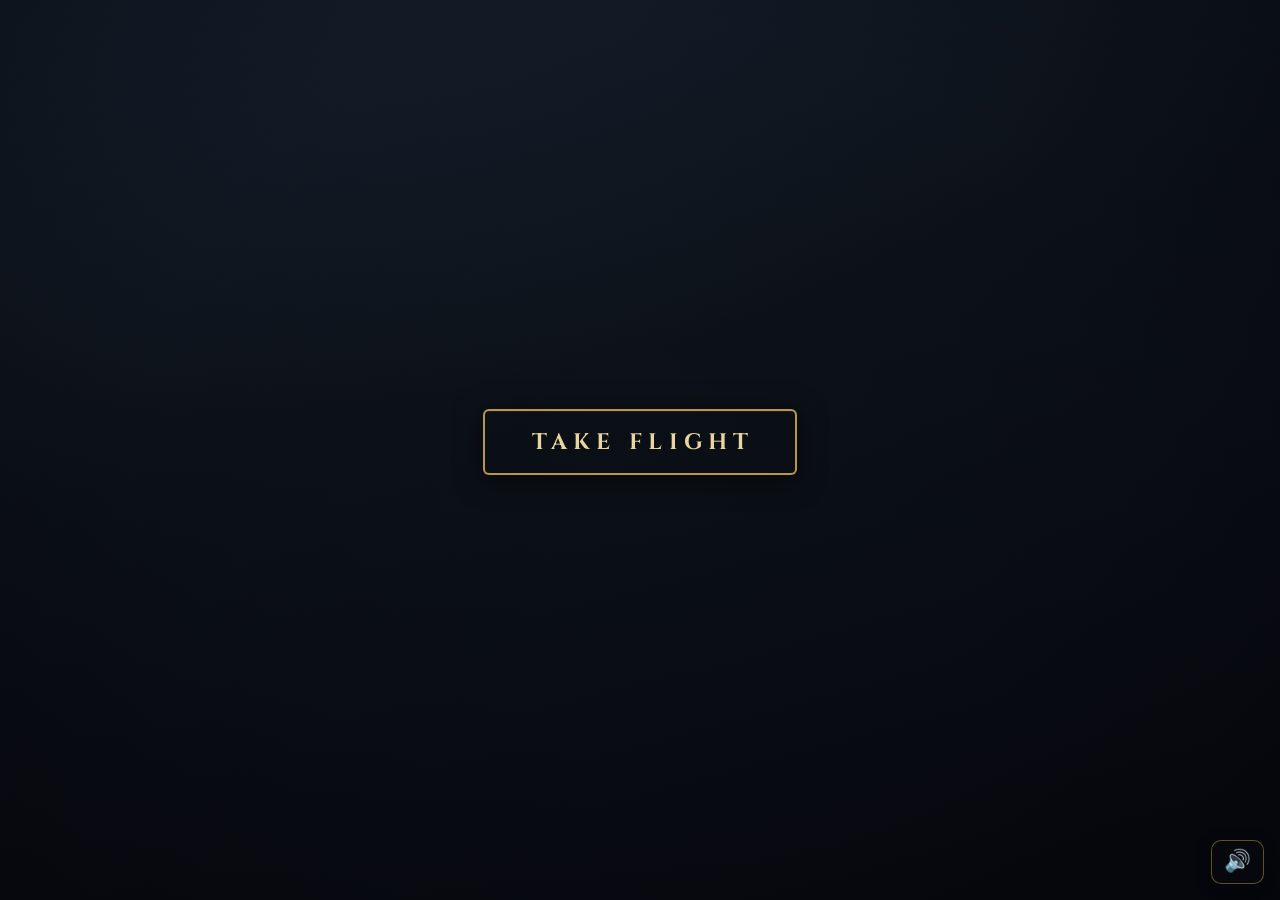
==== index.html @ 2075c819 "Add theme music controls and fade effects for game screens - Introduced theme music button controls " ====
<!DOCTYPE html>

<html lang="en">
<head>
<meta charset="utf-8"/>
<meta content="width=device-width, initial-scale=1.0" name="viewport"/>
<meta name="description" content="A roguelike of feathers and fortune — plan your run and take flight."/>
<meta name="theme-color" content="#0a0c0f"/>
<meta name="mobile-web-app-capable" content="yes"/>
<meta name="apple-mobile-web-app-capable" content="yes"/>
<meta name="apple-mobile-web-app-status-bar-style" content="black-translucent"/>
<meta name="apple-mobile-web-app-title" content="Avian Ascent"/>
<title>Avian Ascent — Bird Roguelike</title>
<link rel="manifest" href="site.webmanifest"/>
<link rel="apple-touch-icon" href="icons/icon-192.png"/>
<link href="https://fonts.googleapis.com/css2?family=Cinzel:wght@400;700;900&amp;family=Crimson+Pro:ital,wght@0,300;0,400;1,300&amp;display=swap" rel="stylesheet"/>























<link href="css/main.css" rel="stylesheet"/><link href="css/sprites.css" rel="stylesheet"/><link href="css/shop.css" rel="stylesheet"/><link href="css/ui.css" rel="stylesheet"/></head>
<body>
<div id="action-tooltip"></div>
<div id="app">
<header>
<h1>⚔ AVIAN ASCENT ⚔</h1>
<p>A Roguelike of Feathers &amp; Fortune</p>
<div style="text-align:center;margin-top:8px;"><button class="menu-btn" onclick="openSettingsModal()">⚙ Settings</button></div>
</header>
<!-- START -->
<div class="screen screen-start active" id="screen-start">
<div class="start-screen-bg" aria-hidden="true"></div>
<div class="start-screen-vignette" aria-hidden="true"></div>
<button type="button" class="theme-music-btn theme-music-btn--start" id="theme-music-btn-start" onclick="toggleThemeMusicMuted()" title="Menu music" aria-label="Toggle menu music">🔊</button>
<div class="start-screen-inner">
<button type="button" class="take-flight-btn" id="take-flight-btn" onclick="takeFlightToSelect()">Take Flight</button>
</div>
</div>
<!-- SELECT: war-room navigation splash + roster deck -->
<div class="screen" id="screen-select">
<button type="button" class="theme-music-btn theme-music-btn--select" id="theme-music-btn-select" onclick="toggleThemeMusicMuted()" title="Menu music" aria-label="Toggle menu music">🔊</button>
<div class="select-screen-bg" aria-hidden="true"></div>
<div class="select-screen-scrim" aria-hidden="true"></div>
<div class="splash-hotspot-layer" aria-hidden="false">
<button type="button" class="splash-hotspot splash-hotspot--supplies" onclick="openSelectHubPanel('supplies')" aria-label="Supplies — codex and unlock code">
<span class="splash-hotspot-title">Supplies</span>
<span class="splash-hotspot-desc">Codex &amp; unlock</span>
</button>
<button type="button" class="splash-hotspot splash-hotspot--map" onclick="openSelectHubPanel('map')" aria-label="Mission map — difficulty and mode">
<span class="splash-hotspot-title">Mission map</span>
<span class="splash-hotspot-desc">Difficulty &amp; mode</span>
</button>
<button type="button" class="splash-hotspot splash-hotspot--door splash-hotspot--primary" onclick="openSelectHubPanel('door')" aria-label="Begin ascent — champion roster">
<span class="splash-hotspot-title">Begin Ascent</span>
<span class="splash-hotspot-desc">Choose your champion</span>
</button>
</div>
<div class="select-screen-content">
<div class="select-splash" aria-label="Camp navigation">
<div class="splash-top">
<div class="splash-brand">
<h2 class="splash-title">Avian Ascent</h2>
<p class="splash-sub">Roguelike of feathers &amp; fortune — plan your run from the war room.</p>
</div>
<button type="button" class="splash-settings-btn" onclick="openSettingsModal()">⚙ Settings</button>
</div>
<p class="splash-roster-hint" id="splash-roster-hint">Supplies by the bags (codex, unlock, runs &amp; scores). Map on the table. Ascent through the door.</p>
</div>
</div>
<div class="select-hub-panels" id="select-hub-panels" aria-hidden="true">
<button type="button" class="select-hub-backdrop" onclick="closeSelectHubPanel()" aria-label="Close panel"></button>
<div class="select-hub-panel select-hub-panel--supplies" id="select-hub-supplies" role="dialog" aria-modal="true" aria-labelledby="hub-supplies-title" aria-hidden="true">
<div class="select-hub-panel-inner select-hub-panel-inner--supplies">
<header class="select-hub-panel-head">
<h3 class="select-hub-panel-title" id="hub-supplies-title">Supplies</h3>
<button type="button" class="select-hub-return-btn" onclick="closeSelectHubPanel()">← Return to war room</button>
</header>
<div class="supplies-subnav" role="tablist" aria-label="Supplies sections">
<button type="button" class="supplies-subnav-btn is-active" id="supplies-nav-reference" role="tab" aria-selected="true" aria-controls="supplies-view-reference" onclick="setSuppliesSubView('reference')">Reference &amp; unlock</button>
<button type="button" class="supplies-subnav-btn" id="supplies-nav-records" role="tab" aria-selected="false" aria-controls="supplies-view-records" onclick="setSuppliesSubView('records')">Runs &amp; highscores</button>
</div>
<div class="supplies-subview is-active" id="supplies-view-reference" role="tabpanel" aria-labelledby="supplies-nav-reference">
<p class="select-hub-lead">Codex and secret unlocks live with the baggage.</p>
<button type="button" class="splash-codex-btn ref-guide-open-btn" id="ref-guide-open-btn">📖 Reference — Codex</button>
<div class="splash-unlock">
<label class="splash-unlock-label" for="dev-code-input">Unlock code</label>
<input autocomplete="off" class="splash-unlock-input" id="dev-code-input" maxlength="32" oninput="checkDevCode(this.value)" placeholder="Code…" spellcheck="false" type="password"/>
<div class="splash-unlock-msg" id="dev-code-msg"></div>
</div>
</div>
<div class="supplies-subview" id="supplies-view-records" role="tabpanel" aria-labelledby="supplies-nav-records">
<p class="select-hub-lead supplies-records-lead">Recent runs and your best attempts — kept with the tally scrolls.</p>
<div class="run-history sel-run-history supplies-records-block" id="run-history" style="display:none">
<div class="run-history-title">— RECENT RUNS —</div>
<div class="run-history-grid" id="run-history-grid"></div>
</div>
<div class="run-history sel-highscores supplies-records-block" id="highscore-board">
<div class="run-history-title">— HIGHSCORES —</div>
<div class="run-history-grid" id="highscore-grid"></div>
</div>
</div>
</div>
</div>
<div class="select-hub-panel" id="select-hub-map" role="dialog" aria-modal="true" aria-labelledby="hub-map-title" aria-hidden="true">
<div class="select-hub-panel-inner">
<header class="select-hub-panel-head">
<h3 class="select-hub-panel-title" id="hub-map-title">Mission map</h3>
<button type="button" class="select-hub-return-btn" onclick="closeSelectHubPanel()">← Return to war room</button>
</header>
<p class="select-hub-lead">Set difficulty and run mode before you deploy.</p>
<div class="diff-picker" id="diff-picker"></div>
<p class="diff-desc" id="diff-desc">Choose your difficulty to begin.</p>
<div class="endless-row splash-mode-row">
<div id="game-mode-toggle"></div>
<input id="endless-check" type="checkbox" style="display:none"/>
</div>
</div>
</div>
<div class="select-hub-panel select-hub-panel--door" id="select-hub-door" role="dialog" aria-modal="true" aria-labelledby="hub-door-title" aria-hidden="true">
<!-- SSB/SF full-viewport fighter select -->
<div class="sfsel">
  <header class="sfsel__topbar">
    <h2 class="sfsel__title" id="hub-door-title">Choose Your Fighter</h2>
    <div class="sfsel__filters">
      <div class="sfsel__filter-wrap">
        <label class="sfsel__filter-label" for="roster-filter-select">Filter:</label>
        <select class="sfsel__filter-select" id="roster-filter-select" onchange="onRosterFilterChange(this.value)"></select>
      </div>
      <div id="view-toggle" hidden></div>
      <div id="lock-toggle" hidden></div>
      <span class="sel-bird-count" id="bird-count-label"></span>
    </div>
    <button type="button" class="sfsel__return-btn" onclick="closeSelectHubPanel()">← War Room</button>
  </header>
  <div class="sfsel__main">
    <!-- LEFT: roster grid -->
    <div class="sfsel__roster">
      <div class="bird-grid-scroller" id="bird-grid-scroller">
        <div id="bird-grid"></div>
      </div>
      <div id="mobile-select-details-anchor" aria-hidden="true"></div>
    </div>
    <!-- RIGHT: character detail + Take Flight -->
    <aside class="sfsel__detail" id="sfsel-detail">
      <div class="sfsel__detail-empty" id="sfsel-detail-empty" aria-live="polite">← Pick your fighter</div>
      <div class="ascent-panel is-empty" id="ascent-panel">
        <div class="ascent-empty">Select a fighter from the roster.</div>
      </div>
      <div class="sfsel__actions" id="sfsel-actions">
        <div class="sel-continue-run-wrap" id="continue-row" style="display:none">
          <button type="button" class="continue-run-btn" onclick="continueRun()">🪺 Continue last run</button>
          <p class="sel-continue-info" id="continue-info"></p>
        </div>
        <button type="button" class="take-flight-select-btn" id="take-flight-select-btn" disabled onclick="startGame()" aria-disabled="true">✈ Take Flight</button>
      </div>
    </aside>
  </div>
</div>
</div><!-- /#select-hub-door -->
</div><!-- /#select-hub-panels -->
</div><!-- /#screen-select -->
<!-- BATTLE -->
<div class="screen" id="screen-battle">
<div class="battle-screen-inner">
<div class="battle-arena-layer" id="battle-arena-layer" aria-hidden="true">
<div class="battle-arena-backdrop" id="battle-arena-backdrop"></div>
<div class="battle-arena-vignette" aria-hidden="true"></div>
<div class="battle-arena-floor" aria-hidden="true"></div>
</div>
<div class="battle-layout">
<div class="battle-top tactical-topbar">
<div class="topbar-left">
<div class="level-badge" id="level-label">STAGE 1</div>
<span class="bird-lv" id="bird-lv-label">Lv.1</span>
<span class="passive-badge" id="passive-badge" title="Passive Trait"></span>
</div>
<div class="topbar-center">
<div class="battle-caption" id="battle-caption" aria-live="polite"></div>
<div class="topbar-battle-btns">
<button type="button" class="nest-btn" onclick="openNest()">🪺 Nest</button>
<button type="button" class="menu-btn" onclick="openSettingsModal()">⚙ Settings</button>
<button type="button" class="menu-btn battle-abandon-btn" onclick="openAbandonModal()">⟨ Abandon</button>
</div>
</div>
<div class="topbar-right">
<div class="shiny-topbar">✨ Shinies: <strong id="battle-shiny-count">0</strong></div>
<button class="menu-btn" onclick="goMainMenu()">⏸ Menu</button>
<button class="sound-btn" id="sound-toggle-btn" onclick="toggleSound()" title="Toggle Sound">🔊</button>
</div>
</div>

<div class="stage-progress-wrap" id="stage-progress-wrap" style="display:none">
<span style="font-size:.72rem;color:var(--text-dim);white-space:nowrap">Stage</span>
<div class="stage-progress-bg">
<div class="stage-progress-fill" id="stage-progress-fill" style="width:0%"></div>
<div class="stage-progress-bosses" id="stage-progress-bosses"></div>
</div>
<span id="stage-progress-txt" style="font-size:.72rem;color:var(--text-dim);white-space:nowrap">1/20</span>
</div>
<div class="encounter-preview-wrap" id="encounter-preview-wrap" style="display:none" aria-label="Encounter preview">
<div class="encounter-preview-header">
<span class="encounter-preview-title">Threat / Level</span>
<button class="encounter-preview-toggle" id="encounter-preview-toggle" type="button" aria-expanded="true" aria-controls="encounter-preview-body" title="Toggle encounter preview"></button>
</div>
<div class="encounter-preview-body" id="encounter-preview-body">
<div class="encounter-preview-inner"></div>
</div>
</div>
<div class="exp-row tactical-exp-row">
<span class="exp-label">EXP</span>
<div class="exp-bg"><div class="exp-fill" id="exp-bar" style="width:0%"></div></div>
<span class="exp-txt" id="exp-txt">0 / 100</span>
</div>

<div class="combatants tactical-battlefield">
<div class="combatant-panel player" id="player-panel">
<div class="shield-overlay" id="player-shield-overlay"></div>
<div class="combatant-name" id="player-name">—</div>
<div class="combatant-meta"><span id="player-class-label">—</span></div>
<div class="avatar-wrap" id="player-avatar-wrap"><div class="avatar-inner" id="player-avatar"></div></div>
<div class="hp-bar-wrap">
<div class="hp-label"><span>HP</span><span id="player-hp-text">—</span></div>
<div class="hp-bar-bg"><div class="hp-bar-fill" id="player-hp-bar"></div></div>
</div>
<div class="hp-bar-wrap en-bar-wrap">
<div class="hp-label"><span>EN</span><span id="player-en-text">—</span></div>
<div class="hp-bar-bg en-bar-bg"><div class="hp-bar-fill en-bar-fill" id="player-en-bar"></div></div>
</div>
<div class="status-effects" id="player-status"></div>
<details class="combat-stats-dropdown" id="player-stats-drop" open>
<summary>Player Stats</summary>
<div class="stats-mini" id="player-stats-mini"></div>
</details>
<div id="combo-meter" style="display:none;">
<span class="combo-label">🔥 COMBO</span>
<div class="combo-pips" id="combo-pips"></div>
<span class="combo-txt" id="combo-txt"></span>
</div>
</div>

<div class="combatant-panel enemy" id="enemy-panel">
<div class="shield-overlay" id="enemy-shield-overlay"></div>
<div class="combatant-name" id="enemy-name">—</div>
<div class="combatant-meta"><span id="enemy-class-label">—</span></div>
<div class="avatar-wrap" id="enemy-avatar-wrap"><div class="avatar-inner" id="enemy-avatar"></div></div>
<div class="hp-bar-wrap">
<div class="hp-label"><span>HP</span><span id="enemy-hp-text">—</span></div>
<div class="hp-bar-bg"><div class="hp-bar-fill" id="enemy-hp-bar"></div></div>
</div>
<div class="hp-bar-wrap en-bar-wrap">
<div class="hp-label"><span>EN</span><span id="enemy-en-text">—</span></div>
<div class="hp-bar-bg en-bar-bg"><div class="hp-bar-fill en-bar-fill" id="enemy-en-bar"></div></div>
</div>
<div class="phase-banner" id="boss-phase-banner"></div>
<div class="status-effects" id="enemy-status"></div>
<div class="enemy-intent enemy-plan" id="enemy-intent-panel">🤔 Thinking...</div>
<details class="combat-stats-dropdown" id="enemy-stats-drop" open>
<summary>Enemy Stats</summary>
<div class="enemy-stats-mini" id="enemy-stats-mini"></div>
</details>
<div class="enemy-abilities-list" id="enemy-abilities-list"></div>
</div>
</div>

<div class="action-panel tactical-action-tray">
<h3>⚔ Action Tray</h3>
<div class="energy-orbs" id="energy-orbs"></div><div class="energy-text" id="energy-text"></div>
<div class="actions-grid" id="actions-grid"></div>
</div>

<div class="battle-support-area">
<div class="battle-log-section" id="battle-log-section">
<button type="button" class="battle-log-toggle" id="battle-log-toggle" aria-expanded="true" aria-controls="battle-log">Battle log</button>
<div class="battle-log" id="battle-log" role="log" aria-live="polite"></div>
</div>
</div>
</div>
<div id="enemy-info-popup" class="enemy-info-popup" role="dialog" aria-modal="true" aria-labelledby="enemy-info-popup-header" style="display:none">
<div class="enemy-info-popup-backdrop" aria-hidden="true"></div>
<div class="enemy-info-popup-panel">
<button type="button" class="enemy-info-popup-close" aria-label="Close">&times;</button>
<div class="enemy-info-popup-sprite" id="enemy-info-popup-sprite"></div>
<div class="enemy-info-popup-header" id="enemy-info-popup-header"></div>
<div class="enemy-info-popup-meta" id="enemy-info-popup-meta"></div>
<div class="enemy-info-popup-abilities-h">Skills</div>
<div class="enemy-info-popup-abilities" id="enemy-info-popup-abilities"></div>
</div>
</div>
</div>
</div>
<!-- LEVEL-UP -->
<div class="screen" id="screen-levelup">
<div class="levelup-screen-inner">
<h2>✦ Level Up! ✦</h2>
<p class="levelup-sub" id="lu-sub">Your bird grows stronger. Choose your path:</p>
<p class="lu-feather-remaining" id="lu-feather-remaining" aria-live="polite"></p>
<div id="lu-stat-preview"></div>
<div class="levelup-choice-row"><div class="levelup-choice-title">📈 Choose a Stat Upgrade</div></div>
<div class="levelup-panel" id="lu-skills-panel">
<div class="skill-grid" id="lu-skill-grid"></div>
</div>
<!-- Confirm buttons always outside panels, shown/hidden via JS -->
<div id="lu-confirm-area" style="text-align:center;margin-top:18px;">
<button class="confirm-btn" id="lu-skill-confirm" onclick="confirmSkillUpgrade()">✓ Confirm Stat Upgrade</button>
<button class="confirm-btn" id="lu-skip-btn" onclick="afterLevelUp()" style="display:none;background:linear-gradient(135deg,#2a3040,#3a4050,#2a3040);color:var(--text-dim);font-size:.85rem;padding:8px 28px;">⟩ Exit Level Up</button>
</div>
</div>
</div>
<!-- REWARD -->
<div class="screen" id="screen-reward">
<div class="reward-screen-inner">
<h2 id="reward-title">✦ Victory! ✦</h2>
<p id="reward-sub" style="color:var(--text-dim);margin-bottom:8px">Choose your reward:</p>
<div id="battle-summary-bar"></div>
<div style="text-align:right;margin-bottom:8px"><button class="nest-btn" onclick="openNest()">🪺 View Nest</button></div>
<div class="next-stage-preview" id="next-stage-preview" style="display:none;"></div>
<div class="reward-grid" id="reward-grid"></div>
<div style="text-align:center"><button class="confirm-btn" id="reward-confirm-btn" onclick="confirmReward()">✓ Take This Reward</button></div>
</div>
</div>
<!-- GAME OVER -->
<div class="screen" id="screen-gameover">
<div class="gameover-inner" id="gameover-inner">
<h2 id="gameover-title">Defeated</h2>
<p id="gameover-msg" style="color:var(--text-dim);font-size:1.1rem;margin-bottom:16px"></p>
<div class="victory-stats" id="run-stats" style="display:none"></div>
<div id="run-unlocks"></div>
<button class="start-btn" id="fly-again-btn" onclick="location.reload()">Fly Again</button>
<div id="story-cinematic" style="display:none;max-width:760px;margin:16px auto 8px;padding:12px;border:1px solid rgba(201,168,76,.35);border-radius:12px;background:rgba(18,14,8,.88);text-align:left;">
<div id="story-cinematic-text" style="min-height:92px;max-height:170px;overflow:auto;white-space:pre-wrap;line-height:1.45;color:var(--text-dim);font-size:.9rem;"></div>
<div class="story-controls" style="display:flex;gap:8px;justify-content:flex-end;margin-top:10px;">
<button class="nest-btn" id="story-slower-btn" type="button">Slower</button>
<button class="nest-btn" id="story-faster-btn" type="button">Faster</button>
<button class="nest-btn" id="story-skip-btn" type="button" style="color:var(--gold-light);border-color:rgba(201,168,76,.6)">Skip</button>
</div>
</div>
<button class="start-btn" onclick="goMainMenu()" style="margin-top:12px;background:linear-gradient(135deg,#2a3040,#3a4050,#2a3040);color:var(--text-dim);font-size:.9rem;">🏠 Main Menu</button>
</div>
</div>
<!-- GAME REFERENCE CODEX (outside #screen-select: avoids overflow/stacking clipping) -->
<div class="ref-guide-modal" id="ref-guide-modal" aria-hidden="true">
<div class="ref-guide-modal-backdrop" onclick="closeRefGuideModal()"></div>
<div class="ref-guide-modal-panel" role="dialog" aria-modal="true" aria-labelledby="ref-guide-modal-title">
<div class="ref-guide-modal-head">
<h3 id="ref-guide-modal-title">Game reference</h3>
<button type="button" class="ref-guide-modal-close" onclick="closeRefGuideModal()" aria-label="Close codex">×</button>
</div>
<div class="ref-guide-modal-scroll">
<div class="ref-tabs" id="ref-tabs"></div>
<div id="ref-panels"></div>
</div>
</div>
</div>
<!-- NEST MODAL -->
<div id="nest-modal" onclick="if(event.target===this)closeNest()">
<div class="nest-inner">
<button class="nest-close" onclick="closeNest()">✕</button>
<h2>🪺 Your Nest</h2>
<p class="nest-subtitle" id="nest-subtitle">Everything you carry into battle.</p>
<div id="nest-content"></div>
</div>
</div>
<!-- STORK SHOP SCREEN -->
<div class="screen" id="screen-stork-shop">
<div class="stork-shop-inner">
<h2>🪃 Stork's Emporium</h2>
<p style="text-align:center;color:var(--text-dim);font-style:italic;font-size:.85rem;margin-bottom:12px">The ancient stork trades in shiny things.</p>
<div class="shiny-bar">🌟 <span class="shiny-val" id="shop-shiny-count">0</span> Shiny Objects</div>
<div class="shop-purchase-log" id="shop-purchase-log"></div>
<div class="shop-items-grid" id="shop-items-grid"></div>
<div class="shop-btn-row">
<button class="shop-buy-btn" data-shop-action="buy" disabled="" id="shop-buy-btn">✓ Buy Selected</button>
<button class="shop-refresh-btn" data-shop-action="refresh" id="shop-refresh-btn">🔄 Refresh (20🌟)</button>
<button class="menu-btn" id="shop-nest-btn" onclick="openNest()">🪺 Nest</button>
<button class="shop-exit-btn" data-shop-action="exit" id="shop-exit-btn">Continue ›</button>
</div>
<p style="text-align:center;font-size:.72rem;color:var(--text-dim);margin-top:10px">Grey 24🌟 · Green 36🌟 · Blue 58🌟 · Purple 78🌟 · Gold 105🌟 · Refresh starts 10🌟</p>
</div>
</div>
<!-- WHISPERING GROVE -->
<div class="screen" id="screen-grove">
<div class="grove-inner">
<h2 style="font-family:'Cinzel',serif;color:var(--gold-light);margin-bottom:8px;font-size:1.35rem;letter-spacing:.1em;">🌳 Whispering Grove</h2>
<p class="grove-intro" id="grove-intro-text">Ancient trees hide secrets. The wind carries the scent of reward — and danger.<br/><em>Only one can be chosen. Risk the grove?</em></p>
<div class="grove-opt-row" id="grove-opt-row">
<button class="grove-btn-opt" id="grove-optout-btn">← Ignore &amp; Move On</button>
<button class="grove-btn-enter" id="grove-enter-btn">Enter the Grove →</button>
</div>
<!-- 3 mystery trees — shown after entering -->
<div id="grove-trees">
<div class="grove-tree" data-idx="0">🌳<span class="grove-rustle">Rustle…</span></div>
<div class="grove-tree" data-idx="1">🌳<span class="grove-rustle">Rustle…</span></div>
<div class="grove-tree" data-idx="2">🌳<span class="grove-rustle">Rustle…</span></div>
</div>
<div id="grove-result-msg"></div>
<!-- Nest reward section — shown on nest pick -->
<div id="grove-reward-section">
<h3>🪹 Choose your reward from the nest:</h3>
<div class="grove-reward-grid reward-grid" id="grove-reward-grid"></div>
</div>
<button class="grove-btn-enter" id="grove-continue-btn" onclick="groveFinish()" style="display:none;">Continue →</button>
</div>
</div>
<!-- ABANDON MODAL -->
<div class="abandon-modal" id="abandon-modal">
<div class="abandon-inner">
<h3>⛔ Abandon Run?</h3>
<p>This will end your current run. Any unlocks you've earned <strong style="color:var(--text)">will be saved</strong>, but your progress will be lost.</p>
<button class="abandon-confirm-btn" onclick="confirmAbandon()">Yes, Abandon</button>
<button class="abandon-cancel-btn" onclick="closeAbandonModal()">Cancel</button>
</div>
</div>
<!-- SETTINGS MODAL -->
<div class="abandon-modal" id="settings-modal" onclick="if(event.target===this)closeSettingsModal()">
<div class="abandon-inner" style="max-width:560px;text-align:left;">
<h3>⚙ Accessibility &amp; Settings</h3>
<div style="display:grid;gap:12px;margin-top:10px;">
<label style="display:flex;justify-content:space-between;align-items:center;gap:12px;">Font Size
<select id="setting-font-size" onchange="updateAccessibilitySettings()">
<option value="90">Small (90%)</option>
<option value="100">Default (100%)</option>
<option value="115">Large (115%)</option>
<option value="130">Extra Large (130%)</option>
</select>
</label>
<label style="display:flex;justify-content:space-between;align-items:center;gap:12px;">Color Blind Mode
<select id="setting-color-blind" onchange="updateAccessibilitySettings()">
<option value="off">Off</option>
<option value="protanopia">Protanopia-friendly</option>
<option value="deuteranopia">Deuteranopia-friendly</option>
<option value="tritanopia">Tritanopia-friendly</option>
</select>
</label>
<label style="display:flex;justify-content:space-between;align-items:center;gap:12px;">Reduce Motion
<input id="setting-reduce-motion" onchange="updateAccessibilitySettings()" type="checkbox"/>
</label>
<label style="display:flex;justify-content:space-between;align-items:center;gap:12px;">High Contrast UI
<input id="setting-high-contrast" onchange="updateAccessibilitySettings()" type="checkbox"/>
</label>
<label style="display:flex;justify-content:space-between;align-items:center;gap:12px;">Battle UI Layout
<select id="setting-ui-mode" onchange="updateAccessibilitySettings()">
<option value="desktop">Desktop (Default)</option>
<option value="mobile">Mobile (Compact)</option>
</select>
</label>
<label style="display:flex;justify-content:space-between;align-items:center;gap:12px;flex-wrap:wrap;">Menu music volume
<input id="setting-music-volume" type="range" min="0" max="100" step="5" value="50" style="flex:1;min-width:140px;max-width:220px;" oninput="updateMusicSettingsFromControls()"/>
</label>
<label style="display:flex;justify-content:space-between;align-items:center;gap:12px;">Mute menu music
<input id="setting-music-muted" type="checkbox" onchange="updateMusicSettingsFromControls()"/>
</label>
</div>
<div style="display:flex;flex-wrap:wrap;gap:8px;margin-top:14px;">
<button class="menu-btn" onclick="exportCombatTelemetry()">📊 Export Combat Telemetry</button>
<button class="menu-btn" onclick="if(window.showErrorHUD) window.showErrorHUD();">🖥 Open Console</button>
</div>
<div style="display:flex;flex-wrap:wrap;gap:10px;justify-content:space-between;align-items:center;margin-top:16px;">
<button type="button" class="menu-btn" onclick="returnToWarRoomFromSettings()">🏕 Return to war room</button>
<button class="abandon-cancel-btn" onclick="closeSettingsModal()">Close</button>
</div>
</div>
</div>
<!-- ABILITY MODIFICATION MODAL -->
<div class="abandon-modal" id="ability-mod-modal" onclick="if(event.target===this)closeAbilityModModal()">
<div class="abandon-inner" style="max-width:560px;text-align:left;">
<h3>✨ Skill modification</h3>
<p id="ability-mod-sub" style="color:var(--text-dim);margin-bottom:10px;font-size:.9rem;">Choose one ailment to add at Lv.4.</p>
<div id="ability-mod-options" style="display:grid;grid-template-columns:1fr;gap:8px;"></div>
<div style="display:flex;gap:10px;justify-content:flex-end;margin-top:12px;">
<button class="abandon-cancel-btn" onclick="closeAbilityModModal()">Cancel</button>
</div>
</div>
</div>
<!-- UNLOCK TOAST -->
<div class="unlock-toast" id="unlock-toast"></div>
<audio id="theme-bgm-audio" preload="auto" playsinline loop style="display:none;width:0;height:0;" crossorigin="anonymous">
<source src="assets/audio/Blakiston_Theme.mp3" type="audio/mpeg"/>
</audio>

























</div>
<!-- GAME SYSTEM FIX PATCH -->




<!-- Patch order: each later script may wrap globals from earlier (see systems.js / ui.js headers). -->
<script src="js/data/ability_passive_upgrade_pack.js"></script><script src="js/core/game.js"></script><script src="js/data/content.js"></script><script src="js/systems/systems.js"></script><script src="js/systems/shop.js"></script><script src="js/systems/fixes.js"></script><script src="js/ui/ui.js"></script><script src="js/ui/sprites.js"></script>
<script>
if ('serviceWorker' in navigator) {
  window.addEventListener('load', function () {
    navigator.serviceWorker.register('./sw.js', { scope: './' }).catch(function () {});
  });
}
</script>
</body>


</html>
---- css/main.css ----
/* ===== 01_style_01.css ===== */

:root {
  --bg:#0a0c0f; --surface:#111418; --surface2:#181d24; --border:#2a3040;
  --gold:#c9a84c; --gold-light:#e8c96a; --silver:#8a9bb5;
  --red:#c94c4c; --red-light:#e87070;
  --green:#4c8a6a; --green-light:#6ab89a;
  --blue:#4c6ac9; --blue-light:#6a8ae8;
  --purple:#7a4cc9; --purple-light:#9a6ae8;
  --orange:#c97a2a; --orange-light:#e8a040;
  --text:#d8dde8; --text-dim:#6a7890;
  /* Reward tiers */
  --tier-grey:#6a7890; --tier-green:#4c8a6a; --tier-blue:#4c6ac9;
  --tier-purple:#7a4cc9; --tier-gold:#c9a84c;
}
*{box-sizing:border-box;margin:0;padding:0;}
body{background:var(--bg);color:var(--text);font-family:'Crimson Pro',serif;font-size:16px;min-height:100vh;overflow-x:hidden;}
body.reduce-motion *, body.reduce-motion *::before, body.reduce-motion *::after{animation:none !important;transition:none !important;scroll-behavior:auto !important;}
body.high-contrast{filter:contrast(1.15) saturate(1.08);}
body.cb-protanopia{filter:hue-rotate(12deg) saturate(.9) contrast(1.05);}
body.cb-deuteranopia{filter:hue-rotate(-8deg) saturate(.88) contrast(1.04);}
body.cb-tritanopia{filter:hue-rotate(22deg) saturate(.86) contrast(1.04);}
body.reduce-motion *, body.reduce-motion *::before, body.reduce-motion *::after{animation:none !important;transition:none !important;scroll-behavior:auto !important;}
body.high-contrast{filter:contrast(1.15) saturate(1.08);}
body.cb-protanopia{filter:hue-rotate(12deg) saturate(.9) contrast(1.05);}
body.cb-deuteranopia{filter:hue-rotate(-8deg) saturate(.88) contrast(1.04);}
body.cb-tritanopia{filter:hue-rotate(22deg) saturate(.86) contrast(1.04);}
body::before{content:'';position:fixed;inset:0;background-image:radial-gradient(1px 1px at 20% 30%,rgba(200,180,120,.4) 0%,transparent 100%),radial-gradient(1px 1px at 50% 80%,rgba(180,200,255,.3) 0%,transparent 100%),radial-gradient(2px 2px at 80% 20%,rgba(200,180,120,.2) 0%,transparent 100%),radial-gradient(1px 1px at 10% 60%,rgba(180,200,255,.2) 0%,transparent 100%),radial-gradient(1px 1px at 70% 50%,rgba(200,180,120,.15) 0%,transparent 100%);pointer-events:none;z-index:0;}
#app{position:relative;z-index:1;max-width:1100px;margin:0 auto;padding:20px;min-height:100vh;}
#app:has(#screen-start.active){
  max-width:none;
  width:100%;
  margin:0;
  padding:0;
  min-height:100vh;
}
#app:has(#screen-select.active) > header{display:none !important;}
header{text-align:center;padding:24px 0 16px;border-bottom:1px solid rgba(201,168,76,.25);margin-bottom:24px;}
header h1{font-family:'Cinzel',serif;font-size:2.6rem;font-weight:900;letter-spacing:.1em;background:linear-gradient(135deg,var(--gold) 0%,var(--gold-light) 50%,var(--gold) 100%);-webkit-background-clip:text;-webkit-text-fill-color:transparent;background-clip:text;}
header p{color:var(--text-dim);font-style:italic;font-size:1rem;margin-top:4px;}
.screen{display:none;}.screen.active{display:block;}

/* ---- Title / start (place art at assets/ui/start-screen.png) ---- */
#app:has(#screen-start.active) > header{display:none !important;}
.screen-start{
  position:relative;
  min-height:100vh;
  min-height:100dvh;
  overflow:hidden;
}
.screen-start.active{
  position:fixed !important;
  inset:0;
  z-index:30;
  width:100vw;
  max-width:none;
  min-height:100vh;
  min-height:100dvh;
  display:flex !important;
  align-items:center;
  justify-content:center;
  /* Portrait title art (e.g. 1024×1536): avoid cover — it crops and looks “zoomed” on desktop and worse on mobile */
  box-sizing:border-box;
  padding:max(12px, env(safe-area-inset-top, 0px)) max(12px, env(safe-area-inset-right, 0px)) max(12px, env(safe-area-inset-bottom, 0px)) max(12px, env(safe-area-inset-left, 0px));
}
.start-screen-bg{
  position:absolute;
  inset:0;
  background-image:url("../assets/ui/start-screen.png"), linear-gradient(165deg,#1c2838 0%,#0d121a 42%,#06080e 100%);
  background-position:center center, center center;
  /* PNG: show entire image (letterboxing). Gradient: always fill behind it */
  background-size:contain, cover;
  background-repeat:no-repeat, no-repeat;
  background-color:#0a0c12;
}
.start-screen-vignette{
  position:absolute;
  inset:0;
  pointer-events:none;
  background:radial-gradient(ellipse at 50% 45%, transparent 0%, rgba(6,8,14,.28) 55%, rgba(4,5,10,.65) 100%);
}
.start-screen-inner{
  position:relative;
  z-index:2;
  display:flex;
  align-items:flex-end;
  justify-content:center;
  width:100%;
  flex:1 1 auto;
  min-height:0;
  padding:16px 16px max(20px, env(safe-area-inset-bottom, 0px));
}
@media (min-height:520px){
  .start-screen-inner{
    align-items:center;
    padding-bottom:max(32px, env(safe-area-inset-bottom, 0px));
  }
}
.take-flight-btn{
  font-family:'Cinzel',serif;
  font-weight:700;
  font-size:clamp(0.95rem,2.8vw,1.4rem);
  letter-spacing:.28em;
  text-indent:.28em;
  text-transform:uppercase;
  padding:16px 40px;
  border:2px solid rgba(201,168,76,.9);
  border-radius:6px;
  background:rgba(12,14,22,.58);
  color:#e8d5a0;
  cursor:pointer;
  box-shadow:0 4px 28px rgba(0,0,0,.55), inset 0 1px 0 rgba(255,255,255,.06);
  transition:transform .2s ease, border-color .2s ease, background .2s ease, color .2s ease;
}
.take-flight-btn:hover{
  transform:translateY(-2px);
  border-color:rgba(232,210,150,.95);
  color:#fff4d2;
  background:rgba(24,28,42,.72);
}
.take-flight-btn:focus-visible{
  outline:2px solid var(--gold);
  outline-offset:4px;
}
/* Menu theme (Blakiston_Theme.mp3) — start: bottom-right, war room: top-left */
.theme-music-btn{
  font-family:'Cinzel',serif;
  font-size:1.35rem;
  line-height:1;
  padding:10px 12px;
  border-radius:10px;
  border:1px solid rgba(201,168,76,.45);
  background:rgba(8,10,16,.72);
  color:var(--text);
  cursor:pointer;
  box-shadow:0 2px 14px rgba(0,0,0,.4);
  transition:transform .15s ease,border-color .15s ease,background .15s ease;
  z-index:25;
}
.theme-music-btn:hover{
  transform:scale(1.05);
  border-color:rgba(232,201,106,.75);
  background:rgba(20,24,36,.85);
}
.theme-music-btn:focus-visible{
  outline:2px solid var(--gold);
  outline-offset:3px;
}
.theme-music-btn--start{
  position:absolute;
  bottom:max(16px, env(safe-area-inset-bottom, 0px));
  right:max(16px, env(safe-area-inset-right, 0px));
}
.theme-music-btn--select{
  position:absolute;
  top:max(12px, env(safe-area-inset-top, 0px));
  left:max(12px, env(safe-area-inset-left, 0px));
}
/* Select screen: keep music control above hotspots */
#screen-select .theme-music-btn--select{z-index:50;}
/* Select screen shell + layered art (assets/ui/select-screen.png, landscape ~1536×1024) */
#screen-select{
  position:relative;
  overflow:hidden;
  border:1px solid rgba(201,168,76,.24);
  border-radius:14px;
  min-height:min(100dvh - 40px, 960px);
  box-sizing:border-box;
}
/* Give the hub overlay a definite height on phones (dvh/svh) */
#screen-select:has(#select-hub-door.is-open){
  min-height:min(100dvh, 100svh, 960px);
}
.select-screen-bg{
  position:absolute;
  inset:-6%;
  z-index:0;
  background:url("../assets/ui/select-screen.png") center 40% / cover no-repeat;
  background-color:#0a0806;
  transform:scale(0.88);
  transform-origin:50% 40%;
}
.select-screen-scrim{
  position:absolute;
  inset:0;
  z-index:0;
  pointer-events:none;
  background:
    linear-gradient(180deg, rgba(5,4,3,.72) 0%, rgba(10,8,6,.32) 30%, rgba(8,7,5,.48) 58%, rgba(3,2,2,.72) 100%),
    radial-gradient(100% 55% at 50% 0%, rgba(0,0,0,.38) 0%, transparent 58%);
}
.select-screen-content{
  position:relative;
  z-index:3;
  display:flex;
  flex-direction:column;
  gap:clamp(12px, 2.2vw, 20px);
  padding:clamp(10px, 2.2vw, 18px) clamp(10px, 2.8vw, 22px) max(12px, env(safe-area-inset-bottom, 0px));
  max-width:1220px;
  margin:0 auto;
  min-height:0;
  pointer-events:none;
}
.select-screen-content .splash-top,
.select-screen-content .splash-settings-btn,
.select-screen-content .splash-roster-hint{
  pointer-events:auto;
}
/* Click targets aligned to art in assets/ui/select-screen.png (cover + scale) — tweak % if art changes */
.splash-hotspot-layer{
  position:absolute;
  inset:0;
  z-index:2;
  pointer-events:none;
}
.splash-hotspot-layer .splash-hotspot{
  pointer-events:auto;
}
/* War-room navigation splash (hotspots: supplies | map | door) */
.select-splash{
  display:flex;
  flex-direction:column;
  gap:12px;
}
.splash-top{
  display:flex;
  flex-wrap:wrap;
  align-items:flex-start;
  justify-content:space-between;
  gap:12px 16px;
  padding:4px 2px 8px;
}
.splash-brand{min-width:0;flex:1 1 220px;}
.splash-title{
  font-family:'Cinzel',serif;
  font-size:clamp(1.15rem, 4vw, 1.65rem);
  color:var(--gold-light);
  margin:0 0 4px;
  text-shadow:0 2px 18px rgba(0,0,0,.92), 0 0 14px rgba(232,201,106,.2);
  letter-spacing:.06em;
}
.splash-sub{
  margin:0;
  font-size:clamp(.72rem, 2.2vw, .84rem);
  color:rgba(210,204,192,.82);
  font-style:italic;
  line-height:1.35;
  max-width:36rem;
}
.splash-settings-btn{
  flex-shrink:0;
  background:rgba(6,8,12,.52);
  backdrop-filter:blur(10px) saturate(1.05);
  -webkit-backdrop-filter:blur(10px) saturate(1.05);
  border:1px solid rgba(201,168,76,.42);
  border-radius:10px;
  color:rgba(230,220,200,.88);
  box-shadow:0 2px 10px rgba(0,0,0,.22);
}
.splash-settings-btn:hover{
  border-color:rgba(232,201,106,.72);
  color:#fffaf0;
  background:rgba(14,12,8,.62);
  box-shadow:0 4px 18px rgba(0,0,0,.28);
}
.splash-settings-btn:focus-visible{
  outline:2px solid var(--gold);
  outline-offset:3px;
}
.splash-hotspot{
  appearance:none;
  -webkit-appearance:none;
  font:inherit;
  position:absolute;
  cursor:pointer;
  border-radius:12px;
  border:1px solid rgba(201,168,76,.42);
  background:rgba(6,8,12,.42);
  backdrop-filter:blur(12px) saturate(1.05);
  -webkit-backdrop-filter:blur(12px) saturate(1.05);
  padding:10px 14px;
  box-shadow:0 6px 24px rgba(0,0,0,.28);
  display:flex;
  flex-direction:column;
  gap:4px;
  align-items:center;
  justify-content:center;
  text-align:center;
  min-width:min(44px, 11vw);
  min-height:48px;
  max-width:min(200px, 42vw);
  color:inherit;
  transition:transform .2s ease,border-color .2s ease,background .2s ease,box-shadow .2s ease;
}
.splash-hotspot--supplies{
  /* Burlap sacks / crates — lower-left */
  left:clamp(4%, 5vw, 14%);
  bottom:clamp(12%, 10vh, 24%);
  transform:none;
  align-items:flex-start;
  text-align:left;
  max-width:min(190px, 40vw);
}
.splash-hotspot--map{
  /* Mission table — lower-right (symmetric to supplies) */
  right:clamp(4%, 5vw, 14%);
  left:auto;
  bottom:clamp(12%, 10vh, 24%);
  transform:none;
  align-items:flex-end;
  text-align:right;
  max-width:min(200px, 40vw);
}
.splash-hotspot--door{
  /* Open doorway — upper-center */
  left:50%;
  top:clamp(26%, 20vh, 40%);
  right:auto;
  bottom:auto;
  transform:translate(-50%,-50%);
  max-width:min(260px, 80vw);
}
.splash-hotspot--primary{
  border-width:2px;
  border-color:rgba(232,201,106,.78);
  background:rgba(14,16,24,.5);
  padding:12px 16px;
  min-height:52px;
}
.splash-hotspot:hover{
  transform:translateY(-2px);
  border-color:rgba(232,201,106,.6);
  background:rgba(16,18,26,.52);
  box-shadow:0 10px 32px rgba(0,0,0,.35);
}
.splash-hotspot--map:hover{
  transform:translateY(-2px);
}
.splash-hotspot--door:hover{
  transform:translate(-50%,calc(-50% - 2px));
}
.splash-hotspot--supplies:hover{
  transform:translateY(-2px);
}
.splash-hotspot:focus-visible{
  outline:2px solid var(--gold);
  outline-offset:3px;
}
.splash-hotspot-title{
  font-family:'Cinzel',serif;
  font-size:clamp(.72rem, 2.2vw, .88rem);
  letter-spacing:.1em;
  text-transform:uppercase;
  color:rgba(232,201,106,.96);
  margin:0;
  line-height:1.2;
  text-shadow:0 1px 12px rgba(0,0,0,.8);
}
.splash-hotspot-desc{
  margin:0;
  font-size:clamp(.62rem, 1.8vw, .72rem);
  color:rgba(210,204,192,.76);
  line-height:1.3;
}
@media (max-width: 520px){
  .splash-hotspot--supplies{
    left:2%;
    bottom:clamp(10%, 7vh, 20%);
    max-width:42vw;
    padding:8px 10px;
  }
  .splash-hotspot--map{
    right:2%;
    bottom:clamp(10%, 7vh, 20%);
    max-width:42vw;
    padding:8px 10px;
  }
  .splash-hotspot--door{
    left:50%;
    top:clamp(24%, 18vh, 36%);
    max-width:min(200px, 76vw);
  }
}
.select-hub-panels{
  display:none;
  position:absolute;
  inset:0;
  z-index:4;
  pointer-events:none;
}
.select-hub-panels.is-open{
  display:block;
  pointer-events:auto;
}
.select-hub-backdrop{
  position:absolute;
  inset:0;
  z-index:0;
  margin:0;
  padding:0;
  border:none;
  border-radius:inherit;
  background:rgba(2,2,3,.52);
  backdrop-filter:blur(5px) saturate(1.05);
  -webkit-backdrop-filter:blur(5px) saturate(1.05);
  cursor:pointer;
}
.select-hub-panel{
  display:none;
  position:absolute;
  inset:0;
  z-index:1;
  overflow-y:auto;
  overflow-x:hidden;
  -webkit-overflow-scrolling:touch;
  padding:clamp(10px, 2.5vw, 22px);
  align-items:flex-start;
  justify-content:center;
}
.select-hub-panel.is-open{
  display:flex;
  pointer-events:none;
}
.select-hub-panel-inner{
  pointer-events:auto;
  width:100%;
  max-width:520px;
  margin:0 auto;
  border-radius:16px;
  border:1px solid rgba(201,168,76,.35);
  background:rgba(8,9,12,.82);
  backdrop-filter:blur(18px) saturate(1.1);
  -webkit-backdrop-filter:blur(18px) saturate(1.1);
  box-shadow:0 16px 48px rgba(0,0,0,.45);
  padding:16px 18px 20px;
  box-sizing:border-box;
  max-height:min(90dvh, 92vh);
  overflow-y:auto;
  overflow-x:hidden;
  -webkit-overflow-scrolling:touch;
}
.select-hub-panel-inner--wide{max-width:min(1420px, 99vw);}
.select-hub-panel-inner--supplies{
  max-width:min(640px, 94vw);
}
.supplies-subnav{
  display:grid;
  grid-template-columns:1fr 1fr;
  gap:8px;
  margin:0 0 12px;
}
.supplies-subnav-btn{
  font:inherit;
  font-size:.72rem;
  letter-spacing:.06em;
  text-transform:uppercase;
  cursor:pointer;
  padding:10px 8px;
  border-radius:10px;
  border:1px solid rgba(120,100,70,.4);
  background:rgba(14,16,22,.55);
  color:rgba(210,204,192,.85);
  transition:border-color .2s ease,background .2s ease,color .2s ease,box-shadow .2s ease;
}
.supplies-subnav-btn:hover{
  border-color:rgba(232,201,106,.45);
  color:#f0e8d8;
}
.supplies-subnav-btn.is-active{
  border-color:rgba(232,201,106,.65);
  background:rgba(28,32,44,.72);
  color:var(--gold-light);
  box-shadow:0 0 0 1px rgba(232,201,106,.12) inset;
}
.supplies-subnav-btn:focus-visible{outline:2px solid var(--gold);outline-offset:2px;}
.supplies-subview{display:none;flex-direction:column;gap:12px;}
.supplies-subview.is-active{display:flex;}
.supplies-records-lead{margin-bottom:0;}
#supplies-view-records .supplies-records-block{
  margin:0;
  max-width:none;
  padding:12px 14px 14px;
  border-radius:12px;
  border:1px solid rgba(120,100,70,.32);
  background:rgba(4,5,6,.42);
  backdrop-filter:blur(12px);
  -webkit-backdrop-filter:blur(12px);
}
#supplies-view-records .supplies-records-block .run-history-title{margin-top:0;}
#supplies-view-records .run-history-grid{justify-content:flex-start;}
/* ── SSB / SF full-viewport fighter-select screen ── */
#select-hub-door.select-hub-panel.is-open{
  position:fixed !important;
  inset:0 !important;
  z-index:100 !important;
  display:flex !important;
  flex-direction:column !important;
  align-items:stretch !important;
  justify-content:flex-start !important;
  overflow:hidden !important;
  padding:0 !important;
  background:linear-gradient(160deg,#09090d 0%,#0b0806 100%);
  pointer-events:auto !important;
}
/* sfsel layout ─ fills the full viewport when the door panel is open */
.select-hub-panel--door .sfsel{
  display:flex;
  flex-direction:column;
  width:100%;
  height:100%;
  overflow:hidden;
}
/* ── Top bar: title | filters | return button ── */
.sfsel__topbar{
  flex-shrink:0;
  display:flex;
  align-items:center;
  gap:10px 16px;
  flex-wrap:wrap;
  padding:10px 18px 10px 20px;
  border-bottom:2px solid rgba(201,168,76,.28);
  background:rgba(4,4,7,.88);
  min-height:0;
}
.sfsel__title{
  font-family:'Cinzel',serif;
  font-size:clamp(.95rem,2.2vw,1.3rem);
  color:var(--gold-light);
  margin:0;
  letter-spacing:.08em;
  flex-shrink:0;
  text-shadow:0 2px 12px rgba(0,0,0,.7);
}
.sfsel__filters{
  display:flex;
  align-items:center;
  flex-wrap:wrap;
  gap:6px 10px;
  flex:1 1 auto;
  min-width:0;
}
.sfsel__return-btn{
  flex-shrink:0;
  font:inherit;
  font-size:.75rem;
  padding:8px 14px;
  border-radius:10px;
  border:1px solid rgba(120,100,70,.45);
  background:rgba(20,22,30,.7);
  color:rgba(230,224,210,.9);
  cursor:pointer;
  letter-spacing:.04em;
}
.sfsel__return-btn:hover{
  border-color:rgba(232,201,106,.55);
  color:#fffaf0;
}
/* ── Main area: grid + detail column ── */
.sfsel__main{
  flex:1 1 auto;
  display:flex;
  min-height:0;
  overflow:hidden;
}
/* LEFT: roster grid */
.sfsel__roster{
  flex:1 1 0;
  min-width:0;
  display:flex;
  flex-direction:column;
  overflow:hidden;
  padding:14px 12px 14px 16px;
  gap:0;
}
.sfsel__roster .bird-grid-scroller{
  flex:1 1 auto;
  min-height:0;
  overflow:auto;
  overflow-x:hidden;
  border-radius:14px;
  border:1px solid rgba(120,100,70,.22);
  background:rgba(4,6,10,.32);
  padding:14px 16px;
  -webkit-overflow-scrolling:touch;
  overscroll-behavior:contain;
  touch-action:pan-y;
  scrollbar-color:rgba(200,180,140,.2) transparent;
  scrollbar-width:thin;
}
.sfsel__roster .bird-grid-scroller::-webkit-scrollbar{width:7px;}
.sfsel__roster .bird-grid-scroller::-webkit-scrollbar-track{background:transparent;}
.sfsel__roster .bird-grid-scroller::-webkit-scrollbar-thumb{background:transparent;border-radius:4px;}
.sfsel__roster .bird-grid-scroller:hover::-webkit-scrollbar-thumb,
.sfsel__roster .bird-grid-scroller:focus-within::-webkit-scrollbar-thumb{background:rgba(130,110,80,.25);}
.sfsel__roster #bird-grid{
  overflow:visible !important;
  min-height:min-content !important;
  flex:none !important;
  max-height:none !important;
}
/* Grid card sizing — SSB-style with many visible fighters */
.sfsel__roster .size-birds-row{
  grid-template-columns:repeat(auto-fill,minmax(130px,1fr));
  gap:12px;
}
/* RIGHT: character detail sidebar */
.sfsel__detail{
  flex:0 0 min(390px,38vw);
  width:min(390px,38vw);
  display:flex;
  flex-direction:column;
  border-left:1px solid rgba(201,168,76,.22);
  background:linear-gradient(180deg,rgba(10,12,18,.98) 0%,rgba(6,8,14,.99) 100%);
  overflow:hidden;
}
/* Empty state when no fighter is selected */
.sfsel__detail-empty{
  flex:1 1 auto;
  display:flex;
  align-items:center;
  justify-content:center;
  color:rgba(180,170,155,.45);
  font-style:italic;
  font-size:1.05rem;
  text-align:center;
  padding:28px 20px;
  letter-spacing:.05em;
}
/* Hide empty state (toggled by JS via .sfsel__detail-empty--hidden) */
.sfsel__detail-empty.sfsel__detail-empty--hidden{
  display:none;
}
/* Ascent panel fills the scrollable area of the detail column */
.sfsel__detail #ascent-panel{
  flex:1 1 auto;
  min-height:0;
  overflow-y:auto;
  overflow-x:hidden;
  -webkit-overflow-scrolling:touch;
  padding:14px 16px 10px;
  margin:0;
  border-radius:0;
  border:none;
  background:transparent;
  max-height:none !important;
  scrollbar-color:rgba(200,180,140,.15) transparent;
  scrollbar-width:thin;
}
.sfsel__detail #ascent-panel.is-empty{
  flex:0 0 0;
  padding:0;
  overflow:hidden;
}
/* Vertical layout inside the detail panel — no horizontal scroll */
.sfsel__detail .ascent-strip-hscroll{
  flex-direction:column !important;
  flex-wrap:nowrap !important;
  overflow-x:visible !important;
  overflow-y:visible !important;
  gap:12px !important;
  max-width:100% !important;
}
.sfsel__detail .ascent-hblock{
  min-width:0 !important;
  max-width:100% !important;
  width:100% !important;
  flex:0 0 auto !important;
}
.sfsel__detail .ascent-abilities-row{
  flex-wrap:wrap !important;
  overflow-x:visible !important;
  max-width:100% !important;
}
.sfsel__detail .ascent-ability-card{
  width:auto !important;
  flex:1 1 160px !important;
}
/* Make portrait area work in sidebar */
.sfsel__detail .ascent-strip--filled{
  flex-direction:column;
}
.sfsel__detail .ascent-strip-portrait-wrap{
  width:auto !important;
  max-width:100%;
  display:flex;
  justify-content:center;
  padding:10px 0 2px;
}
.sfsel__detail .ascent-panel-portrait{
  width:min(160px,50%);
  height:min(160px,50%);
}
.sfsel__detail .ascent-strip-body{
  flex:1 1 auto;
  min-width:0;
}
/* CTA row at the bottom of the detail column */
.sfsel__actions{
  flex-shrink:0;
  display:flex;
  flex-direction:column;
  gap:8px;
  padding:10px 14px max(14px,env(safe-area-inset-bottom,0px));
  border-top:1px solid rgba(201,168,76,.18);
  background:rgba(4,5,8,.88);
}
.sfsel__actions .take-flight-select-btn{
  width:100%;
  font-size:clamp(.85rem,1.8vw,1rem);
  padding:13px 20px;
  min-height:48px;
  letter-spacing:.14em;
}
/* Bird card hover/tap in the sfsel roster */
.sfsel__roster .bird-card:not(.bird-locked){
  cursor:pointer;
  touch-action:manipulation;
  -webkit-tap-highlight-color:rgba(232,201,106,.12);
}
/* Compact bird cards for the SF/SSB grid */
.sfsel__roster .bird-card{
  padding:10px 8px;
}
.sfsel__roster .bird-nm{
  font-size:.72rem !important;
  margin-bottom:2px;
}
.sfsel__roster .bird-tagline-mini{
  font-size:.56rem !important;
  min-height:2em;
  line-height:1.2;
}
.sfsel__roster .class-badge{
  font-size:.54rem;
  padding:1px 5px;
}
.sfsel__roster .bird-size-chip{
  font-size:.5rem;
  padding:1px 5px;
}
.sfsel__roster .bird-card-head{
  margin-bottom:4px;
  gap:4px;
}
/* Filter dropdown in the topbar */
.sfsel__filter-wrap{
  display:flex;
  align-items:center;
  gap:6px;
}
.sfsel__filter-label{
  font-size:.72rem;
  color:rgba(210,204,192,.8);
  white-space:nowrap;
  flex-shrink:0;
}
.sfsel__filter-select{
  font:inherit;
  font-size:.72rem;
  padding:5px 26px 5px 8px;
  border-radius:8px;
  border:1px solid rgba(120,100,70,.5);
  background:rgba(12,14,20,.8);
  color:rgba(230,224,210,.9);
  cursor:pointer;
  appearance:none;
  -webkit-appearance:none;
  background-image:url("data:image/svg+xml,%3Csvg xmlns='http://www.w3.org/2000/svg' width='10' height='6' viewBox='0 0 10 6'%3E%3Cpath d='M0 0l5 6 5-6z' fill='rgba(200,180,140,0.6)'/%3E%3C/svg%3E");
  background-repeat:no-repeat;
  background-position:right 8px center;
  min-width:110px;
}
.sfsel__filter-select:focus{
  outline:2px solid rgba(232,201,106,.5);
  outline-offset:2px;
  border-color:rgba(232,201,106,.45);
}
/* ── Mobile (≤700px): roster stacked above detail ── */
@media (max-width:700px){
  .sfsel__main{flex-direction:column;}

  /* Topbar: allow title + return to sit on one line, filters wrap below */
  .sfsel__topbar{
    padding:8px 12px;
    gap:6px 10px;
    align-items:center;
  }
  .sfsel__title{font-size:.84rem;flex:1 1 auto;}
  .sfsel__return-btn{flex-shrink:0;font-size:.72rem;padding:6px 10px;}
  .sfsel__filters{
    flex:0 0 100%; /* own row */
    order:3;
    padding-bottom:2px;
  }

  /* Roster: fills all remaining space above the detail strip */
  .sfsel__roster{
    flex:1 1 auto;
    min-height:160px;
    padding:8px 10px 8px 12px;
  }
  .sfsel__roster .size-birds-row{
    grid-template-columns:repeat(auto-fill,minmax(88px,1fr));
    gap:7px;
  }
  /* Slightly tighter bird cards on phones */
  .sfsel__roster .bird-card{padding:8px 6px;}
  .sfsel__roster .bird-nm{font-size:.68rem !important;}
  .sfsel__roster .bird-tagline-mini{font-size:.52rem !important;min-height:1.8em;}

  /* Detail: fixed-height strip at bottom with internal scroll for panel */
  .sfsel__detail{
    flex:0 0 auto;
    width:100%;
    max-height:44dvh;
    border-left:none;
    border-top:1px solid rgba(201,168,76,.22);
    overflow:hidden; /* clip; internal flex handles scroll */
  }
  /* When no fighter selected: collapse to just the CTA bar to free roster space */
  .sfsel__detail:has(#ascent-panel.is-empty){
    max-height:64px;
  }
  .sfsel__detail:has(#ascent-panel.is-empty) .sfsel__detail-empty{
    display:none;
  }

  /* Portrait: stay compact in horizontal strip mode */
  .sfsel__detail .ascent-strip--filled{flex-direction:row;}
  .sfsel__detail .ascent-strip-portrait-wrap{
    width:56px !important;
    flex-shrink:0;
    padding:4px 0;
  }
  .sfsel__detail .ascent-panel-portrait{width:56px;height:56px;}
  /* Abilities wrap tighter on mobile */
  .sfsel__detail .ascent-ability-card{flex:1 1 130px !important;}
}
/* ── Very small phones (≤400px): maximise roster space ── */
@media (max-width:400px){
  .sfsel__roster .size-birds-row{
    grid-template-columns:repeat(auto-fill,minmax(78px,1fr));
    gap:6px;
  }
  .sfsel__roster .bird-nm{font-size:.64rem !important;}
  .sfsel__roster .bird-tagline-mini{display:none;} /* hide tagline — too cramped */
  .sfsel__filter-select{min-width:90px;font-size:.68rem;}
}
/* ── Tablet (701–1024px): slightly narrower detail ── */
@media (min-width:701px) and (max-width:1024px){
  .sfsel__detail{flex-basis:min(320px,36vw);width:min(320px,36vw);}
  .sfsel__roster .size-birds-row{grid-template-columns:repeat(auto-fill,minmax(115px,1fr));}
}
/* Continue run wrap */
#continue-row.sel-continue-run-wrap{
  display:none;
  flex-direction:column;
  align-items:flex-start;
  gap:2px;
  margin-right:auto;
  flex:0 1 auto;
  min-width:0;
  max-width:min(100%, 320px);
}
.take-flight-select-btn{
  font-family:'Cinzel',serif;
  font-weight:700;
  font-size:clamp(.78rem, 2.2vw, .92rem);
  letter-spacing:.12em;
  text-transform:uppercase;
  padding:12px 22px;
  min-height:48px;
  border-radius:12px;
  border:2px solid rgba(232,201,106,.78);
  background:linear-gradient(180deg,rgba(36,42,56,.92),rgba(22,26,36,.95));
  color:#f2e6c8;
  cursor:pointer;
  touch-action:manipulation;
  display:inline-flex;
  align-items:center;
  justify-content:center;
  transition:opacity .2s ease,border-color .2s ease,background .2s ease,color .2s ease;
}
.take-flight-select-btn:hover:not(:disabled){
  border-color:rgba(255,230,180,.9);
  color:#fffaf0;
}
.take-flight-select-btn:disabled,
.take-flight-select-btn.take-flight-select-btn--disabled{
  opacity:0.4;
  cursor:not-allowed;
  border-color:rgba(100,90,70,.4);
  color:rgba(190,185,175,.5);
  background:rgba(14,16,20,.55);
}
/* Horizontal champion strip (filled state) */
.ascent-strip{
  display:flex;
  flex-direction:row;
  align-items:stretch;
  gap:10px;
  min-width:min-content;
}
.ascent-strip-portrait-wrap{
  flex-shrink:0;
  width:72px;
  display:flex;
  align-items:center;
  justify-content:center;
}
.ascent-strip-portrait-wrap .ascent-panel-portrait{
  display:flex;
  align-items:center;
  justify-content:center;
  max-height:88px;
}
.ascent-strip-portrait-wrap .sprite4,
.ascent-strip-portrait-wrap .bird-emo,
.ascent-strip-portrait-wrap .bird-fallback-svg{
  transform:scale(0.88);
  transform-origin:center center;
}
.ascent-strip-body{
  flex:1;
  min-width:0;
  display:flex;
  flex-direction:column;
  gap:6px;
}
.ascent-strip-title-row{
  display:flex;
  flex-wrap:wrap;
  align-items:center;
  gap:6px 10px;
}
.ascent-strip-title-row .ascent-panel-name{
  font-size:clamp(1rem, 2.8vw, 1.2rem);
  margin:0;
}
.ascent-strip-tagline{
  font-size:.62rem;
  color:rgba(180,188,200,.85);
  font-style:italic;
  flex:1 1 100%;
  min-width:0;
}
.ascent-strip-hscroll{
  display:flex;
  flex-direction:row;
  flex-wrap:nowrap;
  gap:10px;
  overflow-x:auto;
  overflow-y:hidden;
  padding-bottom:4px;
  -webkit-overflow-scrolling:touch;
  scrollbar-color: rgba(200,180,140,.12) transparent;
  scrollbar-width:thin;
}
.ascent-strip-hscroll::-webkit-scrollbar{height:6px;}
.ascent-strip-hscroll::-webkit-scrollbar-track{background:transparent;}
.ascent-strip-hscroll::-webkit-scrollbar-thumb{background:transparent;border-radius:3px;}
.ascent-strip-hscroll:hover::-webkit-scrollbar-thumb{background:rgba(140,120,90,.22);}
.ascent-hblock{
  flex:0 0 auto;
  min-width:min(160px, 42vw);
  max-width:min(280px, 70vw);
  padding:6px 8px;
  border-radius:10px;
  border:1px solid rgba(120,100,70,.28);
  background:rgba(4,6,10,.35);
}
.ascent-hblock-label{
  font-family:'Cinzel',serif;
  font-size:.58rem;
  letter-spacing:.1em;
  text-transform:uppercase;
  color:rgba(232,201,106,.75);
  margin:0 0 4px;
}
.ascent-hblock-stats{min-width:min(320px, 85vw);max-width:520px;}
.ascent-stats-strip{
  display:flex;
  flex-wrap:wrap;
  gap:4px 8px;
  align-items:center;
}
.ascent-stat-chip{
  font-size:.62rem;
  color:rgba(200,205,215,.9);
  padding:2px 6px;
  border-radius:6px;
  background:rgba(0,0,0,.2);
  border:1px solid rgba(100,110,130,.2);
}
.ascent-stat-chip abbr{text-decoration:none;border-bottom:0;}
.ascent-stat-chip strong{color:var(--text);font-weight:700;}
.ascent-hblock-passive{min-width:min(200px, 55vw);max-width:360px;}
.ascent-panel-passive--inline{
  font-size:.65rem;
  line-height:1.35;
  color:var(--text-dim);
  margin:0;
}
.ascent-hblock-abilities{min-width:min(260px, 90vw);max-width:none;}
.ascent-abilities-row{
  display:flex;
  flex-direction:row;
  flex-wrap:nowrap;
  gap:8px;
  overflow-x:auto;
  padding-bottom:2px;
  -webkit-overflow-scrolling:touch;
  scrollbar-color: rgba(200,180,140,.1) transparent;
  scrollbar-width:thin;
}
.ascent-abilities-row::-webkit-scrollbar{height:4px;}
.ascent-abilities-row::-webkit-scrollbar-thumb{background:transparent;}
.ascent-ability-card{
  flex:0 0 auto;
  width:min(168px, 48vw);
  padding:6px 8px;
  border-radius:8px;
  border:1px solid rgba(140,160,190,.22);
  background:rgba(14,20,28,.65);
  font-size:.62rem;
}
.ascent-hblock-playstyle{min-width:min(140px, 40vw);max-width:220px;}
.ascent-hblock-playstyle .showcase-summary{font-size:.65rem;margin:0;line-height:1.3;}
.select-hub-panel-head{
  display:flex;
  flex-wrap:wrap;
  align-items:flex-start;
  justify-content:space-between;
  gap:10px 14px;
  margin-bottom:10px;
  padding-bottom:10px;
  border-bottom:1px solid rgba(120,100,70,.25);
}
.select-hub-panel-title{
  font-family:'Cinzel',serif;
  font-size:clamp(1rem, 2.8vw, 1.2rem);
  color:var(--gold-light);
  margin:0;
  letter-spacing:.06em;
}
.select-hub-return-btn{
  font:inherit;
  font-size:.75rem;
  letter-spacing:.04em;
  cursor:pointer;
  padding:8px 12px;
  border-radius:10px;
  border:1px solid rgba(120,100,70,.45);
  background:rgba(20,22,30,.6);
  color:rgba(230,224,210,.9);
  white-space:nowrap;
  transition:background .2s ease,border-color .2s ease,color .2s ease;
}
.select-hub-return-btn:hover{
  border-color:rgba(232,201,106,.5);
  color:#fff8e8;
  background:rgba(32,36,48,.75);
}
.select-hub-return-btn:focus-visible{outline:2px solid var(--gold);outline-offset:2px;}
.select-hub-lead{
  margin:0 0 12px;
  font-size:.8rem;
  color:rgba(200,198,190,.75);
  line-height:1.4;
}
.select-hub-continue{margin-bottom:12px;}
.select-hub-panel .diff-picker{margin-bottom:0;}
.select-hub-panel .diff-desc{margin-bottom:0;max-width:100%;}
.splash-mode-row{margin:0 !important;justify-content:center !important;padding-top:4px;}
.splash-codex-btn{
  width:100%;
  white-space:normal;
  line-height:1.3;
  padding:9px 12px;
  font-size:.74rem;
  background:rgba(6,8,12,.52);
  backdrop-filter:blur(10px) saturate(1.05);
  -webkit-backdrop-filter:blur(10px) saturate(1.05);
  border:1px solid rgba(201,168,76,.42);
  border-radius:10px;
  color:rgba(230,220,200,.88);
  box-shadow:0 2px 10px rgba(0,0,0,.22);
}
.splash-codex-btn:hover{
  border-color:rgba(232,201,106,.72);
  color:#fffaf0;
  background:rgba(14,12,8,.62);
  box-shadow:0 4px 18px rgba(0,0,0,.28);
}
.splash-codex-btn:focus-visible{
  outline:2px solid var(--gold);
  outline-offset:3px;
}
.splash-unlock{display:flex;flex-direction:column;gap:6px;margin-top:4px;}
.splash-unlock-label{font-size:.65rem;letter-spacing:.08em;text-transform:uppercase;color:rgba(180,175,165,.75);}
.splash-unlock-input{
  width:100%;
  box-sizing:border-box;
  background:rgba(10,8,4,.55);
  border:1px solid rgba(120,100,70,.45);
  border-radius:8px;
  color:var(--text-dim);
  font-size:.76rem;
  padding:8px 10px;
  outline:none;
  text-align:center;
  letter-spacing:.05em;
}
.splash-unlock-msg{font-size:.7rem;color:var(--text-dim);min-height:14px;}
.splash-continue-wrap{margin-top:0;padding-top:0;}
.splash-continue-wrap .sel-continue-row{margin-bottom:0;}
.splash-roster-hint{
  margin:0;
  text-align:center;
  font-size:.68rem;
  color:rgba(190,186,178,.55);
  font-style:italic;
}
.select-roster-deck{
  scroll-margin-top:16px;
  padding-top:12px;
  margin-top:8px;
  border-top:1px solid rgba(201,168,76,.18);
}
.select-hub-panel--door .select-roster-deck{
  border-top-color:rgba(201,168,76,.12);
  margin-top:4px;
  padding-top:10px;
}
.roster-deck-title{
  font-family:'Cinzel',serif;
  font-size:clamp(1rem, 3vw, 1.25rem);
  color:var(--gold-light);
  text-align:center;
  margin:8px 0 4px;
  text-shadow:0 2px 16px rgba(0,0,0,.85);
}
.select-roster-deck--focus > .roster-deck-head .roster-deck-title{
  text-align:left;
}
.roster-deck-sub{
  margin:0 0 12px;
  text-align:center;
  font-size:.8rem;
  color:rgba(210,204,192,.78);
  font-style:italic;
}
@media (max-width: 900px){
  .select-hub-panel-inner--wide{padding:14px 12px 16px;}
}
.sel-continue-info{
  color:var(--text-dim);
  font-size:.78rem;
  margin-top:6px;
  text-align:center;
}
.sel-bird-count{
  font-size:.7rem;
  color:var(--text-dim);
  font-style:italic;
}
.sel-highscores,.sel-run-history{
  max-width:none;
  margin-left:0;
  margin-right:0;
}
@media (max-width: 520px){
  .select-screen-bg{background-position:center 36%;}
}


/* ===== OPENING MENU ===== */
#screen-main{display:none;position:relative;min-height:72vh;border:1px solid rgba(201,168,76,.22);border-radius:18px;overflow:hidden;background:linear-gradient(180deg,#7ec9ff 0%,#b7e1ff 45%,#5a8f58 46%,#3d693c 100%);}
#screen-main.active{display:block;}
#screen-main::before{content:'';position:absolute;inset:0;background:
  radial-gradient(120px 55px at 16% 16%,rgba(255,255,255,.9) 0%,rgba(255,255,255,.4) 55%,transparent 58%),
  radial-gradient(150px 60px at 42% 22%,rgba(255,255,255,.85) 0%,rgba(255,255,255,.35) 52%,transparent 56%),
  radial-gradient(140px 56px at 76% 14%,rgba(255,255,255,.85) 0%,rgba(255,255,255,.35) 52%,transparent 56%),
  linear-gradient(180deg,transparent 0%,rgba(255,255,255,.15) 36%,transparent 60%);
  pointer-events:none;}
.main-mountains{position:absolute;left:0;right:0;bottom:24%;height:35%;background:linear-gradient(160deg,#6e7d90 0 28%,transparent 29%),linear-gradient(205deg,#556575 0 34%,transparent 35%),linear-gradient(150deg,#7c8d9e 0 30%,transparent 31%);opacity:.55;}
.main-trees{position:absolute;left:0;right:0;bottom:0;height:34%;background:repeating-linear-gradient(90deg,#2f572f 0 14px,#295029 14px 26px,#336133 26px 42px);} 
.main-menu-content{position:relative;z-index:2;text-align:center;padding-top:90px;}
.main-start-btn{margin-top:22px;padding:14px 36px;border:none;border-radius:999px;background:linear-gradient(135deg,#6a4e1a,var(--gold),#6a4e1a);font-family:'Cinzel',serif;font-size:1rem;font-weight:700;cursor:pointer;}
.main-start-btn:hover{transform:translateY(-1px);box-shadow:0 8px 20px rgba(0,0,0,.25);}

/* ===== SELECTION ===== */
.sel-intro{text-align:center;margin-bottom:14px;}
.sel-intro h2{font-family:'Cinzel',serif;font-size:1.5rem;color:var(--gold-light);margin-bottom:6px;text-shadow:0 0 20px rgba(232,201,106,.4);}

/* DIFFICULTY PICKER */
.diff-picker{display:flex;gap:10px;justify-content:center;margin-bottom:20px;flex-wrap:wrap;}
.diff-btn{padding:8px 18px;border-radius:8px;border:2px solid rgba(80,70,50,.4);background:rgba(20,15,5,.7);color:var(--text-dim);font-family:'Cinzel',serif;font-size:.78rem;letter-spacing:.05em;cursor:pointer;transition:all .25s;display:flex;align-items:center;gap:6px;}
.diff-btn:hover{border-color:var(--gold);color:var(--gold);}
.diff-btn.active{color:#0a0c0f;font-weight:700;box-shadow:0 0 14px rgba(255,255,255,.2);}
.diff-btn.locked-diff{opacity:.45;cursor:not-allowed;filter:grayscale(0.5);}
.diff-btn.locked-diff:hover{border-color:rgba(80,70,50,.4);color:var(--text-dim);}
.diff-desc{text-align:center;font-size:.75rem;color:var(--text-dim);margin-bottom:16px;min-height:18px;font-style:italic;}

/* SELECTION LAYOUT */
.sel-layout{display:grid;grid-template-columns:1fr 280px;gap:18px;max-width:1100px;margin:0 auto;align-items:start;}
.sel-left{min-width:0;}
.sel-right{position:sticky;top:10px;}

/* VIEW TOGGLE */
.view-toggle{display:flex;flex-wrap:wrap;gap:0;justify-content:flex-start;border-radius:8px;overflow:visible;border:1px solid rgba(80,70,50,.4);width:100%;scrollbar-width:thin;}
.view-toggle-btn{padding:6px 18px;background:rgba(20,15,5,.7);color:var(--text-dim);font-size:.75rem;font-family:'Cinzel',serif;letter-spacing:.05em;cursor:pointer;border:none;transition:all .2s;flex:0 0 auto;white-space:nowrap;}
.view-toggle-btn.active{background:rgba(80,60,18,.95);color:var(--gold);}
.class-filter-tabs{display:flex;flex-wrap:wrap;gap:6px;margin-bottom:10px;}
.class-filter-tab{padding:6px 10px;background:rgba(20,15,5,.72);border:1px solid rgba(201,168,76,.26);border-radius:8px;color:var(--text-dim);font-family:'Cinzel',serif;font-size:.68rem;letter-spacing:.04em;cursor:pointer;}
.class-filter-tab.active{background:rgba(80,60,18,.95);border-color:rgba(232,201,106,.7);color:var(--gold-light);}
.class-opt{padding:7px 10px;border-radius:8px;color:var(--text);font-size:.78rem;cursor:pointer;display:flex;justify-content:space-between;gap:8px;}
.class-opt:hover,.class-opt.active{background:rgba(201,168,76,.12);color:var(--gold-light);}

/* SIZE SECTION HEADERS */
.size-section{margin-bottom:6px;}
.size-header{display:flex;align-items:center;gap:10px;padding:6px 4px;margin-bottom:8px;border-bottom:1px solid rgba(201,168,76,.2);}
.size-header-title{font-family:'Cinzel',serif;font-size:.75rem;letter-spacing:.12em;color:var(--gold);text-transform:uppercase;opacity:.85;}
.size-header-line{flex:1;height:1px;background:rgba(201,168,76,.12);}
.size-birds-row{display:grid;grid-template-columns:repeat(3,1fr);gap:10px;}

/* CLASS SECTION */
.class-section{margin-bottom:6px;}
.class-header{display:flex;align-items:center;gap:10px;padding:6px 4px;margin-bottom:8px;border-bottom:1px solid rgba(80,70,50,.3);}
.class-birds-row{display:grid;grid-template-columns:repeat(3,1fr);gap:10px;}

/* CLASS BADGE on card */
.class-badge{display:inline-block;font-size:.62rem;padding:2px 7px;border-radius:10px;letter-spacing:.06em;margin-bottom:4px;font-weight:700;text-transform:uppercase;}
.class-striker{background:rgba(180,30,30,.25);color:#ff9090;border:1px solid rgba(180,30,30,.4);}
.class-singer{background:rgba(100,40,200,.25);color:#c090ff;border:1px solid rgba(100,40,200,.4);}
.class-trickster{background:rgba(200,120,20,.25);color:#ffc060;border:1px solid rgba(200,120,20,.4);}
.class-bruiser{background:rgba(60,100,200,.25);color:#90c0ff;border:1px solid rgba(60,100,200,.4);}
.class-tank{background:rgba(20,140,80,.25);color:#70e8a0;border:1px solid rgba(20,140,80,.4);}
.class-predator{background:rgba(220,80,160,.25);color:#ff90d0;border:1px solid rgba(220,80,160,.4);}
.class-tank{background:rgba(80,180,220,.25);color:#80e0ff;border:1px solid rgba(80,180,220,.4);}
.class-striker{background:rgba(180,30,30,.25);color:#ff9090;border:1px solid rgba(180,30,30,.4);}
.class-bruiser{background:rgba(60,100,200,.25);color:#90c0ff;border:1px solid rgba(60,100,200,.4);}
.class-trickster{background:rgba(200,120,20,.25);color:#ffc060;border:1px solid rgba(200,120,20,.4);}
.class-predator{background:rgba(220,80,160,.25);color:#ff90d0;border:1px solid rgba(220,80,160,.4);}


/* BIRD CARD compact */
.bird-card{background:rgba(52,40,16,.88);border:1px solid rgba(201,168,76,.35);border-radius:10px;padding:14px 12px;cursor:pointer;transition:all .25s;position:relative;}
.bird-card:hover{transform:translateY(-2px);border-color:var(--gold);background:rgba(68,52,18,.95);box-shadow:0 4px 18px rgba(201,168,76,.2);}
.bird-card.selected{border-color:var(--gold-light);background:rgba(80,60,18,.98);box-shadow:0 0 22px rgba(232,201,106,.35);}
.bird-card.bird-locked{opacity:.65;cursor:not-allowed;border-color:rgba(60,50,35,.4);}
.bird-card.bird-locked:hover{transform:none;box-shadow:none;border-color:rgba(60,50,35,.4);}
.bird-card.bird-locked .sprite4{filter:grayscale(1) brightness(0) contrast(1.1) !important; opacity:.92;}
.bird-card.bird-locked .sprite4{filter:grayscale(1) brightness(0) contrast(1.1) !important; opacity:.92;}

.bird-card-head{display:flex;align-items:center;justify-content:space-between;gap:8px;margin-bottom:6px;}
.bird-size-chip{font-size:.58rem;letter-spacing:.08em;color:var(--text-dim);text-transform:uppercase;border:1px solid rgba(201,168,76,.2);border-radius:999px;padding:2px 7px;background:rgba(201,168,76,.08);}
.stat-bars{display:grid;grid-template-columns:1fr 1fr;gap:4px 8px;}
.stat-row.compact{display:grid;grid-template-columns:46px 1fr auto;align-items:center;gap:6px;font-size:.72rem;}
.stat-row.compact .stat-lbl{width:auto;font-size:.58rem;letter-spacing:.04em;color:#c7ad73;}
.stat-row.compact .stat-bg{height:5px;}
.stat-row.compact .stat-val{width:auto;min-width:30px;font-size:.58rem;}

.lock-overlay{text-align:center;padding:5px 0 4px;}
.lock-icon{font-size:1.3rem;display:block;margin-bottom:3px;}

/* BEGIN ASCENT PANEL */
.ascent-panel{background:rgba(24,18,6,.97);border:1px solid rgba(201,168,76,.5);border-radius:14px;padding:20px;text-align:center;box-shadow:0 0 30px rgba(201,168,76,.12);}
.ascent-panel-portrait{width:132px;height:132px;margin:0 auto 10px;display:flex;align-items:center;justify-content:center;}
.ascent-panel-name{font-family:'Cinzel',serif;font-size:1.1rem;color:var(--gold-light);margin-bottom:2px;}
.ascent-panel-tagline{font-size:.75rem;color:#bfa870;font-style:italic;margin-bottom:10px;}
.ascent-panel-class{margin-bottom:10px;}
.ascent-panel-passive{font-size:.72rem;color:var(--purple-light);background:rgba(122,76,201,.1);border:1px solid rgba(122,76,201,.22);border-radius:6px;padding:6px 8px;margin-bottom:12px;text-align:left;line-height:1.4;}
.ascent-panel-passive strong{color:#c090ff;}
.ascent-btn{display:block;width:100%;padding:13px;font-family:'Cinzel',serif;font-size:1rem;letter-spacing:.1em;background:linear-gradient(135deg,#7a5c22,var(--gold),#7a5c22);color:#0a0c0f;border:none;border-radius:8px;cursor:pointer;font-weight:700;transition:all .3s;margin-bottom:10px;}
.ascent-btn:hover{transform:scale(1.03);box-shadow:0 0 18px rgba(201,168,76,.5);}
.ascent-empty{color:var(--text-dim);font-style:italic;font-size:.82rem;padding:30px 10px;opacity:.6;}
.ascent-abilities{display:flex;flex-wrap:wrap;gap:4px;justify-content:center;margin-bottom:10px;}
.ascent-ab-tag{font-size:.65rem;padding:2px 7px;background:rgba(201,168,76,.1);border:1px solid rgba(201,168,76,.2);border-radius:10px;color:var(--text-dim);}
.bird-nm{font-family:'Cinzel',serif;font-size:.95rem;color:var(--gold-light);text-align:center;margin-bottom:2px;text-shadow:0 1px 6px rgba(232,201,106,.25);}
.bird-tag{color:#bfa870;font-style:italic;font-size:.72rem;text-align:center;margin-bottom:8px;}
.bird-abs{margin-top:6px;padding-top:6px;border-top:1px solid var(--border);}
.bird-passive-preview{margin-top:6px;padding:4px 6px;background:rgba(122,76,201,.08);border:1px solid rgba(122,76,201,.2);border-radius:4px;font-size:.64rem;color:var(--purple-light);line-height:1.35;}
.bird-passive-preview span{color:var(--text-dim);font-style:italic;}
.start-btn{display:none;} /* hidden — replaced by ascent-btn */.lock-label{color:var(--text-dim);font-size:.76rem;font-style:italic;}
.bird-portrait{display:flex;align-items:center;justify-content:center;height:76px;margin-bottom:10px;}
.bird-portrait svg{height:90px;width:auto;image-rendering:pixelated;}
.bird-nm{font-family:'Cinzel',serif;font-size:1.2rem;color:var(--gold-light);text-align:center;margin-bottom:4px;text-shadow:0 1px 8px rgba(232,201,106,.3);}
.bird-tag{color:#bfa870;font-style:italic;font-size:.88rem;text-align:center;margin-bottom:12px;}
.stat-bars{display:grid;grid-template-columns:1fr 1fr;gap:4px 8px;}
.stat-row{display:flex;align-items:center;gap:6px;font-size:.83rem;}
.stat-lbl{width:44px;color:#b89a60;font-size:.74rem;flex-shrink:0;}
.stat-bg{flex:1;height:6px;background:rgba(201,168,76,.1);border-radius:3px;overflow:hidden;position:relative;}
.stat-fill{height:100%;border-radius:3px;transition:width .5s;}
.stat-val{width:28px;font-size:.72rem;color:var(--text-dim);text-align:right;flex-shrink:0;font-variant-numeric:tabular-nums;}
.bird-abs{margin-top:10px;padding-top:8px;border-top:1px solid var(--border);}
.bird-passive-preview{margin-top:8px;padding:5px 7px;background:rgba(122,76,201,.08);border:1px solid rgba(122,76,201,.25);border-radius:5px;font-size:.72rem;color:var(--purple-light);line-height:1.4;}
.bird-passive-preview span{color:var(--text-dim);font-style:italic;}
.ab-tag{display:inline-block;background:rgba(201,168,76,.1);border:1px solid rgba(201,168,76,.3);border-radius:4px;padding:2px 7px;margin:2px;font-size:.76rem;color:var(--gold);}
.start-btn{display:block;margin:24px auto 0;padding:13px 48px;font-family:'Cinzel',serif;font-size:1.05rem;letter-spacing:.1em;background:linear-gradient(135deg,#8a6c28,var(--gold),#8a6c28);color:#0a0c0f;border:none;border-radius:8px;cursor:pointer;transition:all .3s;font-weight:700;}
.start-btn:hover{transform:scale(1.05);box-shadow:0 0 20px rgba(201,168,76,.5);}
.start-btn:disabled{opacity:.4;cursor:not-allowed;transform:none;}

/* ===== BATTLE ===== */
.battle-layout{position:relative;z-index:1;display:grid;grid-template-rows:auto auto 1fr auto auto;gap:13px;}
.battle-top{display:flex;justify-content:space-between;align-items:center;background:linear-gradient(180deg,rgba(3,6,3,.97),rgba(5,9,5,.95));border:1px solid rgba(200,160,32,.28);border-radius:10px;padding:10px 18px;gap:12px;flex-wrap:wrap;}
.level-badge{font-family:'Cinzel',serif;color:var(--gold);font-size:.88rem;letter-spacing:.08em;}

/* EXP BAR */
.exp-row{display:flex;align-items:center;gap:10px;background:var(--surface);border:1px solid var(--border);border-radius:8px;padding:8px 16px;}
.exp-label{font-family:'Cinzel',serif;font-size:.78rem;color:var(--gold);white-space:nowrap;}
.exp-bg{flex:1;height:8px;background:var(--surface2);border-radius:4px;overflow:hidden;border:1px solid var(--border);}
.exp-fill{height:100%;border-radius:4px;background:linear-gradient(90deg,#8844dd,#aa66ff);transition:width .5s ease;}
.exp-txt{font-size:.78rem;color:var(--text-dim);white-space:nowrap;min-width:70px;text-align:right;}
.bird-lv{font-family:'Cinzel',serif;font-size:.85rem;color:var(--purple-light);white-space:nowrap;}

.combatants{display:grid;grid-template-columns:1fr auto 1fr;gap:14px;align-items:start;position:relative;direction:ltr;}
.combatant-panel{background:linear-gradient(180deg,rgba(5,12,5,.96),rgba(3,8,3,.97));border:1px solid rgba(200,160,32,.3);border-radius:14px;padding:14px 14px 12px;position:relative;overflow:visible;box-shadow:0 8px 22px rgba(0,0,0,.45), inset 0 1px 0 rgba(255,255,255,.04);}
.combatant-panel::before{content:"";position:absolute;left:10px;right:10px;top:0;height:2px;border-radius:2px;background:linear-gradient(90deg,rgba(255,255,255,0),rgba(201,168,76,.48),rgba(255,255,255,0));opacity:.8;}
.combatant-panel.player{border-color:rgba(80,160,80,.45);}
.combatant-panel.enemy{border-color:rgba(201,76,76,.45);}
.combatant-panel.boss-panel{border-color:rgba(201,168,76,.58);box-shadow:0 0 18px rgba(201,168,76,.15),0 10px 26px rgba(0,0,0,.42);}
.combatant-name{font-family:'Cinzel',serif;font-size:1.05rem;margin-bottom:3px;}
.player .combatant-name{color:var(--blue-light);}
.enemy  .combatant-name{color:var(--red-light);}
.boss-name{color:var(--gold)!important;}
.boss-crown{font-size:.8rem;color:var(--gold);margin-left:6px;}
.avatar-wrap{position:relative;display:flex;justify-content:center;align-items:center;margin:10px 0;height:132px;min-width:120px;}
.avatar-wrap::after{content:'';position:absolute;bottom:2px;left:20%;right:20%;height:2px;background:radial-gradient(ellipse at center,rgba(200,160,32,.35),transparent);border-radius:50%;}
.avatar-inner{display:flex;align-items:center;justify-content:center;font-size:3.8rem;line-height:1;animation:sprite-idle 3.2s ease-in-out infinite;}
.avatar-inner svg{height:96px;width:auto;image-rendering:pixelated;}
@keyframes sprite-idle{0%,100%{transform:translateY(0)}50%{transform:translateY(-4px)}}
.do-smash-r .avatar-inner,.do-smash-l .avatar-inner,.do-hit .avatar-inner{animation:none;}
.hp-bar-wrap{margin-bottom:9px;}
.hp-label{display:flex;justify-content:space-between;font-size:.8rem;color:var(--text-dim);margin-bottom:4px;font-weight:600;}
.hp-label span:last-child{font-family:'Cinzel',serif;letter-spacing:.03em;}
.hp-label .hp-delta-down{color:var(--red-light);text-shadow:0 0 10px rgba(201,76,76,.28);}
.hp-label .hp-delta-up{color:var(--green-light);text-shadow:0 0 10px rgba(76,180,76,.28);}
.hp-bar-bg{height:12px;background:linear-gradient(180deg,rgba(8,12,20,.92),rgba(20,26,40,.82));border-radius:8px;overflow:hidden;border:1px solid rgba(201,168,76,.22);position:relative;box-shadow:inset 0 0 8px rgba(0,0,0,.45);}
.hp-bar-bg::after{content:"";position:absolute;inset:1px;border-radius:6px;pointer-events:none;background:linear-gradient(180deg,rgba(255,255,255,.12),rgba(255,255,255,0));}
.hp-bar-fill{height:100%;border-radius:8px;transition:width .35s ease, filter .3s ease;background:linear-gradient(90deg,#2f9e56,var(--green-light));box-shadow:0 0 12px rgba(76,180,76,.25);}
.hp-bar-fill.low{background:linear-gradient(90deg,#b53a3a,var(--red-light));box-shadow:0 0 12px rgba(201,76,76,.35);}
.hp-bar-fill.mid{background:linear-gradient(90deg,#c97a2a,#e8a040);box-shadow:0 0 10px rgba(232,160,64,.28);}
.hp-bar-fill.recent-hit{filter:brightness(1.18) saturate(1.25);}
.hp-bar-fill.recent-heal{filter:brightness(1.15) saturate(1.2);}
.status-effects{display:flex;flex-wrap:wrap;gap:3px;min-height:24px;margin-top:6px;}
.status-badge{padding:1px 7px;border-radius:20px;font-size:.72rem;border:1px solid;display:inline-flex;align-items:center;gap:4px;}
.status-badge::before{font-size:.64rem;opacity:.9;letter-spacing:.03em;color:currentColor;}
.status-badge.poison::before{content:'PSN';}
.status-badge.burning::before{content:'BRN';}
.status-badge.bleed::before{content:'BLD';}
.status-badge.weaken::before{content:'WKN';}
.status-badge.paralyzed::before{content:'PAR';}
.status-badge.slow::before{content:'SLW';}
.status-badge.delayed::before{content:'RZN';}
.status-badge.confused::before{content:'CNF';}
.status-badge.feared::before{content:'FER';}
.status-badge.defending::before{content:'BLK';}
.status-badge.evading::before{content:'EVD';}
.status-badge{padding:1px 7px;border-radius:20px;font-size:.72rem;border:1px solid;display:inline-flex;align-items:center;gap:4px;}
.status-badge::before{font-size:.64rem;opacity:.9;letter-spacing:.03em;color:currentColor;}
.status-badge.poison::before{content:'PSN';}
.status-badge.burning::before{content:'BRN';}
.status-badge.bleed::before{content:'BLD';}
.status-badge.weaken::before{content:'WKN';}
.status-badge.paralyzed::before{content:'PAR';}
.status-badge.slow::before{content:'SLW';}
.status-badge.delayed::before{content:'RZN';}
.status-badge.confused::before{content:'CNF';}
.status-badge.feared::before{content:'FER';}
.status-badge.defending::before{content:'BLK';}
.status-badge.evading::before{content:'EVD';}
.status-badge.stunned{background:rgba(201,168,76,.15);border-color:var(--gold);color:var(--gold);}
.status-badge.confused{background:rgba(122,76,201,.15);border-color:var(--purple);color:var(--purple-light);}
.status-badge.feared{background:rgba(201,76,76,.15);border-color:var(--red);color:var(--red-light);}
.status-badge.defending{background:rgba(74,106,201,.15);border-color:var(--blue);color:var(--blue-light);}
.status-badge.roosting{background:rgba(76,138,106,.15);border-color:var(--green);color:var(--green-light);}
.status-badge.lullabied{background:rgba(122,76,201,.1);border-color:var(--purple);color:var(--purple-light);}
.status-badge.evading{background:rgba(74,106,201,.1);border-color:var(--blue);color:var(--blue-light);}
.status-badge.poison{background:rgba(76,180,76,.15);border-color:#4cb44c;color:#6ae86a;}
.status-badge.weaken{background:rgba(180,140,60,.15);border-color:#c9a840;color:#e8c840;}
.status-badge.paralyzed{background:rgba(200,200,60,.15);border-color:#c8c840;color:#e8e840;}
.status-badge.burning{background:rgba(220,100,30,.15);border-color:#dc641e;color:#ff8c40;}
.status-badge.bleed{background:rgba(190,56,76,.18);border-color:#be384c;color:#ff8396;}
.status-badge.bleed{background:rgba(190,56,76,.18);border-color:#be384c;color:#ff8396;}
.status-badge.delayed{background:rgba(200,80,200,.15);border-color:#c850c8;color:#e870e8;}
.status-badge.mud{background:rgba(139,90,43,.2);border-color:#8b5a2b;color:#c8a060;}
.status-badge.slow{background:rgba(120,170,220,.18);border-color:#78aee8;color:#9fd0ff;}
.stats-mini,.enemy-stats-mini{display:grid;grid-template-columns:repeat(2,minmax(0,1fr));gap:4px;font-size:.76rem;margin-top:7px;padding-top:6px;border-top:1px solid rgba(201,168,76,.16);}
.stat-mini,.est{color:var(--text-dim);display:flex;justify-content:space-between;align-items:center;padding:3px 6px;border:1px solid rgba(201,168,76,.16);border-radius:7px;background:rgba(7,10,16,.52);min-height:24px;}
.stat-k{font-weight:700;letter-spacing:.02em;opacity:.92;}
.stat-v{font-family:'Cinzel',serif;font-weight:700;color:var(--silver);}
.stat-trend{font-size:.9rem;margin-left:3px;font-weight:900;line-height:1;vertical-align:middle;}
.stat-trend.up{color:#6ab89a;}
.stat-trend.down{color:var(--red-light);}
.stat-atk .stat-k,.stat-atk .stat-v{color:#ff6e6e;}
.stat-def .stat-k,.stat-def .stat-v{color:#7db4ff;}
.stat-dodge .stat-k,.stat-dodge .stat-v{color:#8fe8ff;}
.stat-matk .stat-k,.stat-matk .stat-v{color:#c995ff;}
.stat-mdef .stat-k,.stat-mdef .stat-v{color:#b88cff;}
.stat-mdodge .stat-k,.stat-mdodge .stat-v{color:#9fd1ff;}
.stat-acc .stat-k,.stat-acc .stat-v{color:#f3cf6d;}
.stat-spd .stat-k,.stat-spd .stat-v{color:#8ee889;}
.stat-cc .stat-k,.stat-cc .stat-v{color:#ffb880;}
.stat-cd .stat-k,.stat-cd .stat-v{color:#ffe08a;}
.enemy-abilities-list{display:flex;flex-wrap:wrap;gap:3px;margin-top:4px;}
.enemy-ab-tag{background:rgba(201,76,76,.1);border:1px solid rgba(201,76,76,.3);border-radius:3px;padding:1px 6px;font-size:.69rem;color:var(--red-light);}
.enemy-intent{background:linear-gradient(180deg,rgba(201,76,76,.12),rgba(255,255,255,.04));border:1px solid rgba(201,76,76,.28);border-radius:8px;padding:7px 9px;font-size:.78rem;color:var(--text);margin-top:7px;text-align:left;}
.enemy-plan .intent-row{display:flex;justify-content:space-between;align-items:center;gap:8px;margin-bottom:4px;}
.enemy-plan .intent-row--compact{margin-bottom:0;}
.enemy-plan .intent-name{color:var(--red-light);font-weight:700;}
.enemy-plan .intent-meta{display:flex;align-items:center;gap:8px;flex-wrap:wrap;}
.enemy-plan .intent-cost{color:var(--gold);font-size:.72rem;}
.enemy-plan .intent-ap{color:var(--gold-light);font-family:'Cinzel',serif;font-size:.72rem;}
.enemy-plan .intent-list{display:flex;flex-wrap:wrap;gap:4px;}
.enemy-plan .intent-chip{display:inline-flex;align-items:center;gap:4px;padding:2px 6px;border-radius:999px;background:rgba(201,168,76,.08);border:1px solid rgba(201,168,76,.18);color:var(--text);font-size:.72rem;}
.enemy-plan .intent-chip.spent{opacity:.45;filter:saturate(.6);}
.enemy-plan .intent-chip.wait{opacity:.85;font-style:italic;}
.enemy-plan .intent-cost-sm{color:var(--gold);font-size:.68rem;}
.vs-separator{display:flex;align-items:center;justify-content:center;font-family:'Cinzel',serif;font-size:1.3rem;color:var(--text-dim);padding-top:55px;}
.bird-grid{width:100%;}
.shield-overlay{position:absolute;inset:-3px;border-radius:14px;border:2px solid transparent;pointer-events:none;transition:border-color .3s,box-shadow .3s;z-index:10;}
.shield-overlay.active{border-color:var(--blue-light);box-shadow:0 0 18px rgba(106,138,232,.35),inset 0 0 10px rgba(106,138,232,.08);}

/* ===== COMBAT ANIMATIONS ===== */
@keyframes smash-r{0%{transform:translateX(0) rotate(0) scale(1)}35%{transform:translateX(68px) rotate(10deg) scale(1.18)}60%{transform:translateX(62px) rotate(8deg) scale(1.15)}100%{transform:translateX(0) rotate(0) scale(1)}}
@keyframes smash-l{0%{transform:translateX(0) rotate(0) scale(1)}35%{transform:translateX(-68px) rotate(-10deg) scale(1.18)}60%{transform:translateX(-62px) rotate(-8deg) scale(1.15)}100%{transform:translateX(0) rotate(0) scale(1)}}
@keyframes hit-shake{0%{transform:translateX(0) scale(1)}12%{transform:translateX(-11px) scale(.95)}28%{transform:translateX(10px) scale(1.02)}44%{transform:translateX(-8px) scale(.97)}60%{transform:translateX(6px) scale(1.01)}76%{transform:translateX(-3px)}100%{transform:translateX(0) scale(1)}}
@keyframes dodge-r{0%{transform:translateX(0) rotate(0)}30%{transform:translateX(42px) rotate(15deg) scaleX(-1)}70%{transform:translateX(34px) rotate(12deg) scaleX(-1)}100%{transform:translateX(0) rotate(0) scaleX(1)}}
@keyframes dodge-l{0%{transform:translateX(0) rotate(0)}30%{transform:translateX(-42px) rotate(-15deg)}70%{transform:translateX(-34px) rotate(-12deg)}100%{transform:translateX(0) rotate(0)}}
@keyframes miss-r{0%{transform:translateX(0) rotate(0)}20%{transform:translateX(50px) rotate(12deg)}38%{transform:translateX(22px) rotate(-4deg)}55%{transform:translateX(40px) rotate(9deg)}72%{transform:translateX(12px) rotate(-2deg)}100%{transform:translateX(0) rotate(0)}}
@keyframes miss-l{0%{transform:translateX(0) rotate(0)}20%{transform:translateX(-50px) rotate(-12deg)}38%{transform:translateX(-22px) rotate(4deg)}55%{transform:translateX(-40px) rotate(-9deg)}72%{transform:translateX(-12px) rotate(2deg)}100%{transform:translateX(0) rotate(0)}}
@keyframes shield-glow{0%{transform:scale(1);filter:drop-shadow(0 0 0 #6a8ae8)}40%{transform:scale(1.07);filter:drop-shadow(0 0 16px #6a8ae8) drop-shadow(0 0 32px rgba(106,138,232,.55))}100%{transform:scale(1);filter:drop-shadow(0 0 2px rgba(106,138,232,.3))}}
@keyframes flash-r{0%{box-shadow:inset 0 0 0 rgba(201,76,76,0)}35%{box-shadow:inset 0 0 30px rgba(201,76,76,.35)}100%{box-shadow:inset 0 0 0 rgba(201,76,76,0)}}
@keyframes flash-b{0%{box-shadow:inset 0 0 0 rgba(74,106,201,0)}35%{box-shadow:inset 0 0 30px rgba(74,106,201,.35)}100%{box-shadow:inset 0 0 0 rgba(74,106,201,0)}}
@keyframes float-up{0%{opacity:1;transform:translateX(-50%) translateY(0) scale(1)}18%{transform:translateX(-50%) translateY(-12px) scale(1.25)}100%{opacity:0;transform:translateX(-50%) translateY(-58px) scale(.82)}}
@keyframes crit-pop{0%{opacity:1;transform:translateX(-50%) translateY(0) scale(1) rotate(-4deg)}18%{transform:translateX(-50%) translateY(-10px) scale(1.55) rotate(4deg)}100%{opacity:0;transform:translateX(-50%) translateY(-66px) scale(.88) rotate(2deg)}}
@keyframes miss-fade{0%{opacity:1;transform:translateX(-50%) translateY(0)}100%{opacity:0;transform:translateX(-50%) translateY(-42px)}}
@keyframes danger-pulse{0%,100%{box-shadow:inset 0 0 0 rgba(201,76,76,0)}50%{box-shadow:inset 0 0 22px rgba(201,76,76,.28),0 0 12px rgba(201,76,76,.15)}}
@keyframes boss-phase{0%{box-shadow:0 0 18px rgba(201,168,76,.15)}50%{box-shadow:0 0 36px rgba(201,76,76,.45),0 0 60px rgba(201,76,76,.15)}100%{box-shadow:0 0 18px rgba(201,168,76,.15)}}
@keyframes score-pop{0%{transform:scale(0.5) translateY(10px);opacity:0}70%{transform:scale(1.1) translateY(-2px);opacity:1}100%{transform:scale(1) translateY(0);opacity:1}}
.player-danger{animation:danger-pulse 1.1s ease-in-out infinite;}
.boss-phase-two{animation:boss-phase 1.8s ease-in-out infinite!important;}
/* High score badge */
.hs-badge{display:inline-block;background:linear-gradient(135deg,rgba(201,168,76,.2),rgba(232,201,106,.1));border:1px solid var(--gold);border-radius:20px;padding:3px 12px;font-family:'Cinzel',serif;font-size:.75rem;color:var(--gold);margin-top:8px;animation:score-pop .5s ease forwards;}
/* Kill feed — tiny floater label */
.fn-kill{color:#ffd700;font-size:1.4rem;animation:crit-pop 1.3s ease-out forwards;}
/* Phase warning banner */
.phase-banner{text-align:center;font-family:'Cinzel',serif;font-size:.8rem;color:var(--red-light);letter-spacing:.06em;padding:3px 0;margin-top:3px;opacity:0;transition:opacity .4s;}
.phase-banner.visible{opacity:1;}
@keyframes screen-shake{0%{transform:translate(0)}15%{transform:translate(-8px,3px)}30%{transform:translate(7px,-4px)}45%{transform:translate(-5px,5px)}60%{transform:translate(4px,-3px)}75%{transform:translate(-3px,2px)}100%{transform:translate(0)}}
@keyframes boss-slam{0%{transform:translate(0)}10%{transform:translate(-14px,6px) scale(1.02)}25%{transform:translate(12px,-8px)}40%{transform:translate(-8px,7px)}55%{transform:translate(6px,-4px)}70%{transform:translate(-4px,3px)}100%{transform:translate(0)}}
@keyframes reward-reveal{0%{opacity:0;transform:translateY(20px) scale(.96)}100%{opacity:1;transform:translateY(0) scale(1)}}
@keyframes badge-pop{0%{transform:scale(0) rotate(-12deg)}60%{transform:scale(1.18) rotate(4deg)}100%{transform:scale(1) rotate(0)}}
.do-screen-shake{animation:screen-shake .4s ease forwards;}
.do-screen-shake-heavy{animation:boss-slam .55s ease forwards;}
/* Stage progress bar */
.stage-progress-wrap{display:flex;align-items:center;gap:8px;margin-bottom:6px;}
.stage-progress-bg{flex:1;height:4px;background:rgba(201,168,76,.1);border-radius:2px;overflow:visible;position:relative;}
.stage-progress-fill{height:100%;border-radius:2px;background:linear-gradient(90deg,var(--gold),var(--gold-light));transition:width .6s ease;}
.stage-progress-bosses{position:absolute;top:0;left:0;right:0;height:100%;pointer-events:none;}
.boss-pip{position:absolute;top:-3px;width:10px;height:10px;background:var(--red);border:1px solid var(--red-light);border-radius:50%;transform:translateX(-50%);font-size:0;}
/* Enemy info modal (click enemy portrait in combat) */
.enemy-info-popup{display:none;position:absolute;inset:0;z-index:200;align-items:center;justify-content:center;padding:12px;box-sizing:border-box;}
.enemy-info-popup.enemy-info-popup--open{display:flex;}
.enemy-info-popup-backdrop{position:absolute;inset:0;background:rgba(0,0,0,.55);cursor:pointer;}
.enemy-info-popup-panel{position:relative;z-index:1;max-width:360px;width:100%;padding:20px 22px 18px;border:1px solid rgba(200,160,32,.32);border-radius:10px;background:linear-gradient(145deg,#0a0e08,#141a12);box-shadow:0 12px 40px rgba(0,0,0,.45);font-family:'EB Garamond',Georgia,serif;color:#e8e0c0;}
.enemy-info-popup-close{position:absolute;top:6px;right:10px;background:none;border:none;color:#c8a040;font-size:22px;line-height:1;cursor:pointer;padding:4px 8px;}
.enemy-info-popup-close:hover{color:var(--gold-light);}
.enemy-info-popup-sprite{display:flex;justify-content:center;margin-bottom:10px;}
.enemy-info-popup-sprite .sprite4{width:80px;height:80px;}
.enemy-info-popup-header{font-family:'Cinzel',serif;font-size:1rem;color:var(--gold);margin-bottom:6px;text-align:center;}
.enemy-info-popup-meta{font-size:.88rem;color:var(--text-dim);line-height:1.45;margin-bottom:12px;text-align:center;}
.enemy-info-popup-abilities-h{font-family:'Cinzel',serif;font-size:.58rem;letter-spacing:.12em;text-transform:uppercase;color:var(--gold);margin-bottom:6px;}
.enemy-info-popup-abilities ul{list-style:none;padding:0;margin:0;}
.enemy-info-popup-abilities li{margin:8px 0;font-size:.88rem;line-height:1.35;color:var(--silver);}
.enemy-info-popup-abilities em{font-style:normal;opacity:.75;font-size:.82rem;}
/* Encounter preview panel (standalone under stage graph) */
.encounter-preview-wrap{margin-bottom:8px;padding:8px 10px 6px;background:linear-gradient(180deg,rgba(8,14,8,.92),rgba(5,10,5,.88));border:1px solid rgba(201,168,76,.35);border-radius:10px;max-width:100%;box-shadow:0 4px 16px rgba(0,0,0,.32),inset 0 1px 0 rgba(255,255,255,.04);}
.encounter-preview-header{display:flex;align-items:center;justify-content:space-between;margin-bottom:5px;}
.encounter-preview-title{font-family:'Cinzel',serif;font-size:.66rem;letter-spacing:.12em;text-transform:uppercase;color:var(--gold);opacity:.85;}
.encounter-preview-toggle{background:none;border:none;color:var(--gold);font-size:.72rem;cursor:pointer;padding:2px 6px;line-height:1;opacity:.7;transition:opacity .2s,transform .2s;}
.encounter-preview-toggle::after{content:'▾';}
.encounter-preview-toggle:hover{opacity:1;}
.encounter-preview-wrap.collapsed .encounter-preview-toggle::after{content:'▸';}
.encounter-preview-body{overflow:hidden;max-height:200px;opacity:1;transition:max-height .3s ease,opacity .2s ease,padding .2s ease;}
.encounter-preview-wrap.collapsed .encounter-preview-body{max-height:0;opacity:0;pointer-events:none;}
.encounter-preview-inner{display:flex;flex-wrap:wrap;gap:8px;align-items:stretch;justify-content:flex-start;}
.encounter-preview-inner.encounter-preview--single{justify-content:center;}
.enc-preview-empty{font-size:.72rem;color:var(--text-dim);padding:4px 2px;}
.enc-preview-card{display:flex;align-items:center;gap:8px;min-width:0;flex:1 1 150px;max-width:240px;padding:6px 9px;border-radius:8px;border:1px solid rgba(201,168,76,.22);background:rgba(12,10,18,.5);cursor:default;transition:border-color .15s,background .15s,box-shadow .15s;}
.enc-preview-card:hover,.enc-preview-card:focus-visible{border-color:rgba(201,168,76,.6);background:rgba(24,20,32,.7);box-shadow:0 0 8px rgba(201,168,76,.12);outline:none;}
.enc-preview-card--current{border-color:rgba(201,168,76,.58);box-shadow:0 0 0 2px rgba(201,168,76,.15),0 0 10px rgba(201,168,76,.08);}
.enc-preview-sprite{flex-shrink:0;width:42px;height:42px;display:flex;align-items:center;justify-content:center;font-size:1.7rem;line-height:1;overflow:hidden;border-radius:6px;background:rgba(0,0,0,.25);}
.enc-preview-sprite img{max-width:100%;max-height:100%;object-fit:contain;display:block;}
.enc-preview-emoji{font-size:1.5rem;line-height:1;}
.enc-preview-text{min-width:0;flex:1;}
.enc-preview-name{font-size:.8rem;font-weight:600;color:var(--silver);white-space:nowrap;overflow:hidden;text-overflow:ellipsis;}
.enc-preview-crown{font-size:.72rem;}
.enc-preview-sub{font-size:.67rem;color:var(--text-dim);margin-top:2px;white-space:nowrap;}
#action-tooltip:has(.enc-preview-tt){max-width:320px;min-width:220px;}
#action-tooltip .tt-desc:has(.enc-preview-tt){margin-top:0;padding-top:0;border-top:none;}
.enc-preview-tt{font-size:.78rem;color:var(--silver);line-height:1.35;}
.enc-preview-tt-head{display:flex;align-items:center;gap:6px;margin-bottom:6px;font-size:.84rem;}
.enc-preview-tt-head img{width:32px;height:32px;object-fit:contain;}
.enc-preview-tt-meta{font-size:.72rem;color:var(--text-dim);margin-bottom:8px;}
.enc-preview-tt-skills-h{font-family:'Cinzel',serif;font-size:.6rem;letter-spacing:.1em;text-transform:uppercase;color:var(--gold);margin-bottom:4px;}
.enc-preview-tt-ul{margin:0;padding-left:1.1em;color:var(--silver);font-size:.74rem;}
.enc-preview-tt-ul li{margin:2px 0;}
@media (max-width:720px){
  .enc-preview-card{flex:1 1 calc(50% - 8px);max-width:none;}
  .encounter-preview-inner.encounter-preview--single .enc-preview-card{flex:0 1 auto;max-width:260px;}
  .encounter-preview-toggle{display:inline-block;}
}
@media (min-width:721px){
  .encounter-preview-toggle{display:none;}
}
/* Battle summary toast */
.battle-summary{background:var(--surface);border:1px solid rgba(201,168,76,.4);border-radius:10px;padding:12px 18px;margin-bottom:10px;display:grid;grid-template-columns:repeat(4,1fr);gap:8px;text-align:center;animation:reward-reveal .4s ease;}
.bsum-val{font-family:'Cinzel',serif;font-size:1.1rem;color:var(--gold);}
.bsum-lbl{font-size:.72rem;color:var(--text-dim);margin-top:2px;}
/* Keyboard hints */
.kb-hint{position:absolute;bottom:3px;right:5px;font-size:.6rem;color:rgba(201,168,76,.4);font-family:'Cinzel',serif;pointer-events:none;}
/* Sound toggle button */
.sound-btn{background:none;border:1px solid var(--border);border-radius:6px;color:var(--text-dim);padding:3px 9px;cursor:pointer;font-size:.78rem;transition:all .2s;}
.sound-btn:hover{border-color:var(--gold);color:var(--gold);}
/* Reward card reveal animation */
.reward-card{animation:reward-reveal .35s ease both;}
.reward-card:nth-child(2){animation-delay:.07s;}
.reward-card:nth-child(3){animation-delay:.14s;}
/* Victory stats */
.victory-stats{display:grid;grid-template-columns:repeat(3,1fr);gap:10px;margin:18px 0;text-align:center;}
.vstat{background:var(--surface);border:1px solid var(--border);border-radius:8px;padding:12px 8px;}
.vstat-val{font-family:'Cinzel',serif;font-size:1.3rem;color:var(--gold);}
.vstat-lbl{font-size:.74rem;color:var(--text-dim);margin-top:3px;}

.do-smash-r{animation:smash-r .52s cubic-bezier(.3,0,.2,1) forwards;}
.do-smash-l{animation:smash-l .52s cubic-bezier(.3,0,.2,1) forwards;}
.do-hit{animation:hit-shake .42s ease forwards;}
.do-dodge-r{animation:dodge-r .55s ease forwards;}
.do-dodge-l{animation:dodge-l .55s ease forwards;}
.do-miss-r{animation:miss-r .58s ease forwards;}
.do-miss-l{animation:miss-l .58s ease forwards;}
.do-shield{animation:shield-glow .65s ease forwards;}
.flash-red{animation:flash-r .5s ease forwards;}
.flash-blue{animation:flash-b .5s ease forwards;}

.float-number{position:absolute;left:50%;top:0;transform:translateX(-50%);font-family:'Cinzel',serif;font-weight:900;pointer-events:none;z-index:200;white-space:nowrap;text-shadow:0 2px 10px rgba(0,0,0,.9);display:inline-flex;align-items:center;gap:4px;padding:2px 8px;border-radius:999px;}
.float-icon{font-size:.95em;line-height:1;display:inline-flex;align-items:center;}
.float-text{line-height:1;}
.float-number.float-damage{background:rgba(90,12,12,.34);border:1px solid rgba(255,90,90,.38);}
.float-number.float-ailment{background:rgba(28,20,4,.46);border:1px solid rgba(201,168,76,.38);}
.float-number.float-buff{background:rgba(10,28,16,.42);border:1px solid rgba(106,184,154,.35);}
.fn-dmg{color:#ff5252;font-size:1.95rem;animation:float-up 1.08s ease-out forwards;}
.fn-crit{color:#ffd700;font-size:2.35rem;animation:crit-pop 1.1s ease-out forwards;}
.fn-miss{color:#8a9bb5;font-size:1.15rem;font-style:italic;animation:miss-fade .95s ease-out forwards;}
.fn-heal{color:#6ab89a;font-size:1.55rem;animation:float-up 1.05s ease-out forwards;}
.fn-dodge{color:#6a8ae8;font-size:1.2rem;font-style:italic;animation:miss-fade .9s ease-out forwards;}
.fn-status{color:#e8c96a;font-size:1.08rem;animation:miss-fade 1.2s ease-out forwards;}
.fn-poison{color:#6ae86a;font-size:1.2rem;animation:float-up .95s ease-out forwards;}
.fn-burn{color:#ff8c40;font-size:1.2rem;animation:float-up .95s ease-out forwards;}
.fn-exp{color:#aa66ff;font-size:1.25rem;animation:float-up 1.2s ease-out forwards;}

/* ===== LOG ===== */

.battle-caption{position:absolute;left:50%;top:45%;transform:translate(-50%,-50%);padding:10px 18px;border:1px solid rgba(201,168,76,.5);border-radius:10px;background:rgba(10,14,22,.85);font-family:'Cinzel',serif;font-weight:700;letter-spacing:.08em;color:var(--gold-light);opacity:0;pointer-events:none;z-index:220;transition:opacity .28s ease;}
.battle-caption.show{opacity:1;}

.battle-log{background:linear-gradient(180deg,rgba(3,7,3,.96),rgba(2,5,2,.98));border:1px solid rgba(200,160,32,.18);border-radius:12px;padding:12px 14px;height:124px;overflow-y:auto;font-size:.88rem;line-height:1.6;box-shadow:inset 0 1px 0 rgba(255,255,255,.04);}
.battle-log::-webkit-scrollbar{width:4px;}
.battle-log::-webkit-scrollbar-track{background:var(--surface2);}
.battle-log::-webkit-scrollbar-thumb{background:var(--border);border-radius:2px;}
.log-entry{margin-bottom:1px;}
.log-entry.player-action{color:var(--blue-light);}
.log-entry.enemy-action{color:var(--red-light);}
.log-entry.system{color:var(--gold);font-style:italic;}
.log-entry.crit{color:var(--gold-light);font-weight:bold;}
.log-entry.miss{color:var(--text-dim);font-style:italic;}
.log-entry.poison-tick{color:#6ae86a;}
.log-entry.burn-tick{color:#ff8c40;}
.log-entry.exp-gain{color:#aa66ff;font-style:italic;}
.log-entry.boss{color:var(--gold);font-weight:bold;}

/* ===== ACTIONS ===== */
.action-panel{background:var(--surface);border:1px solid var(--border);border-radius:10px;padding:10px 12px;}
.action-panel h3{font-family:'Cinzel',serif;font-size:.72rem;color:var(--text-dim);letter-spacing:.1em;margin-bottom:7px;}
.actions-grid{display:flex;flex-wrap:wrap;gap:6px;}
.energy-orbs{display:flex;gap:5px;align-items:center;justify-content:flex-start;margin-bottom:6px;}
.energy-orb{width:14px;height:14px;border-radius:50%;border:1px solid var(--border);box-shadow:inset 0 0 6px rgba(0,0,0,.35);}
.energy-orb.full{background:rgba(74,106,201,.65);border-color:rgba(74,106,201,.9);}
.energy-orb.empty{background:rgba(40,45,58,.5);opacity:.55;}
.energy-text{font-size:.7rem;color:var(--text-dim);margin-left:2px;}
.action-btn{padding:6px 10px;border-radius:8px;border:1px solid rgba(200,160,32,.28);background:rgba(5,10,5,.85);color:var(--text);cursor:pointer;font-family:'Crimson Pro',serif;font-size:.84rem;transition:all .2s;display:flex;flex-direction:column;align-items:flex-start;gap:1px;min-width:96px;position:relative;}
.action-btn:hover:not(:disabled){border-color:var(--gold);background:rgba(200,160,32,.12);transform:translateY(-2px);}
.action-btn:disabled{opacity:.35;cursor:not-allowed;}
.btn-name{font-weight:bold;font-size:.95rem;}
.btn-type{font-size:.69rem;}
.btn-cost{font-size:.72rem;color:var(--text-dim);}
.btn-dmg-est{font-size:.68rem;color:var(--gold);opacity:.92;line-height:1.2;white-space:nowrap;}
body.ui-mobile-mode #screen-battle .btn-dmg-est{font-size:.6rem;}
.action-btn.physical .btn-type{color:var(--red-light);}
.action-btn.spell .btn-type{color:var(--purple-light);}
.action-btn.ranged .btn-type{color:var(--orange-light);}
.action-btn.utility .btn-type{color:var(--green-light);}

.stat-hp{color:#6ae86a}.stat-atk{color:#ff8c70}.stat-def{color:#90c0ff}.stat-spd{color:#ffd36a}.stat-dodge{color:#b0f0ff}.stat-acc{color:#e8e0a0}.stat-crit{color:#f0a0ff}.stat-magic{color:#6ae8e8}
.action-btn.endturn-mini{min-height:auto;padding:4px 9px;min-width:auto;font-size:.62rem;line-height:1.15;border-width:1px;border-radius:6px;background:rgba(40,45,58,.9);justify-content:center;align-items:center;}
.actions-grid-footer{grid-column:1/-1;width:100%;flex-basis:100%;margin-top:8px;padding-top:10px;border-top:1px solid rgba(120,140,170,.22);display:flex;justify-content:center;align-items:center;}
.actions-grid-footer .end-turn-bar__btn{min-width:0;padding:3px 8px;font-size:.58rem;}
.ab-lv-badge{position:absolute;top:4px;right:6px;font-size:.65rem;font-family:'Cinzel',serif;color:var(--gold);}

/* Ailment icons on buttons */
.ailment-icons{display:flex;gap:3px;margin-top:2px;}
.ail-dot{width:8px;height:8px;border-radius:50%;}
.ail-dot.poison{background:#4cb44c;}
.ail-dot.weaken{background:#c9a840;}
.ail-dot.paralyzed{background:#c8c840;}
.ail-dot.burning{background:#dc641e;}

.combat-stats-dropdown{margin-top:7px;border:1px solid rgba(201,168,76,.22);border-radius:8px;background:rgba(9,12,18,.55);}
.combat-stats-dropdown summary{cursor:pointer;list-style:none;padding:6px 9px;font-size:.72rem;color:var(--text-dim);font-family:'Cinzel',serif;letter-spacing:.05em;}
.combat-stats-dropdown summary::-webkit-details-marker{display:none;}
.combat-stats-dropdown summary::after{content:"▾";float:right;color:var(--gold);}
.combat-stats-dropdown:not([open]) .stats-mini,.combat-stats-dropdown:not([open]) .enemy-stats-mini{display:none;}
.combat-stats-dropdown[open] summary::after{content:"▴";}

/* Mobile battle layout mode (accessibility setting) */
body.ui-mobile-mode #screen-battle .battle-layout{display:flex;flex-direction:column;gap:8px;}
body.ui-mobile-mode #screen-battle .combatants{order:1;display:grid;grid-template-columns:1fr 1fr;gap:8px;align-items:stretch;}
/* Keep player on the left, enemy on the right (same as desktop) */
body.ui-mobile-mode #screen-battle #player-panel{order:0;}
body.ui-mobile-mode #screen-battle #enemy-panel{order:1;}
body.ui-mobile-mode #screen-battle .action-panel{order:2;}
body.ui-mobile-mode #screen-battle .battle-log-section{order:3;}
body.ui-mobile-mode #screen-battle .vs-separator{display:none;}
body.ui-mobile-mode #screen-battle .combatant-panel{padding:9px 8px 8px;border-radius:10px;}
body.ui-mobile-mode #screen-battle .combatant-name{font-size:.8rem;min-height:2.1em;}
body.ui-mobile-mode #screen-battle .avatar-wrap{height:70px;min-width:70px;margin:4px 0;}
body.ui-mobile-mode #screen-battle .avatar-inner{font-size:2.4rem;}
body.ui-mobile-mode #screen-battle .avatar-inner .sprite4{width:70px;height:70px;border-radius:12px;}
body.ui-mobile-mode #screen-battle .hp-bar-bg{height:8px;}
body.ui-mobile-mode #screen-battle .hp-label{font-size:.66rem;margin-bottom:2px;}
body.ui-mobile-mode #screen-battle .status-effects{gap:3px;margin-top:4px;}
body.ui-mobile-mode #screen-battle .status-badge{font-size:.62rem;padding:1px 5px;}
body.ui-mobile-mode #screen-battle .enemy-abilities-list,
body.ui-mobile-mode #screen-battle .enemy-intent{display:none;}
body.ui-mobile-mode #screen-battle .combat-stats-dropdown summary{padding:4px 6px;font-size:.62rem;}
body.ui-mobile-mode #screen-battle .action-panel{padding:8px;}
body.ui-mobile-mode #screen-battle .action-panel h3{margin-bottom:4px;font-size:.63rem;}
body.ui-mobile-mode #screen-battle .actions-grid{display:grid;grid-template-columns:repeat(2,minmax(0,1fr));gap:5px;}
body.ui-mobile-mode #screen-battle .action-btn{min-width:0;width:100%;padding:5px 7px;font-size:.74rem;}
body.ui-mobile-mode #screen-battle .btn-name{font-size:.8rem;}
body.ui-mobile-mode #screen-battle .btn-type,
body.ui-mobile-mode #screen-battle .btn-cost{font-size:.62rem;}
body.ui-mobile-mode #screen-battle .energy-orb{width:10px;height:10px;}
body.ui-mobile-mode #screen-battle .energy-free-chip{width:10px;height:10px;min-width:10px;min-height:10px;}
body.ui-mobile-mode #screen-battle .energy-text{font-size:.62rem;}
body.ui-mobile-mode #screen-battle .battle-log{height:88px;font-size:.72rem;padding:8px 9px;}
body.ui-mobile-mode #screen-battle .battle-log-toggle{font-size:.7rem;padding:6px 9px;}
body.ui-mobile-mode #screen-battle .battle-top{padding:7px 9px;}
body.ui-mobile-mode #screen-battle .bird-lv,
body.ui-mobile-mode #screen-battle .level-badge{font-size:.7rem;}

/* ===== REWARD SCREEN ===== */
.reward-screen-inner{max-width:860px;margin:0 auto;text-align:center;}
.reward-screen-inner h2{font-family:'Cinzel',serif;font-size:1.9rem;color:var(--gold);margin-bottom:6px;}
.reward-tabs{display:flex;gap:10px;justify-content:center;margin:16px 0;}
.reward-tab{padding:8px 20px;border-radius:20px;border:1px solid var(--border);background:var(--surface2);cursor:pointer;font-family:'Cinzel',serif;font-size:.82rem;transition:all .2s;letter-spacing:.06em;}
.reward-tab.active{background:rgba(201,168,76,.15);border-color:var(--gold);color:var(--gold);}
.reward-grid{display:grid;grid-template-columns:repeat(3,1fr);gap:14px;margin-top:4px;}
.reward-card{background:var(--surface);border:2px solid var(--border);border-radius:12px;padding:18px 14px;cursor:pointer;transition:all .3s;position:relative;overflow:hidden;}
.reward-card:hover{transform:translateY(-3px);box-shadow:0 8px 24px rgba(0,0,0,.4);}
.reward-card::before{content:'';position:absolute;top:0;left:0;right:0;height:3px;}
.reward-card.tier-grey::before{background:var(--tier-grey);}
.reward-card.tier-green::before{background:var(--tier-green);}
.reward-card.tier-blue::before{background:var(--tier-blue);}
.reward-card.tier-purple::before{background:var(--tier-purple);}
.reward-card.tier-gold::before{background:linear-gradient(90deg,var(--gold),var(--gold-light),var(--gold));}
.reward-card.tier-grey{border-color:rgba(106,120,144,.4);}
.reward-card.tier-green{border-color:rgba(76,138,106,.4);}
.reward-card.tier-blue{border-color:rgba(74,106,201,.4);}
.reward-card.tier-purple{border-color:rgba(122,76,201,.4);}
.reward-card.tier-gold{border-color:rgba(201,168,76,.6);box-shadow:0 0 20px rgba(201,168,76,.2);}
.reward-card:hover.tier-grey{border-color:var(--tier-grey);}
.reward-card:hover.tier-green{border-color:var(--tier-green);}
.reward-card:hover.tier-blue{border-color:var(--tier-blue);}
.reward-card:hover.tier-purple{border-color:var(--tier-purple);}
.reward-card:hover.tier-gold{border-color:var(--tier-gold);}
.reward-tier-label{font-size:.7rem;letter-spacing:.12em;font-family:'Cinzel',serif;margin-bottom:8px;text-transform:uppercase;}
.tier-grey .reward-tier-label{color:var(--tier-grey);}
.tier-green .reward-tier-label{color:var(--tier-green);}
.tier-blue .reward-tier-label{color:var(--tier-blue);}
.tier-purple .reward-tier-label{color:var(--tier-purple);}
.tier-gold .reward-tier-label{color:var(--tier-gold);}
.reward-icon{font-size:2.2rem;margin-bottom:8px;display:block;}
.reward-name{font-family:'Cinzel',serif;font-size:.95rem;margin-bottom:5px;}
.tier-grey .reward-name{color:var(--tier-grey);}
.tier-green .reward-name{color:var(--tier-green);}
.tier-blue .reward-name{color:var(--tier-blue);}
.tier-purple .reward-name{color:var(--tier-purple);}
.tier-gold .reward-name{color:var(--tier-gold);}
.reward-desc{font-size:.82rem;color:var(--text-dim);line-height:1.5;}
.reward-class-row{display:flex;flex-wrap:wrap;gap:8px;justify-content:center;align-items:center;margin-top:12px;}
.reward-tag{font-size:.68rem;letter-spacing:.08em;text-transform:uppercase;padding:3px 7px;border-radius:999px;border:1px solid rgba(201,168,76,.28);background:rgba(255,255,255,.04);color:var(--text-dim);}
.reward-card-class-perk{background:linear-gradient(180deg,rgba(38,20,56,.96),rgba(20,12,34,.96));border-color:rgba(180,108,255,.55);box-shadow:0 0 24px rgba(148,90,255,.18);}
.reward-card-class-perk::before{background:linear-gradient(90deg,#8e5cff,#d3a4ff);}

/* Skill upgrade cards */
.skill-upgrade-card{background:var(--surface);border:2px solid rgba(122,76,201,.4);border-radius:12px;padding:18px 14px;cursor:pointer;transition:all .3s;}
.skill-upgrade-card:hover{border-color:var(--purple);transform:translateY(-3px);box-shadow:0 8px 24px rgba(122,76,201,.25);}
.skill-upgrade-card .su-name{font-family:'Cinzel',serif;font-size:1rem;color:var(--purple-light);margin-bottom:5px;}
.skill-upgrade-card .su-lv{font-size:.75rem;color:var(--text-dim);margin-bottom:8px;}
.skill-upgrade-card .su-effect{font-size:.83rem;color:var(--text);line-height:1.5;}

/* ===== LEVEL-UP SCREEN ===== */
.levelup-screen-inner{max-width:800px;margin:0 auto;text-align:center;}
.levelup-screen-inner h2{font-family:'Cinzel',serif;font-size:2.2rem;color:var(--purple-light);margin-bottom:6px;}
.levelup-sub{color:var(--text-dim);font-style:italic;margin-bottom:20px;}
.levelup-choice-row{display:flex;gap:16px;justify-content:center;margin-bottom:24px;}
.levelup-choice-btn{padding:12px 28px;border-radius:10px;border:1px solid;cursor:pointer;font-family:'Cinzel',serif;font-size:.9rem;letter-spacing:.06em;transition:all .3s;}
.levelup-choice-btn.upgrade-skill{background:rgba(122,76,201,.12);border-color:var(--purple);color:var(--purple-light);}
.levelup-choice-btn.new-cards{background:rgba(74,106,201,.12);border-color:var(--blue);color:var(--blue-light);}
.levelup-choice-btn:hover{transform:scale(1.04);}
.levelup-panel{display:none;}
.levelup-panel.active{display:block;}
.lu-feather-remaining{font-family:'Cinzel',serif;font-size:.95rem;color:var(--gold-light);margin:0 0 14px;letter-spacing:.04em;}
.lu-feather-remaining:empty{display:none;}
#lu-skill-grid.lu-feather-grid{display:flex;flex-direction:column;gap:10px;max-width:640px;margin:0 auto;text-align:left;}
.lu-feather-row{display:flex;align-items:center;justify-content:space-between;gap:12px;background:rgba(28,22,14,.72);border:1px solid rgba(201,168,76,.28);border-radius:10px;padding:10px 14px;}
.lu-feather-info{display:flex;flex-direction:column;gap:4px;min-width:0;flex:1;}
.lu-feather-name{font-family:'Cinzel',serif;font-size:.82rem;color:var(--gold);letter-spacing:.05em;}
.lu-feather-desc{font-size:.74rem;color:var(--text-dim);line-height:1.35;}
.lu-feather-stepper{display:flex;align-items:center;gap:8px;flex-shrink:0;}
.lu-feather-count{min-width:1.5rem;text-align:center;font-family:'Cinzel',serif;font-size:1rem;color:var(--text-bright);}
.lu-feather-btn{width:36px;height:36px;padding:0;border-radius:8px;border:1px solid rgba(201,168,76,.45);background:linear-gradient(145deg,rgba(55,48,32,.95),rgba(35,30,22,.98));color:var(--gold-light);font-size:1.25rem;line-height:1;cursor:pointer;font-weight:700;transition:transform .12s ease,border-color .12s,opacity .12s;}
.lu-feather-btn:hover:not(:disabled){border-color:var(--gold);transform:scale(1.05);}
.lu-feather-btn:disabled{opacity:.35;cursor:not-allowed;}
.skill-grid{display:grid;grid-template-columns:repeat(2,1fr);gap:14px;max-width:600px;margin:0 auto;}
.new-card-grid{display:grid;grid-template-columns:repeat(2,1fr);gap:14px;max-width:600px;margin:0 auto;}

/* ===== GAMEOVER ===== */
.gameover-inner{text-align:center;max-width:500px;margin:60px auto;}
.gameover-inner h2{font-family:'Cinzel',serif;font-size:3rem;margin-bottom:16px;}
.gameover-inner.win h2{color:var(--gold);}
.gameover-inner.lose h2{color:var(--red-light);}

@media(max-width:760px){
  .sel-layout{grid-template-columns:1fr;}
  .sel-right{position:static;}
  .size-birds-row,.class-birds-row{grid-template-columns:repeat(2,1fr);}
}
@media(max-width:460px){
  .size-birds-row,.class-birds-row{grid-template-columns:1fr;}
  .combatants{grid-template-columns:1fr;}
  .vs-separator{display:none;}
  .reward-grid{grid-template-columns:1fr;}
  .skill-grid,.new-card-grid{grid-template-columns:1fr;}
  header h1{font-size:1.8rem;}
}
/* ===== CONFIRM BUTTON ===== */
.confirm-btn{display:none;margin:18px auto 0;padding:12px 40px;font-family:'Cinzel',serif;font-size:1rem;letter-spacing:.08em;background:linear-gradient(135deg,#6a4e1a,var(--gold),#6a4e1a);color:#0a0c0f;border:none;border-radius:8px;cursor:pointer;transition:all .3s;font-weight:700;}
.confirm-btn:hover{transform:scale(1.05);box-shadow:0 0 18px rgba(201,168,76,.5);}
.confirm-btn.visible{display:block;}
.lu-confirm-row{text-align:center;margin-top:16px;}
/* ===== SELECTION STATES ===== */
.reward-card.selected{outline:3px solid var(--gold);transform:translateY(-4px);box-shadow:0 10px 28px rgba(201,168,76,.35) !important;}
.skill-upgrade-card.selected{border-color:var(--purple) !important;background:rgba(122,76,201,.12);transform:translateY(-3px);box-shadow:0 8px 24px rgba(122,76,201,.3);}
/* ===== ENDLESS / SELECTION EXTRAS ===== */
.endless-row{text-align:center;margin:14px 0 0;color:#b89a60;font-size:.9rem;}
.endless-row label{cursor:pointer;display:inline-flex;align-items:center;gap:8px;}
.endless-row input[type=checkbox]{width:16px;height:16px;accent-color:var(--gold);}
.mode-toggle{display:inline-flex;border:1px solid rgba(201,168,76,.35);border-radius:10px;overflow:hidden;background:rgba(12,10,5,.65);}
.mode-toggle-btn{padding:7px 16px;border:none;background:transparent;color:var(--text-dim);font-family:'Cinzel',serif;font-size:.76rem;letter-spacing:.06em;cursor:pointer;transition:all .2s;}
.mode-toggle-btn.active{background:linear-gradient(135deg,rgba(201,168,76,.25),rgba(201,168,76,.12));color:var(--gold-light);}
#lu-stat-preview{margin:8px auto 0;max-width:760px;display:grid;grid-template-columns:repeat(2,minmax(0,1fr));gap:6px;}
.lu-stat-row{display:flex;justify-content:space-between;align-items:center;background:rgba(10,12,18,.5);border:1px solid rgba(201,168,76,.2);border-radius:7px;padding:5px 8px;font-size:.78rem;color:var(--text-dim);}
.lu-stat-row .v-new{color:var(--green-light);font-weight:700;}
.lu-stat-row .v-old{color:var(--silver);}
.lu-stat-arrow{color:var(--green-light);font-weight:900;margin:0 5px;}

/* ===== ACTION TOOLTIP ===== */
#action-tooltip{position:fixed;background:var(--surface);border:1px solid var(--gold);border-radius:10px;padding:12px 15px;z-index:9999;pointer-events:none;max-width:240px;min-width:170px;font-size:.83rem;line-height:1.5;box-shadow:0 6px 28px rgba(0,0,0,.7);display:none;}
.tt-name{font-family:'Cinzel',serif;color:var(--gold);font-size:.92rem;margin-bottom:1px;}
.tt-type{color:var(--text-dim);font-size:.7rem;letter-spacing:.1em;text-transform:uppercase;margin-bottom:7px;padding-bottom:5px;border-bottom:1px solid var(--border);}
.tt-row{display:flex;justify-content:space-between;align-items:baseline;gap:10px;margin-bottom:3px;}
.tt-lbl{color:var(--text-dim);font-size:.8rem;}.tt-val{color:var(--text);font-weight:bold;font-size:.83rem;}
.tt-hit-great{color:#6ab89a;}.tt-hit-good{color:#e8c96a;}.tt-hit-bad{color:#e87070;}
.tt-desc{color:var(--silver);font-size:.79rem;margin-top:5px;padding-top:5px;border-top:1px solid var(--border);line-height:1.45;}
.tt-divider{border-top:1px solid var(--border);margin:6px 0;}
.tt-ail-row{display:flex;justify-content:space-between;font-size:.79rem;margin-bottom:1px;}
.tt-ail-pct{font-weight:bold;margin-left:4px;}.tt-ail-desc{color:var(--text-dim);font-size:.75rem;margin-bottom:4px;}
/* ===== LEVEL-UP ABILITIES PANEL ===== */
.ability-card-outer{max-width:480px;margin:0 auto 14px;}

/* ===== NEST / INVENTORY MODAL ===== */
.nest-btn{background:rgba(201,168,76,.1);border:1px solid rgba(201,168,76,.4);border-radius:8px;padding:6px 12px;cursor:pointer;color:var(--gold);font-family:"Cinzel",serif;font-size:.8rem;letter-spacing:.06em;transition:all .2s;}
.nest-btn:hover{background:rgba(201,168,76,.2);transform:scale(1.05);}
#nest-modal{display:none;position:fixed;inset:0;background:rgba(0,0,0,.82);z-index:8000;align-items:flex-start;justify-content:center;padding:20px;overflow-y:auto;}
#nest-modal.open{display:flex;}
.nest-inner{background:var(--surface);border:1px solid rgba(201,168,76,.4);border-radius:16px;max-width:700px;width:100%;padding:26px;position:relative;margin:auto;}
.nest-inner h2{font-family:"Cinzel",serif;color:var(--gold);font-size:1.4rem;margin-bottom:4px;text-align:center;}
.nest-subtitle{color:var(--text-dim);font-size:.82rem;text-align:center;margin-bottom:18px;}
.nest-close{position:absolute;top:14px;right:16px;background:none;border:none;color:var(--text-dim);font-size:1.4rem;cursor:pointer;line-height:1;}
.nest-close:hover{color:var(--gold);}
.nest-section{margin-bottom:20px;}
.nest-section-title{font-family:"Cinzel",serif;font-size:.78rem;letter-spacing:.12em;color:var(--text-dim);margin-bottom:10px;padding-bottom:6px;border-bottom:1px solid var(--border);text-transform:uppercase;}
.nest-stats-grid{display:grid;grid-template-columns:repeat(3,1fr);gap:8px;margin-bottom:6px;}
.nest-stat-card{background:var(--surface2);border:1px solid var(--border);border-radius:8px;padding:10px;text-align:center;}
.nest-stat-val{font-family:"Cinzel",serif;font-size:1.2rem;color:var(--gold);}
.nest-stat-lbl{font-size:.72rem;color:var(--text-dim);margin-top:2px;}
.nest-abilities-grid{display:grid;grid-template-columns:repeat(2,1fr);gap:10px;}
.nest-ab-card{background:var(--surface2);border:1px solid var(--border);border-radius:10px;padding:12px;}
.nest-ab-name{font-family:"Cinzel",serif;font-size:.9rem;margin-bottom:3px;}
.nest-ab-name.physical{color:var(--red-light);}
.nest-ab-name.spell{color:var(--purple-light);}
.nest-ab-name.utility{color:var(--green-light);}
.nest-ab-lv{font-size:.72rem;color:var(--gold);margin-bottom:5px;}
.nest-ab-desc{font-size:.78rem;color:var(--text-dim);line-height:1.4;}
.nest-rewards-list{display:flex;flex-direction:column;gap:6px;}
.nest-reward-row{display:flex;align-items:center;gap:10px;background:var(--surface2);border-radius:8px;padding:8px 12px;font-size:.83rem;}
.nest-reward-icon{font-size:1.2rem;}
.nest-reward-name{flex:1;font-weight:bold;}
.nest-reward-desc{color:var(--text-dim);font-size:.78rem;}
.nest-passive{background:rgba(201,168,76,.08);border:1px solid rgba(201,168,76,.3);border-radius:8px;padding:10px 14px;margin-bottom:14px;font-size:.82rem;}
.nest-passive-title{font-family:"Cinzel",serif;color:var(--gold);font-size:.78rem;letter-spacing:.1em;margin-bottom:4px;}

/* ===== COMBO METER ===== */
#combo-meter{display:flex;align-items:center;gap:8px;background:var(--surface);border:1px solid var(--border);border-radius:8px;padding:6px 14px;}
.combo-label{font-family:"Cinzel",serif;font-size:.75rem;color:var(--text-dim);}
.combo-pips{display:flex;gap:4px;}
.combo-pip{width:14px;height:14px;border-radius:50%;border:1px solid var(--border);background:var(--surface2);transition:all .3s;}
.combo-pip.filled{background:var(--gold);border-color:var(--gold-light);box-shadow:0 0 6px rgba(201,168,76,.5);}
.combo-pip.ready{background:var(--gold-light);border-color:#fff;box-shadow:0 0 10px rgba(232,201,106,.8);animation:combo-pulse .6s ease infinite alternate;}
@keyframes combo-pulse{0%{box-shadow:0 0 6px rgba(232,201,106,.6);}100%{box-shadow:0 0 14px rgba(232,201,106,1);}}
.combo-txt{font-size:.75rem;color:var(--gold);}

/* ===== PASSIVE TRAIT BADGE ===== */
.passive-badge{display:inline-block;background:rgba(201,168,76,.1);border:1px solid rgba(201,168,76,.3);border-radius:12px;padding:2px 10px;font-size:.72rem;color:var(--gold);margin-top:5px;cursor:help;}

/* ===== BOSS RAGE PHASE ===== */
.boss-rage-bar{height:4px;border-radius:2px;background:linear-gradient(90deg,#c94c4c,#ff6060);margin-top:4px;animation:rage-pulse .5s ease infinite alternate;}
@keyframes rage-pulse{0%{opacity:.7;}100%{opacity:1;box-shadow:0 0 8px rgba(201,76,76,.8);}}
.rage-badge{background:rgba(201,76,76,.2);border:1px solid var(--red);border-radius:12px;padding:1px 8px;font-size:.7rem;color:var(--red-light);font-family:"Cinzel",serif;letter-spacing:.06em;}

/* ===== WHISPERING GROVE ===== */
#screen-grove{padding-top:2px;}
.grove-inner{max-width:700px;margin:0 auto;padding:14px 30px 24px;background:var(--surface);border:2px solid rgba(76,138,106,.35);border-radius:16px;text-align:center;}
#screen-grove{padding-top:2px;}
.grove-inner{max-width:700px;margin:0 auto;padding:14px 30px 24px;background:var(--surface);border:2px solid rgba(76,138,106,.35);border-radius:16px;text-align:center;}
.grove-intro{color:var(--text-dim);margin-bottom:20px;line-height:1.6;}
.grove-intro em{color:var(--gold-light);font-style:italic;}
.grove-opt-row{display:flex;gap:12px;justify-content:center;margin-bottom:24px;flex-wrap:wrap;}
.grove-btn-opt{background:var(--surface2);color:var(--text-dim);border:1px solid var(--border);border-radius:8px;padding:8px 22px;cursor:pointer;font-family:'Cinzel',serif;font-size:.82rem;transition:all .2s;}
.grove-btn-opt:hover{border-color:var(--text-dim);color:var(--text);}
.grove-btn-enter{background:linear-gradient(135deg,rgba(76,138,106,.25),rgba(76,138,106,.1));color:#6ae86a;border:1px solid rgba(76,138,106,.5);border-radius:8px;padding:8px 22px;cursor:pointer;font-family:'Cinzel',serif;font-size:.82rem;transition:all .2s;}
.grove-btn-enter:hover{background:rgba(76,138,106,.3);border-color:#4cb44c;box-shadow:0 0 14px rgba(76,138,106,.3);}
#grove-trees{display:none;grid-template-columns:repeat(3,1fr);gap:16px;max-width:560px;margin:0 auto 16px;}
.grove-tree{background:var(--surface2);border:2px solid rgba(76,138,106,.3);border-radius:14px;padding:30px 16px;cursor:pointer;transition:all .25s;font-size:3.2rem;display:flex;align-items:center;justify-content:center;height:130px;flex-direction:column;gap:6px;user-select:none;}
.grove-tree:hover{transform:translateY(-4px) scale(1.04);border-color:rgba(76,138,106,.7);box-shadow:0 8px 24px rgba(0,0,0,.35),0 0 18px rgba(76,138,106,.2);}
.grove-tree .grove-rustle{font-size:.65rem;color:var(--text-dim);opacity:0;transition:opacity .2s;}
.grove-tree:hover .grove-rustle{opacity:1;}
.grove-tree.revealed{animation:grove-flip .55s ease both;pointer-events:none;}
@keyframes grove-flip{0%{transform:rotateY(0) scale(1);}40%{transform:rotateY(90deg) scale(.88);}100%{transform:rotateY(0) scale(1);}}
.grove-tree.outcome-nest{border-color:rgba(201,168,76,.7);background:linear-gradient(135deg,rgba(201,168,76,.18),rgba(201,168,76,.05));box-shadow:0 0 28px rgba(201,168,76,.35);}
.grove-tree.outcome-cat{border-color:rgba(201,76,76,.6);background:linear-gradient(135deg,rgba(201,76,76,.2),rgba(201,76,76,.05));}
.grove-tree.outcome-snake{border-color:rgba(76,138,106,.7);background:linear-gradient(135deg,rgba(76,138,106,.2),rgba(76,138,106,.05));}
.grove-tree.outcome-egg{border-color:rgba(201,168,76,.5);background:linear-gradient(135deg,rgba(201,168,76,.15),rgba(201,168,76,.04));}
.grove-outcome-label{font-size:.72rem;font-family:'Cinzel',serif;letter-spacing:.06em;margin-top:4px;}
.outcome-nest .grove-outcome-label{color:var(--gold);}
.outcome-cat .grove-outcome-label{color:var(--red-light);}
.outcome-snake .grove-outcome-label{color:#6ae86a;}
.outcome-egg .grove-outcome-label{color:var(--gold-light);}
#grove-result-msg{min-height:40px;margin:14px 0;font-size:.92rem;font-weight:600;color:var(--text);}
.grove-other-trees{opacity:.35;transform:scale(.95);}
#grove-reward-section{display:none;margin-top:18px;}
#grove-reward-section h3{font-family:'Cinzel',serif;font-size:.9rem;color:var(--gold);margin-bottom:14px;letter-spacing:.08em;}
.grove-reward-grid{display:grid;grid-template-columns:repeat(3,1fr);gap:12px;max-width:500px;margin:0 auto 14px;}

/* ===== REFERENCE CODEX (modal) ===== */
.ref-guide-modal{display:none;position:fixed;inset:0;z-index:12000;align-items:flex-start;justify-content:center;padding:16px;overflow:auto;box-sizing:border-box;}
.ref-guide-modal.open{display:flex;}
.ref-guide-modal-backdrop{position:fixed;inset:0;background:rgba(0,0,0,.58);cursor:pointer;z-index:0;}
.ref-guide-modal-panel{position:relative;z-index:1;margin:3vh auto 20px;width:min(960px,calc(100vw - 24px));height:min(86vh,880px);min-height:320px;display:flex;flex-direction:column;background:rgba(14,12,10,.94);border:1px solid rgba(201,168,76,.4);border-radius:14px;box-shadow:0 24px 80px rgba(0,0,0,.65);}
.ref-guide-modal-head{display:flex;align-items:center;justify-content:space-between;gap:12px;padding:12px 16px;border-bottom:1px solid rgba(201,168,76,.22);flex-shrink:0;}
.ref-guide-modal-head h3{font-family:'Cinzel',serif;font-size:.95rem;color:var(--gold);letter-spacing:.1em;margin:0;}
.ref-guide-modal-close{border:none;background:rgba(255,255,255,.06);color:var(--text);width:36px;height:36px;border-radius:8px;font-size:1.35rem;line-height:1;cursor:pointer;transition:background .2s ease,color .2s ease;}
.ref-guide-modal-close:hover{background:rgba(201,168,76,.15);color:var(--gold-light);}
.ref-guide-modal-scroll{overflow-y:auto;overflow-x:hidden;padding:10px 14px 16px;flex:1;min-height:0;}
/* tabs */
.ref-tabs{display:flex;flex-wrap:wrap;gap:4px;padding:10px 12px 0;border-bottom:1px solid rgba(255,255,255,.07);}
.ref-tab{font-family:'Cinzel',serif;font-size:.7rem;letter-spacing:.08em;padding:5px 12px;border-radius:6px 6px 0 0;cursor:pointer;border:1px solid transparent;border-bottom:none;color:var(--text-dim);background:transparent;transition:all .18s;}
.ref-tab:hover{color:var(--text);background:rgba(255,255,255,.04);}
.ref-tab.active{color:var(--gold);background:rgba(201,168,76,.1);border-color:rgba(201,168,76,.25);}
/* panels */
.ref-panel{display:none;padding:14px 14px 18px;}
.ref-panel.active{display:block;}
/* mechanics panel — 4 columns */
.ref-mechanics-grid{display:grid;grid-template-columns:repeat(4,1fr);gap:10px;}
/* skill panels — flexible card grid */
.ref-skills-grid{display:grid;grid-template-columns:repeat(auto-fill,minmax(220px,1fr));gap:10px;}
.ref-col{background:rgba(255,255,255,.02);border:1px solid rgba(255,255,255,.06);border-radius:8px;padding:10px 12px;}
.ref-col-title{font-family:'Cinzel',serif;font-size:.7rem;letter-spacing:.12em;margin-bottom:8px;padding-bottom:6px;border-bottom:1px solid rgba(255,255,255,.08);display:flex;align-items:center;gap:6px;}
.ref-entry{display:flex;align-items:flex-start;gap:7px;margin-bottom:6px;font-size:.75rem;line-height:1.35;}
.ref-entry-icon{font-size:.9rem;flex-shrink:0;margin-top:1px;}
.ref-entry-name{color:var(--text);font-weight:600;margin-bottom:1px;}
.ref-entry-desc{color:var(--text-dim);font-size:.7rem;}
/* skill cards (learnable abilities) */
.ref-skill-card{background:rgba(255,255,255,.02);border:1px solid rgba(255,255,255,.06);border-radius:8px;padding:10px 12px;}
.ref-skill-header{display:flex;align-items:center;gap:7px;margin-bottom:6px;}
.ref-skill-name{font-family:'Cinzel',serif;font-size:.78rem;color:var(--text);}
.ref-skill-type{font-size:.62rem;padding:1px 6px;border-radius:4px;margin-left:auto;flex-shrink:0;}
.ref-skill-type.physical{background:rgba(232,120,120,.15);color:#e87878;border:1px solid rgba(232,120,120,.25);}
.ref-skill-type.spell{background:rgba(168,138,232,.15);color:#a88ae8;border:1px solid rgba(168,138,232,.25);}
.ref-skill-type.utility{background:rgba(232,201,106,.15);color:var(--gold);border:1px solid rgba(201,168,76,.25);}
.ref-skill-base{font-size:.71rem;color:var(--text-dim);margin-bottom:6px;font-style:italic;}
.ref-skill-levels{display:flex;flex-direction:column;gap:3px;}
.ref-skill-lv{display:flex;gap:5px;font-size:.69rem;line-height:1.3;}
.ref-skill-lv-badge{flex-shrink:0;font-family:'Cinzel',serif;font-size:.6rem;color:var(--gold);background:rgba(201,168,76,.12);border:1px solid rgba(201,168,76,.2);border-radius:3px;padding:0 4px;height:fit-content;margin-top:1px;}
.ref-skill-lv-text{color:var(--text-dim);}
/* category pill colours */
.ref-title-physical{color:#e87878;}
.ref-title-song{color:#a88ae8;}
.ref-title-ailment{color:#78c878;}
.ref-title-buff{color:#e8c96a;}
.ref-title-debuff{color:#78aee8;}
#screen-stork-shop{padding-top:2px;}
.stork-shop-inner{max-width:760px;margin:0 auto;padding:10px 20px 16px;display:flex;flex-direction:column;justify-content:flex-start;min-height:0;}
#screen-stork-shop{padding-top:2px;}
.stork-shop-inner{max-width:760px;margin:0 auto;padding:10px 20px 16px;display:flex;flex-direction:column;justify-content:flex-start;min-height:0;}
.stork-shop-inner h2{font-family:'Cinzel',serif;font-size:1.6rem;color:var(--gold-light);text-align:center;margin-bottom:4px;}
.shiny-bar{display:flex;align-items:center;justify-content:center;gap:8px;margin-bottom:18px;font-family:'Cinzel',serif;font-size:1rem;color:var(--gold);}
.shiny-val{font-size:1.4rem;font-weight:700;}
.shop-items-grid{display:grid;grid-template-columns:repeat(3,1fr);gap:12px;margin-bottom:16px;}
.shop-item{background:var(--surface);border:1px solid var(--border);border-radius:10px;padding:14px 12px;cursor:pointer;transition:all .25s;position:relative;text-align:center;}
.shop-item:hover{transform:translateY(-2px);border-color:var(--gold);}
.shop-item.selected{border-color:var(--gold-light);box-shadow:0 0 18px rgba(232,201,106,.25);}
.shop-item.cant-afford{opacity:.45;cursor:not-allowed;}
.shop-item .reward-tier-label{font-family:'Cinzel',serif;font-size:.65rem;letter-spacing:.12em;margin-bottom:6px;}
.shop-item .reward-icon{font-size:1.6rem;display:block;margin-bottom:5px;}
.shop-item .reward-name{font-size:.85rem;font-weight:700;margin-bottom:3px;color:var(--text);}
.shop-item .reward-desc{font-size:.72rem;color:var(--text-dim);line-height:1.35;}
.shop-item-cost{position:absolute;top:6px;right:7px;font-family:'Cinzel',serif;font-size:.68rem;color:var(--gold);background:rgba(20,15,5,.9);border:1px solid rgba(201,168,76,.3);border-radius:8px;padding:1px 6px;}
.shop-btn-row{display:flex;gap:10px;justify-content:center;flex-wrap:wrap;margin-top:12px;}
.shop-buy-btn{background:linear-gradient(135deg,rgba(201,168,76,.25),rgba(201,168,76,.1));border:1px solid var(--gold);color:var(--gold);padding:8px 22px;border-radius:8px;font-family:'Cinzel',serif;font-size:.85rem;cursor:pointer;transition:all .2s;}
.shop-buy-btn:hover{background:rgba(201,168,76,.3);}
.shop-buy-btn:disabled{opacity:.4;cursor:not-allowed;}
.shop-refresh-btn{background:rgba(74,106,201,.15);border:1px solid var(--blue);color:var(--blue-light);padding:8px 18px;border-radius:8px;font-family:'Cinzel',serif;font-size:.8rem;cursor:pointer;transition:all .2s;}
.shop-refresh-btn:hover{background:rgba(74,106,201,.25);}
.shop-exit-btn{background:linear-gradient(135deg,rgba(76,138,106,.2),rgba(76,138,106,.1));border:1px solid var(--green);color:var(--green-light);padding:8px 22px;border-radius:8px;font-family:'Cinzel',serif;font-size:.85rem;cursor:pointer;transition:all .2s;}
.shop-exit-btn:hover{background:rgba(76,138,106,.25);}
.shop-purchase-log{text-align:center;font-size:.8rem;color:var(--green-light);min-height:22px;margin-bottom:8px;}
/* Abandon run modal */
.abandon-modal{display:none;position:fixed;inset:0;background:rgba(0,0,0,.75);z-index:200;align-items:center;justify-content:center;}
.abandon-modal.open{display:flex;}
.abandon-inner{background:var(--surface);border:1px solid var(--red);border-radius:12px;padding:26px 30px;max-width:360px;text-align:center;}
.abandon-inner h3{font-family:'Cinzel',serif;color:var(--red-light);font-size:1.1rem;margin-bottom:8px;}
.abandon-inner p{color:var(--text-dim);font-size:.88rem;margin-bottom:18px;line-height:1.5;}
.abandon-confirm-btn{background:linear-gradient(135deg,rgba(201,76,76,.25),rgba(201,76,76,.1));border:1px solid var(--red);color:var(--red-light);padding:8px 22px;border-radius:8px;font-family:'Cinzel',serif;font-size:.85rem;cursor:pointer;margin-right:8px;}
.abandon-cancel-btn{background:rgba(30,35,55,.9);border:1px solid var(--border);color:var(--text-dim);padding:8px 18px;border-radius:8px;cursor:pointer;font-size:.85rem;}
/* Unlock toast */
.unlock-toast{position:fixed;bottom:30px;left:50%;transform:translateX(-50%) translateY(80px);background:linear-gradient(135deg,rgba(122,76,201,.9),rgba(80,40,160,.9));border:1px solid var(--purple-light);border-radius:10px;padding:10px 22px;font-family:'Cinzel',serif;font-size:.85rem;color:#d4b8ff;z-index:300;pointer-events:none;transition:transform .4s ease,opacity .4s ease;opacity:0;}
.unlock-toast.show{transform:translateX(-50%) translateY(0);opacity:1;}
/* mdef/matk stat badge */
.stat-mdef{color:#6ae8b8;}
.nest-stats-grid{display:grid;grid-template-columns:repeat(5,1fr);gap:8px;}
/* post-battle panel (non-boss) */
.postbattle-panel{max-width:520px;margin:0 auto;padding:26px;text-align:center;}
.postbattle-panel h2{font-family:'Cinzel',serif;color:var(--gold-light);font-size:1.4rem;margin-bottom:10px;}
.postbattle-rewards{display:flex;justify-content:center;gap:16px;margin:14px 0;}
.pbr-item{text-align:center;}
.pbr-val{font-family:'Cinzel',serif;font-size:1.4rem;color:var(--gold);}
.pbr-lbl{font-size:.72rem;color:var(--text-dim);}
/* Soft cap glow on stats */
.softcap{color:var(--orange-light)!important;}
.hardcap{color:var(--red-light)!important;}
.sel-continue-row{text-align:center;margin-bottom:16px;}
.continue-run-btn{background:linear-gradient(135deg,rgba(76,138,106,.2),rgba(76,138,106,.1));border:1px solid var(--green);color:var(--green-light);padding:10px 28px;border-radius:8px;font-family:"Cinzel",serif;font-size:.9rem;cursor:pointer;transition:all .3s;letter-spacing:.06em;}
.continue-run-btn:hover{background:rgba(76,138,106,.25);transform:scale(1.03);}
.menu-row{display:flex;gap:10px;justify-content:flex-end;margin-bottom:8px;}
.menu-btn{background:rgba(200,160,32,.08);border:1px solid rgba(200,160,32,.38);color:var(--gold);padding:5px 14px;border-radius:8px;cursor:pointer;font-family:'Cinzel',serif;font-size:.8rem;letter-spacing:.06em;transition:all .2s;}
.menu-btn:hover{background:rgba(200,160,32,.18);border-color:var(--gold);}
/* Run history */
.run-history{max-width:960px;margin:18px auto 0;border-top:1px solid var(--border);padding-top:14px;}
.run-history-title{font-family:"Cinzel",serif;font-size:.75rem;color:var(--text-dim);letter-spacing:.1em;text-align:center;margin-bottom:8px;}
.run-history-grid{display:flex;gap:8px;flex-wrap:wrap;justify-content:center;}
.run-entry{background:var(--surface);border:1px solid var(--border);border-radius:8px;padding:8px 14px;font-size:.78rem;text-align:center;min-width:120px;}
.run-entry.run-win{border-color:rgba(201,168,76,.4);}
.run-entry.run-lose{border-color:rgba(201,76,76,.3);}
.run-bird{font-family:"Cinzel",serif;font-size:.8rem;color:var(--silver);margin-bottom:3px;}
.run-result{font-size:.72rem;color:var(--text-dim);}
#run-unlocks{margin-top:12px;display:flex;flex-direction:column;gap:8px;}
.unlock-popup{background:var(--surface2);border:1px solid rgba(201,168,76,.35);border-radius:10px;padding:10px 12px;text-align:left;}
.unlock-title{font-family:'Cinzel',serif;color:var(--gold-light);font-size:.8rem;margin-bottom:6px;}
.unlock-card{display:flex;align-items:center;gap:10px;}
.unlock-statline{color:var(--text-dim);font-size:.78rem;}

/* ===== NEXT STAGE PREVIEW ===== */
.next-stage-preview{background:var(--surface2);border:1px solid var(--border);border-radius:10px;padding:12px 16px;margin-top:12px;text-align:center;}
.nsp-title{font-family:"Cinzel",serif;font-size:.75rem;color:var(--text-dim);letter-spacing:.1em;margin-bottom:8px;text-transform:uppercase;}
.nsp-enemy{font-size:1.5rem;margin-bottom:4px;}
.nsp-name{font-family:"Cinzel",serif;font-size:.95rem;color:var(--red-light);}
.nsp-stats{font-size:.78rem;color:var(--text-dim);margin-top:4px;}

/* ===== STATUS RESISTANCE ===== */
.resist-badge{background:rgba(74,106,201,.1);border:1px solid rgba(74,106,201,.3);border-radius:12px;padding:1px 8px;font-size:.7rem;color:var(--blue-light);}

@media(max-width:600px){
  .nest-stats-grid{grid-template-columns:repeat(2,1fr);}
  .nest-abilities-grid{grid-template-columns:1fr;}
  #nest-modal{padding:10px;}
}

/* ===== Pixel Sprite System (2x2 frames) ===== */
.sprite4{
  width:96px;height:96px;
  background-size:200% 200%;
  background-position:0% 0%;
  image-rendering:pixelated;
  border-radius:16px;
  filter: drop-shadow(0 10px 18px rgba(0,0,0,.55));
}
.sprite4.small{ width:72px; height:72px; border-radius:14px; }
.sprite4.frame-0{ background-position:  0%   0%; }
.sprite4.frame-1{ background-position:100%   0%; }
.sprite4.frame-2{ background-position:  0% 100%; }
.sprite4.frame-3{ background-position:100% 100%; }
.sprite-sparrow{background-image:url("../assets/sprites/sparrow.png");}
.sprite-goose{background-image:url("../assets/sprites/goose.png");}
.sprite-blackbird{background-image:url("../assets/sprites/blackbird.png");}
.sprite-crow{background-image:url("../assets/sprites/crow.png");}
.sprite-macaw{background-image:url("../assets/sprites/macaw.png");}
.sprite-hummingbird{background-image:url("../assets/sprites/hummingbird.png");}
.sprite-shoebill{background-image:url("../assets/sprites/Shoebill Stork.png");}
.sprite-secretarybird{background-image:url("../assets/sprites/Secretary Bird.png");}
.sprite-secretary{background-image:url("../assets/sprites/Secretary Bird.png");}
.sprite-robin{background-image:url("../assets/sprites/Robin.png");}
.sprite-kiwi{background-image:url("../assets/sprites/kiwi.png");}
.sprite-magpie{background-image:url("../assets/sprites/magpie.png");}
.sprite-kookaburra{background-image:url("../assets/sprites/kookaburra.png");}
.sprite-penguin{background-image:url("../assets/sprites/Emperor Penguin.png");}
.sprite-emperorpenguin{background-image:url("../assets/sprites/Emperor Penguin.png");}
.sprite-flamingo{background-image:url("../assets/sprites/Flamingo.png");}
.sprite-seagull{background-image:url("../assets/sprites/Seagull.png");}
.sprite-swan{background-image:url("../assets/sprites/swan.png");}
.sprite-emu{background-image:url("../assets/sprites/emu.png");}
.sprite-ostrich{background-image:url("../assets/sprites/Ostrich.png");}
.sprite-cassowary{background-image:url("../assets/sprites/Cassowary.png");}
.sprite-albatross{background-image:url("../assets/sprites/Albatross.png");}
.sprite-raven{background-image:url("../assets/sprites/raven.png");}
.sprite-lyrebird{background-image:url("../assets/sprites/lyrebird.png");}
.sprite-bowerbird{background-image:url("../assets/sprites/bowerbird.png");}
.sprite-peregrine{background-image:url("../assets/sprites/peregrine.png");}
.sprite-snowyowl{background-image:url("../assets/sprites/snowyowl.png");}
.sprite-toucan{background-image:url("../assets/sprites/toucan.png");}
.sprite-shoebillstork{background-image:url("../assets/sprites/Shoebill Stork.png");}
.sprite-baldeagle{background-image:url("../assets/sprites/Bald Eagle.png");}
.sprite-harpy{background-image:url("../assets/sprites/Harpy Eagle.png");}
.sprite-harpyeagle{background-image:url("../assets/sprites/Harpy Eagle.png");}
.sprite-blackcockatoo{background-image:url("../assets/sprites/Black Cockatoo.png");}
.sprite-dukeblakiston{background-image:url("../assets/sprites/Duke Blakiston.png");}

/* Character Select portrait slot */
.bird-portrait .sprite4.small{ margin:0 auto; display:block; }
.bird-portrait .sprite4.locked{ filter: grayscale(1) brightness(0.35); }

/* ===== Selection: inline expanded preview (no extra popups) ===== */
.ascent-panel{overflow:hidden; transition:max-height .35s ease, transform .25s ease, opacity .25s ease;}
.ascent-panel.is-empty{max-height:120px; opacity:.85;}
.ascent-panel.is-filled{max-height:1400px; opacity:1;}
.ascent-panel .ascent-btn{width:100%; margin-top:10px;}
@media (max-width: 820px){
  .sel-layout{grid-template-columns: 1fr;}
  .sel-right{position:sticky; top:0; z-index:5;}
  .ascent-panel{margin-top:12px;}
}


/* ===== Medium bird sizing (avoid squish) ===== */
.sprite4.medium{ width:88px; height:88px; border-radius:16px; }
/* Battle can stay default 96px; but allow slightly bigger if desired */
.sprite4.battle-medium{ width:110px; height:110px; border-radius:18px; }

/* ===== Stage 10/Starter + Medium birds ===== */





/* ===== Sprite scaling (prevents squish; supports sizes) ===== */
.sprite-bird{display:flex;align-items:center;justify-content:center;}
.sprite-bird img{width:auto;image-rendering:pixelated;image-rendering:crisp-edges;}
.sprite-bird.tiny img{height:38px;}
.sprite-bird.small img{height:46px;}
.sprite-bird.medium img{height:64px;}
.sprite-bird.large img{height:96px;}
.sprite-bird.xl img{height:92px;}
/* Battle sizing guide */
.battle-sprite.tiny img{height:70px;}
.battle-sprite.small img{height:90px;}
.battle-sprite.medium img{height:110px;}
.battle-sprite.large img{height:130px;}
.battle-sprite.xl img{height:150px;}
/* Global pixel rendering */
img{image-rendering:pixelated;image-rendering:crisp-edges;}

/* ===== Sprite4 size variants ===== */
.sprite4.tiny{width:60px;height:60px;border-radius:14px;}
.sprite4.small{width:72px;height:72px;border-radius:14px;}
.sprite4.medium{width:84px;height:84px;border-radius:14px;}
.sprite4.large{width:96px;height:96px;border-radius:16px;}
.sprite4.xl{width:110px;height:110px;border-radius:18px;}

/* ===== Portrait sizing / pixel art standardization ===== */
.sprite4.medium{width:92px;height:92px;border-radius:16px;}
.sprite4.large{width:104px;height:104px;border-radius:18px;}
.sprite4.small{width:76px;height:76px;border-radius:14px;}
.sprite4.tiny{width:64px;height:64px;border-radius:12px;}
.bird-portrait .sprite4.medium{width:86px;height:105px;}
.ascent-face .sprite4.medium, .ascent-panel-portrait .sprite4.medium{width:96px;height:96px;}

/* MAGPIE SPRITE CLEAN */
.sprite-magpie{background-image:url("../assets/sprites/magpie.png");background-size:200% 200%;}

/* Magpie uses a 2x2 sheet */
.sprite-magpie.frame-0{background-position:0% 0%;}
.sprite-magpie.frame-1{background-position:100% 0%;}
.sprite-magpie.frame-2{background-position:0% 100%;}
.sprite-magpie.frame-3{background-position:100% 100%;}

/* magpie frame positions are explicit here because the sheet is 2x2 *//* frame positions are handled by shared .sprite4.frame-0..3 rules exactly like sparrow */


/* XL sprite sizing for Emu / other very large birds */
.sprite4.xlarge,.sprite4.xl{width:128px;height:128px;border-radius:18px;}
.bird-portrait .sprite4.xlarge,.bird-portrait .sprite4.xl{width:112px;height:112px;}
.ascent-face .sprite4.xlarge,.ascent-face .sprite4.xl,
.ascent-panel-portrait .sprite4.xlarge,.ascent-panel-portrait .sprite4.xl{width:128px;height:128px;}
/* shared frame mapping already handles frame-0..3 like Sparrow */



/* Restored Take Flight button visuals */
.cta{
  background:linear-gradient(180deg,#d4b15a 0%, #9a7423 55%, #6f5318 100%);
  color:#1a1406;
  border:1px solid #e6c76a;
  border-radius:999px;
  padding:14px 36px;
  font-family:'Cinzel',serif;
  font-weight:700;
  font-size:1rem;
  letter-spacing:.02em;
  cursor:pointer;
  box-shadow:0 4px 12px rgba(0,0,0,.35), inset 0 1px 0 rgba(255,245,200,.35);
  transition:transform .12s ease, box-shadow .12s ease, filter .12s ease;
}
.cta:hover{
  transform:translateY(-1px);
  filter:brightness(1.04);
  box-shadow:0 8px 20px rgba(0,0,0,.35), inset 0 1px 0 rgba(255,245,200,.35);
}
.cta:active{
  transform:translateY(0);
  box-shadow:0 3px 8px rgba(0,0,0,.3), inset 0 1px 0 rgba(255,245,200,.25);
}
.cta:disabled{
  opacity:.55;
  cursor:not-allowed;
  filter:saturate(.7);
}

/* ===== Unified bird icon tiers =====
   UI now uses three visible tiers:
   - small/tiny  -> small
   - medium      -> medium
   - large/xl    -> medium (reduced one step for cleaner UI)
   Hidden fourth tier:
   - boss        -> reserved for boss battles / final encounters
*/
.sprite4.tiny,.sprite4.small{width:64px;height:64px;border-radius:12px;}
.sprite4.medium,.sprite4.large,.sprite4.xl,.sprite4.xlarge{width:88px;height:88px;border-radius:16px;}
.sprite4.boss{width:118px;height:118px;border-radius:18px;}

.bird-portrait .sprite4.tiny,.bird-portrait .sprite4.small{width:60px;height:60px;}
.bird-portrait .sprite4.medium,.bird-portrait .sprite4.large,.bird-portrait .sprite4.xl,.bird-portrait .sprite4.xlarge{width:82px;height:82px;}
.bird-portrait .sprite4.boss{width:102px;height:102px;}

.ascent-face .sprite4.tiny,.ascent-panel-portrait .sprite4.tiny,
.ascent-face .sprite4.small,.ascent-panel-portrait .sprite4.small{width:72px;height:72px;}
.ascent-face .sprite4.medium,.ascent-panel-portrait .sprite4.medium,
.ascent-face .sprite4.large,.ascent-panel-portrait .sprite4.large,
.ascent-face .sprite4.xl,.ascent-panel-portrait .sprite4.xl,
.ascent-face .sprite4.xlarge,.ascent-panel-portrait .sprite4.xlarge{width:94px;height:94px;}
.ascent-face .sprite4.boss,.ascent-panel-portrait .sprite4.boss{width:112px;height:112px;}

#player-avatar .sprite4.tiny,#enemy-avatar .sprite4.tiny,
#player-avatar .sprite4.small,#enemy-avatar .sprite4.small{width:82px;height:82px;}
#player-avatar .sprite4.medium,#enemy-avatar .sprite4.medium,
#player-avatar .sprite4.large,#enemy-avatar .sprite4.large,
#player-avatar .sprite4.xl,#enemy-avatar .sprite4.xl,
#player-avatar .sprite4.xlarge,#enemy-avatar .sprite4.xlarge{width:98px;height:98px;}
#player-avatar .sprite4.boss,#enemy-avatar .sprite4.boss{width:122px;height:122px;}


/* Penguin sprite ratio fix */
.sprite-emperor-penguin{
  width:120px !important;
  height:96px !important;
  background-size:200% 200%;
}
.sprite-emperor-penguin.small{
  width:96px !important;
  height:78px !important;
}



/* ============================================================
   PATCH: Unified sprite sizing across portraits, ascent, battle
   - fixes duplicate/overriding square rules by adding one final authority block
   - preserves wider penguin proportions everywhere
   ============================================================ */
.sprite4.tiny{width:64px;height:64px;border-radius:12px;}
.sprite4.small{width:72px;height:72px;border-radius:14px;}
.sprite4.medium{width:88px;height:88px;border-radius:16px;}
.sprite4.large{width:100px;height:100px;border-radius:18px;}
.sprite4.xl,.sprite4.xlarge{width:112px;height:112px;border-radius:20px;}
.sprite4.boss{width:128px;height:128px;border-radius:22px;}

.bird-portrait .sprite4.tiny{width:60px;height:60px;}
.bird-portrait .sprite4.small{width:68px;height:68px;}
.bird-portrait .sprite4.medium{width:84px;height:84px;}
.bird-portrait .sprite4.large{width:94px;height:94px;}
.bird-portrait .sprite4.xl,.bird-portrait .sprite4.xlarge{width:102px;height:102px;}
.bird-portrait .sprite4.boss{width:112px;height:112px;}

.ascent-face .sprite4.tiny,.ascent-panel-portrait .sprite4.tiny{width:70px;height:70px;}
.ascent-face .sprite4.small,.ascent-panel-portrait .sprite4.small{width:78px;height:78px;}
.ascent-face .sprite4.medium,.ascent-panel-portrait .sprite4.medium{width:96px;height:96px;}
.ascent-face .sprite4.large,.ascent-panel-portrait .sprite4.large{width:108px;height:108px;}
.ascent-face .sprite4.xl,.ascent-panel-portrait .sprite4.xl,
.ascent-face .sprite4.xlarge,.ascent-panel-portrait .sprite4.xlarge{width:120px;height:120px;}
.ascent-face .sprite4.boss,.ascent-panel-portrait .sprite4.boss{width:130px;height:130px;}

#player-avatar .sprite4.tiny,#enemy-avatar .sprite4.tiny{width:82px;height:82px;}
#player-avatar .sprite4.small,#enemy-avatar .sprite4.small{width:90px;height:90px;}
#player-avatar .sprite4.medium,#enemy-avatar .sprite4.medium{width:104px;height:104px;}
#player-avatar .sprite4.large,#enemy-avatar .sprite4.large{width:116px;height:116px;}
#player-avatar .sprite4.xl,#enemy-avatar .sprite4.xl,
#player-avatar .sprite4.xlarge,#enemy-avatar .sprite4.xlarge{width:128px;height:128px;}
#player-avatar .sprite4.boss,#enemy-avatar .sprite4.boss{width:138px;height:138px;}

.avatar-wrap{height:132px;min-width:132px;}
.bird-portrait,.ascent-panel-portrait,.ascent-face{display:flex;align-items:center;justify-content:center;}

/* Penguin-specific ratio overrides using the actual sprite class name */
/* ===== FINAL UNIFIED AVATAR / PORTRAIT OVERRIDES ===== */
.bird-portrait,
.ascent-panel-portrait,
.ascent-face,
.avatar-wrap{
  display:flex;
  align-items:center;
  justify-content:center;
}

/* Generic sprite sizing by location */
.bird-portrait .sprite4.tiny{width:60px !important;height:60px !important;}
.bird-portrait .sprite4.small{width:70px !important;height:70px !important;}
.bird-portrait .sprite4.medium{width:84px !important;height:84px !important;}
.bird-portrait .sprite4.large{width:96px !important;height:96px !important;}
.bird-portrait .sprite4.xl,
.bird-portrait .sprite4.xlarge{width:108px !important;height:108px !important;}
.bird-portrait .sprite4.boss{width:118px !important;height:118px !important;}

.ascent-face .sprite4.tiny,.ascent-panel-portrait .sprite4.tiny{width:70px !important;height:70px !important;}
.ascent-face .sprite4.small,.ascent-panel-portrait .sprite4.small{width:80px !important;height:80px !important;}
.ascent-face .sprite4.medium,.ascent-panel-portrait .sprite4.medium{width:96px !important;height:96px !important;}
.ascent-face .sprite4.large,.ascent-panel-portrait .sprite4.large{width:108px !important;height:108px !important;}
.ascent-face .sprite4.xl,.ascent-panel-portrait .sprite4.xl,
.ascent-face .sprite4.xlarge,.ascent-panel-portrait .sprite4.xlarge{width:122px !important;height:122px !important;}
.ascent-face .sprite4.boss,.ascent-panel-portrait .sprite4.boss{width:132px !important;height:132px !important;}

#player-avatar .sprite4.tiny,#enemy-avatar .sprite4.tiny{width:84px !important;height:84px !important;}
#player-avatar .sprite4.small,#enemy-avatar .sprite4.small{width:94px !important;height:94px !important;}
#player-avatar .sprite4.medium,#enemy-avatar .sprite4.medium{width:108px !important;height:108px !important;}
#player-avatar .sprite4.large,#enemy-avatar .sprite4.large{width:122px !important;height:122px !important;}
#player-avatar .sprite4.xl,#enemy-avatar .sprite4.xl,
#player-avatar .sprite4.xlarge,#enemy-avatar .sprite4.xlarge{width:136px !important;height:136px !important;}
#player-avatar .sprite4.boss,#enemy-avatar .sprite4.boss{width:146px !important;height:146px !important;}

.avatar-wrap{height:142px !important;min-width:142px !important;}
#player-avatar-wrap,#enemy-avatar-wrap{overflow:visible;}

/* Penguin-specific ratio fixes across every location */
/* Keep old svg portraits consistent too */
.bird-portrait svg{height:90px !important;width:auto !important;image-rendering:pixelated;}
.avatar-inner svg{height:96px !important;width:auto !important;image-rendering:pixelated;}


/* ===== FINAL SMALL PENGUIN SPRITE ===== */
.sprite-penguin{
  background-image:url("../assets/sprites/Emperor Penguin.png") !important;
  background-image:url("../assets/sprites/Emperor Penguin.png") !important;
  background-repeat:no-repeat !important;
  background-size:200% 200% !important;
  image-rendering:pixelated !important;
}

/* keep penguin small everywhere */
.sprite4.sprite-penguin{
  width:72px !important;
  height:72px !important;
}

.bird-portrait .sprite4.sprite-penguin,
.bird-portrait .sprite4.sprite-penguin.small,
.ascent-panel-portrait .sprite4.sprite-penguin,
.ascent-panel-portrait .sprite4.sprite-penguin.small{
  width:72px !important;
  height:72px !important;
}

#player-avatar .sprite4.sprite-penguin,
#enemy-avatar .sprite4.sprite-penguin,
.avatar-wrap .sprite4.sprite-penguin{
  width:72px !important;
  height:72px !important;
}

/* cancel older penguin-only stretch overrides */
.sprite4.sprite-penguin.medium,
.sprite4.sprite-penguin.large,
.sprite4.sprite-penguin.xl,
.sprite4.sprite-penguin.xlarge,
.sprite-penguin.small,
.sprite-penguin.medium,
.sprite-penguin.large,
.sprite-penguin.xl,
.sprite-penguin.xlarge{
  width:72px !important;
  height:72px !important;
}


/* ===== AUTHORITATIVE SMALL PENGUIN RENDER ===== */
.sprite-penguin,
.sprite4.sprite-penguin,
.sprite-penguin.small,
.sprite-penguin.medium,
.sprite-penguin.large,
.sprite-penguin.xl,
.sprite-penguin.xlarge,
.sprite4.sprite-penguin.small,
.sprite4.sprite-penguin.medium,
.sprite4.sprite-penguin.large,
.sprite4.sprite-penguin.xl,
.sprite4.sprite-penguin.xlarge{
  width:72px !important;
  height:72px !important;
}

/* select cards */
.bird-portrait .sprite-penguin,
.bird-portrait .sprite4.sprite-penguin,
.bird-portrait .sprite-penguin.small,
.bird-portrait .sprite4.sprite-penguin.small,
.bird-portrait .sprite-penguin.medium,
.bird-portrait .sprite4.sprite-penguin.medium,
.bird-portrait .sprite-penguin.large,
.bird-portrait .sprite4.sprite-penguin.large,
.bird-portrait .sprite-penguin.xl,
.bird-portrait .sprite4.sprite-penguin.xl,
.bird-portrait .sprite-penguin.xlarge,
.bird-portrait .sprite4.sprite-penguin.xlarge{
  width:72px !important;
  height:72px !important;
}

/* ascent/selected portrait */
.ascent-panel-portrait .sprite-penguin,
.ascent-panel-portrait .sprite4.sprite-penguin,
.ascent-face .sprite-penguin,
.ascent-face .sprite4.sprite-penguin{
  width:72px !important;
  height:72px !important;
}

/* battle avatars */
#player-avatar .sprite-penguin,
#player-avatar .sprite4.sprite-penguin,
#enemy-avatar .sprite-penguin,
#enemy-avatar .sprite4.sprite-penguin,
.avatar-wrap .sprite-penguin,
.avatar-wrap .sprite4.sprite-penguin,
.avatar-inner .sprite-penguin,
.avatar-inner .sprite4.sprite-penguin{
  width:72px !important;
  height:72px !important;
}

/* keep frame math intact */
.sprite-penguin{
  background-size:200% 200% !important;
  background-repeat:no-repeat !important;
  image-rendering:pixelated !important;
}


/* ===== AUTHORITATIVE PENGUIN SMALL RENDER ===== */
/* Penguin should behave like a normal small bird everywhere. */
.sprite4.small.sprite-penguin,
.sprite4.sprite-penguin.small,
.sprite-penguin.small,
.bird-portrait .sprite4.sprite-penguin.small,
.ascent-face .sprite4.sprite-penguin.small,
.ascent-panel-portrait .sprite4.sprite-penguin.small,
#player-avatar .sprite4.sprite-penguin.small,
#enemy-avatar .sprite4.sprite-penguin.small,
.avatar-wrap .sprite4.sprite-penguin.small,
.avatar-inner .sprite4.sprite-penguin.small{
  width:72px !important;
  height:72px !important;
}

/* Defensive catch-all: if penguin is rendered without a size class, keep it small. */
.sprite4.sprite-penguin{
  background-size:200% 200% !important;
  background-repeat:no-repeat !important;
  image-rendering:pixelated !important;
}


/* Energy colors */
.energy-orb{background:#3aa0ff;} /* normal EN blue */
.energy-orb.bonus{background:#36c36c;} /* bonus EN green */


/* Energy tooltip + pulse */
.energy-orb{
  position:relative;
  width:14px;
  height:14px;
  border-radius:50%;
  display:inline-block;
  margin:0 3px;
  box-shadow:0 0 6px rgba(58,160,255,.35);
}
.energy-orb.bonus{
  box-shadow:0 0 8px rgba(54,195,108,.45);
}
.energy-orb.new-bonus{
  animation: energyPulse 1s ease-in-out 3;
}
@keyframes energyPulse{
  0%{ transform:scale(1); box-shadow:0 0 8px rgba(54,195,108,.45); }
  35%{ transform:scale(1.28); box-shadow:0 0 18px rgba(54,195,108,.95); }
  70%{ transform:scale(1.08); box-shadow:0 0 12px rgba(54,195,108,.65); }
  100%{ transform:scale(1); box-shadow:0 0 8px rgba(54,195,108,.45); }
}
.energy-summary{
  cursor:default;
}


/* Energy spent state */
.energy-orb.spent{
  opacity:.22;
  filter:grayscale(.25);
  box-shadow:none !important;
}

/* First free attack / spell (0 EN) — purple square, combat row */
.energy-free-sep{
  width:1px;
  align-self:stretch;
  min-height:14px;
  margin:0 2px 0 6px;
  background:rgba(255,255,255,.12);
}
.energy-free-chip{
  width:12px;
  height:12px;
  min-width:12px;
  min-height:12px;
  padding:0;
  margin:0 2px;
  border:1px solid rgba(160,110,240,.95);
  border-radius:3px;
  background:linear-gradient(145deg, rgba(120,70,200,.55), rgba(90,40,160,.75));
  box-shadow:0 0 8px rgba(140,80,220,.4);
  cursor:help;
  flex-shrink:0;
  vertical-align:middle;
}
.energy-free-chip.is-spent{
  opacity:.35;
  filter:grayscale(.35);
  box-shadow:none;
  border-color:rgba(120,120,140,.5);
  background:rgba(50,45,65,.5);
  cursor:default;
}
.energy-free-chip:focus-visible{
  outline:2px solid var(--gold);
  outline-offset:2px;
}


/* ===== 19_stability-cleanup-style.css ===== */

.bird-fallback-svg{width:82px;height:82px;display:block;image-rendering:pixelated}
.ascent-panel-portrait .bird-fallback-svg{width:94px;height:94px}
#player-avatar .bird-fallback-svg,#enemy-avatar .bird-fallback-svg{width:98px;height:98px}

.shop-item{
  transition:transform .18s ease, box-shadow .18s ease, filter .18s ease, opacity .18s ease, border-color .18s ease !important;
}
.shop-item.tier-grey{
  box-shadow:0 0 10px rgba(160,170,185,.10), inset 0 0 8px rgba(160,170,185,.04);
}
.shop-item.tier-green{
  box-shadow:0 0 14px rgba(76,138,106,.22), inset 0 0 10px rgba(76,138,106,.08);
}
.shop-item.tier-blue{
  box-shadow:0 0 16px rgba(74,106,201,.24), inset 0 0 10px rgba(74,106,201,.08);
}
.shop-item.tier-purple{
  box-shadow:0 0 18px rgba(122,76,201,.28), inset 0 0 10px rgba(122,76,201,.10);
}
.shop-item.tier-gold{
  box-shadow:0 0 20px rgba(201,168,76,.32), 0 0 34px rgba(232,201,106,.14), inset 0 0 12px rgba(201,168,76,.10);
  animation:storkGoldShimmer 2.2s ease-in-out infinite;
}
.shop-item.shop-locked-visit{
  pointer-events:none !important; opacity:.55 !important; filter:saturate(.82) !important;
}
@keyframes storkGoldShimmer{
  0%{box-shadow:0 0 18px rgba(201,168,76,.24),0 0 30px rgba(232,201,106,.10),inset 0 0 10px rgba(201,168,76,.08)}
  50%{box-shadow:0 0 24px rgba(201,168,76,.40),0 0 42px rgba(232,201,106,.18),inset 0 0 14px rgba(201,168,76,.14)}
  100%{box-shadow:0 0 18px rgba(201,168,76,.24),0 0 30px rgba(232,201,106,.10),inset 0 0 10px rgba(201,168,76,.08)}
}


/* ===== 21_style_21.css ===== */

/* ===== FINAL PENGUIN AVATAR FIX ===== */


/* Clean, final size authority */
.bird-portrait,
.ascent-panel-portrait,
.ascent-face,
.avatar-wrap,
.avatar-inner,
#player-avatar,
#enemy-avatar{
  display:flex;
  align-items:center;
  justify-content:center;
}

.bird-portrait{min-height:120px !important; overflow:visible !important;}
.ascent-panel-portrait,.ascent-face{min-height:112px !important; overflow:visible !important;}
.avatar-wrap{height:148px !important; min-width:160px !important; overflow:visible !important;}
#player-avatar-wrap,#enemy-avatar-wrap,#player-avatar,#enemy-avatar{overflow:visible !important;}
#enemy-avatar{transform:scaleX(-1);}

/* Generic sprites by location */
.bird-portrait .sprite4.tiny{width:64px !important;height:64px !important;}
.bird-portrait .sprite4.small{width:76px !important;height:76px !important;}
.bird-portrait .sprite4.medium{width:92px !important;height:92px !important;}
.bird-portrait .sprite4.large{width:104px !important;height:104px !important;}
.bird-portrait .sprite4.xl,.bird-portrait .sprite4.xlarge{width:120px !important;height:120px !important;}

.ascent-panel-portrait .sprite4.tiny,.ascent-face .sprite4.tiny{width:76px !important;height:76px !important;}
.ascent-panel-portrait .sprite4.small,.ascent-face .sprite4.small{width:88px !important;height:88px !important;}
.ascent-panel-portrait .sprite4.medium,.ascent-face .sprite4.medium{width:104px !important;height:104px !important;}
.ascent-panel-portrait .sprite4.large,.ascent-face .sprite4.large{width:116px !important;height:116px !important;}
.ascent-panel-portrait .sprite4.xl,.ascent-face .sprite4.xl,
.ascent-panel-portrait .sprite4.xlarge,.ascent-face .sprite4.xlarge{width:132px !important;height:132px !important;}

#player-avatar .sprite4.tiny,#enemy-avatar .sprite4.tiny{width:88px !important;height:88px !important;}
#player-avatar .sprite4.small,#enemy-avatar .sprite4.small{width:102px !important;height:102px !important;}
#player-avatar .sprite4.medium,#enemy-avatar .sprite4.medium{width:118px !important;height:118px !important;}
#player-avatar .sprite4.large,#enemy-avatar .sprite4.large{width:132px !important;height:132px !important;}
#player-avatar .sprite4.xl,#enemy-avatar .sprite4.xl,
#player-avatar .sprite4.xlarge,#enemy-avatar .sprite4.xlarge{width:148px !important;height:148px !important;}

/* Penguin-specific ratio: wide, not square */
.ascent-panel-portrait .sprite4.sprite-penguin.small,.ascent-face .sprite4.sprite-penguin.small{width:102px !important;height:76px !important;}
.ascent-panel-portrait .sprite4.sprite-penguin.medium,.ascent-face .sprite4.sprite-penguin.medium{width:120px !important;height:88px !important;}
.ascent-panel-portrait .sprite4.sprite-penguin.large,.ascent-face .sprite4.sprite-penguin.large{width:134px !important;height:98px !important;}
.ascent-panel-portrait .sprite4.sprite-penguin.xl,.ascent-face .sprite4.sprite-penguin.xl,
.ascent-panel-portrait .sprite4.sprite-penguin.xlarge,.ascent-face .sprite4.sprite-penguin.xlarge{width:154px !important;height:112px !important;}


/* Energy colors */
.energy-orb{background:#3aa0ff;} /* normal EN blue */
.energy-orb.bonus{background:#36c36c;} /* bonus EN green */


/* Final select-panel sprite sizing fixes */
.bird-portrait .sprite4.large,
.bird-portrait .sprite4.xl,
.bird-portrait .sprite4.xlarge{
  width:112px !important;
  height:112px !important;
}
.ascent-panel-portrait .sprite4.large,
.ascent-panel-portrait .sprite4.xl,
.ascent-panel-portrait .sprite4.xlarge{
  width:132px !important;
  height:132px !important;
}

/* Species tuning requested */

/* Robin sheet reads large vs frame; keep small-bird sizes tighter than default .small */
.sprite4.sprite-robin.tiny{width:46px !important;height:46px !important;}
.sprite4.sprite-robin.small{width:54px !important;height:54px !important;}
.sprite4.sprite-robin.medium{width:68px !important;height:68px !important;}
.sprite4.sprite-seagull.medium{
  width:84px !important;
  height:84px !important;
}


/* Mobile landscape support */
@media (max-width: 960px) and (orientation: landscape){
  .battle-layout{grid-template-rows:auto auto 1fr auto;gap:8px;}
  .avatars{gap:10px;}
  .avatar-wrap{height:auto !important;min-height:112px;}
  #actions-grid{max-height:38vh;overflow:auto;padding-right:4px;}
  .screen{padding:8px;}
}


/* Shop/Grove top alignment */
#screen-stork-shop,#screen-grove{padding-top:0 !important;}
.stork-shop-inner,.grove-inner{margin-top:0 !important;}

.levelup-choice-title{padding:8px 0;font-family:'Cinzel',serif;font-size:.95rem;letter-spacing:.08em;color:var(--gold-light);text-transform:uppercase;}

.nest-ab-path{margin-top:6px;font-size:.7rem;line-height:1.35;color:var(--text-dim);background:rgba(0,0,0,.2);border:1px solid rgba(201,168,76,.2);border-radius:6px;padding:6px;}
.btn-mod{display:block;font-size:.62rem;color:var(--gold-light);opacity:.9;line-height:1.2;}

/* ===== Character select: roster + preview (war-room background layered above) ===== */
.sel-layout{display:grid !important;grid-template-columns:minmax(min(100%,280px),460px) 1fr !important;gap:14px;width:100%;max-width:1220px;margin:0 auto;padding:12px 14px;border:1px solid rgba(201,168,76,.38);background:rgba(8,10,12,.36);border-radius:14px;backdrop-filter:blur(16px) saturate(1.06);-webkit-backdrop-filter:blur(16px) saturate(1.06);box-shadow:0 12px 36px rgba(0,0,0,.25);}
.sel-left{display:block !important;position:sticky;top:10px;grid-column:1;align-self:start;}
.sel-right{grid-column:2;min-width:0;}
#ascent-panel{display:block !important;}
.sel-roster-controls{display:flex;flex-direction:column;align-items:stretch;gap:10px;margin-bottom:12px;}
.sel-filter-stack{display:grid;gap:8px;}
.filter-row .view-toggle-btn{flex:1 1 auto;text-align:center;}
#view-toggle.filter-row{display:grid;grid-template-columns:repeat(3,minmax(0,1fr));}
#lock-toggle.filter-row{display:grid;grid-template-columns:repeat(2,minmax(0,1fr));}
/* Roster lives in Begin Ascent hub — avoid huge min-heights that blow past the viewport */
.sel-right{display:flex;flex-direction:column;min-height:0;}

#bird-grid{flex:1;min-height:0;max-height:none;overflow:auto;padding-right:6px;}
.size-birds-row{display:grid;grid-template-columns:repeat(auto-fill,minmax(168px,1fr));gap:10px;}
.bird-card{background:linear-gradient(180deg,rgba(23,27,36,.88),rgba(16,20,28,.82));border:1px solid rgba(160,180,210,.28);}
.bird-card:hover{border-color:rgba(232,201,106,.65);box-shadow:0 6px 20px rgba(0,0,0,.35),0 0 0 1px rgba(232,201,106,.25) inset;}
.bird-card.selected{border-color:var(--gold-light);box-shadow:0 0 0 1px rgba(232,201,106,.35) inset,0 0 26px rgba(201,168,76,.24);} 
.bird-tagline-mini{font-size:.62rem;color:#9eb0c3;line-height:1.25;min-height:32px;margin-top:4px;}
.bird-card .stat-bars{display:none !important;}

#screen-select .bird-card{background:linear-gradient(180deg,rgba(20,24,32,.55),rgba(14,18,26,.5));}
.ascent-panel{background:linear-gradient(180deg,rgba(24,20,14,.95),rgba(15,18,26,.95));border:1px solid rgba(232,201,106,.45);box-shadow:0 8px 30px rgba(0,0,0,.45),0 0 0 1px rgba(232,201,106,.16) inset;padding:14px;text-align:left;}
#screen-select .ascent-panel{background:linear-gradient(180deg,rgba(22,18,14,.52),rgba(14,16,22,.48));backdrop-filter:blur(12px);-webkit-backdrop-filter:blur(12px);box-shadow:0 8px 28px rgba(0,0,0,.28),0 0 0 1px rgba(232,201,106,.22) inset;}
.showcase-top{display:grid;grid-template-columns:136px 1fr;gap:12px;align-items:center;margin-bottom:10px;}
.showcase-head .ascent-panel-name{font-size:1.35rem;margin:0 0 2px;}
.showcase-meta{display:flex;gap:8px;flex-wrap:wrap;align-items:center;margin-top:8px;}
.showcase-bottom{display:grid;grid-template-columns:1fr;gap:10px;}
.showcase-lower{display:grid;grid-template-columns:1fr;gap:10px;}
.showcase-section{background:rgba(8,12,18,.42);border:1px solid rgba(160,180,210,.18);border-radius:10px;padding:8px;}
#screen-select .showcase-section{background:rgba(8,12,18,.32);backdrop-filter:blur(8px);-webkit-backdrop-filter:blur(8px);}
.showcase-title{font-family:'Cinzel',serif;color:var(--gold-light);font-size:.78rem;letter-spacing:.05em;margin-bottom:6px;}
.ascent-ability-list{display:grid;gap:6px;}
.ascent-ability-row{border:1px solid rgba(140,160,190,.22);background:rgba(14,20,28,.75);border-radius:8px;padding:6px;}
.ascent-ability-top{display:flex;justify-content:space-between;gap:8px;font-size:.73rem;}
.ascent-ability-name{color:var(--text);font-weight:700;}
.ascent-ability-en{color:#e8c96a;font-weight:700;}
.ascent-ability-tags{font-size:.6rem;color:#93a8bf;letter-spacing:.05em;margin-top:2px;}
.ascent-ability-desc{font-size:.66rem;color:var(--text-dim);margin-top:3px;line-height:1.25;}
.showcase-stats-grid{display:grid;grid-template-columns:repeat(3,minmax(0,1fr));gap:6px;}
.showcase-stats-grid>div{display:flex;justify-content:space-between;gap:8px;padding:5px 6px;border:1px solid rgba(120,140,170,.2);border-radius:7px;background:rgba(10,16,24,.6);font-size:.68rem;}
.showcase-stats-grid span{color:#9db1c8;}
.showcase-stats-grid strong{color:var(--text);} 
.showcase-summary{font-size:.74rem;color:#c9d5e2;}
.showcase-cta{width:100%;margin-top:2px;}

@media (max-width: 1020px){
  .sel-layout{grid-template-columns:1fr !important;}
  .sel-right,.sel-left{grid-column:auto;position:static;}
  .sel-right{min-height:0 !important;}
  #bird-grid{max-height:none;min-height:0;}
  .showcase-top{grid-template-columns:1fr;justify-items:center;text-align:center;}
  .showcase-meta{justify-content:center;}
  .showcase-stats-grid{grid-template-columns:repeat(2,minmax(0,1fr));}
}

/* ===== Battle UI Redesign: Tactical Roguelike Layout ===== */
#screen-battle{background:radial-gradient(1100px 420px at 50% -80px, rgba(40,80,40,.14), transparent 62%),linear-gradient(180deg,#070c07 0%,#090e09 55%,#0b110b 100%);position:relative;overflow:hidden;}
.battle-screen-inner{position:relative;display:flex;flex-direction:column;min-height:100%;flex:1;}
.battle-arena-layer{position:absolute;inset:0;z-index:0;pointer-events:none;}
.battle-arena-backdrop{position:absolute;inset:0;background-position:center bottom;background-size:cover;background-repeat:no-repeat;opacity:0;transition:opacity .45s ease;}
#battle-arena-layer.arena-has-art .battle-arena-backdrop{opacity:.44;}
.battle-arena-vignette{position:absolute;inset:0;background:radial-gradient(ellipse 95% 75% at 50% 42%, transparent 18%, rgba(4,8,4,.78) 72%, rgba(0,0,0,.88) 100%);box-shadow:inset 0 0 100px rgba(0,0,0,.5);}
.battle-arena-floor{position:absolute;left:0;right:0;bottom:0;height:32%;background:linear-gradient(180deg,transparent,rgba(0,0,0,.42));pointer-events:none;}
.tactical-topbar{display:grid;grid-template-columns:1fr auto 1fr;align-items:center;gap:12px;padding:10px 14px;}
.topbar-left,.topbar-right{display:flex;align-items:center;gap:10px;}
.topbar-right{justify-content:flex-end;}
.topbar-center{text-align:center;display:flex;flex-direction:column;align-items:center;justify-content:center;gap:6px;min-width:0;}
.topbar-battle-btns{display:flex;flex-direction:row;align-items:center;justify-content:center;flex-wrap:wrap;gap:10px 20px;width:100%;max-width:min(520px,100%);}
.topbar-battle-btns .nest-btn,.topbar-battle-btns .menu-btn{margin:0;white-space:nowrap;}
#screen-battle .tactical-topbar .battle-caption{position:static;left:auto;top:auto;transform:none;padding:0;margin:0;min-height:0;border:none;background:transparent;box-shadow:none;pointer-events:none;opacity:0;font-size:.72rem;color:var(--gold-light);transition:opacity .25s ease;}
#screen-battle .tactical-topbar .battle-caption.show{opacity:1;padding:4px 10px;margin-bottom:2px;border:1px solid rgba(201,168,76,.45);border-radius:8px;background:rgba(10,14,22,.88);}
.battle-abandon-btn{color:var(--red-light)!important;border-color:rgba(201,76,76,.45)!important;}
.battle-abandon-btn:hover{border-color:var(--red-light)!important;background:rgba(201,76,76,.12)!important;}
.shiny-topbar{font-size:.78rem;color:var(--gold-light);background:rgba(201,168,76,.12);border:1px solid rgba(201,168,76,.3);border-radius:999px;padding:3px 10px;}

.tactical-battlefield{grid-template-columns:1fr 1fr;align-items:stretch;direction:ltr;gap:10px;}
#screen-battle #player-avatar{transform:scaleX(1);}
#screen-battle #enemy-avatar{transform:scaleX(-1);}
.combatant-meta{font-size:.7rem;color:var(--text-dim);letter-spacing:.08em;text-transform:uppercase;margin-bottom:2px;}
.tactical-center{display:none;}
.center-banner{font-family:'Cinzel',serif;color:var(--gold-light);font-size:.76rem;letter-spacing:.12em;text-transform:uppercase;border:1px solid rgba(201,168,76,.3);border-radius:999px;padding:5px 12px;background:rgba(201,168,76,.08);}
.tactical-exp-row{width:100%;padding:8px 10px;}

.en-bar-wrap{margin-top:-2px;margin-bottom:7px;}
.en-bar-bg{height:10px;border-color:rgba(106,138,232,.3);background:linear-gradient(180deg,rgba(10,14,24,.95),rgba(20,24,40,.84));}
.en-bar-fill{background:linear-gradient(90deg,#2f6cca,#5ea5ff);box-shadow:0 0 10px rgba(106,138,232,.35);}

.tactical-action-tray{background:linear-gradient(180deg,rgba(4,8,4,.96),rgba(3,6,3,.97));border:1px solid rgba(200,160,32,.3);border-radius:14px;padding:14px 14px 12px;margin-top:6px;box-shadow:0 -6px 22px rgba(0,0,0,.38),inset 0 1px 0 rgba(255,255,255,.04);border-top:1px solid rgba(200,160,32,.22);}
.tactical-action-tray h3{margin-bottom:10px;font-size:.86rem;letter-spacing:.1em;padding-bottom:6px;border-bottom:1px solid rgba(200,160,32,.14);}
#screen-battle .actions-grid-footer{border-top-color:rgba(200,160,32,.2);}
.actions-grid{display:grid;grid-template-columns:repeat(4,minmax(0,1fr));gap:8px;}
.action-btn{min-height:108px;min-width:0;padding:9px 10px;border-radius:10px;gap:4px;}
#screen-battle .action-btn.endturn-mini{min-height:auto;align-self:center;}
.btn-name{font-size:.83rem;line-height:1.2;}
.btn-type{font-size:.62rem;opacity:.95;}
.btn-cost{font-size:.72rem;}
.btn-desc{font-size:.63rem;color:#b8c7d8;line-height:1.2;display:block;min-height:28px;}

.battle-support-area{display:grid;grid-template-columns:1fr;gap:10px;align-items:start;}
.battle-log-section{display:flex;flex-direction:column;gap:6px;min-width:0;}
.battle-log-toggle{display:none;align-items:center;justify-content:space-between;width:100%;font-family:'Cinzel',serif;font-size:.76rem;letter-spacing:.06em;color:var(--gold);background:rgba(200,160,32,.08);border:1px solid rgba(200,160,32,.3);border-radius:8px;padding:7px 11px;cursor:pointer;transition:background .2s;}
.battle-log-toggle:hover{background:rgba(200,160,32,.16);}
.battle-log-toggle::after{content:'▾';font-size:.72rem;opacity:.85;transition:transform .2s;}
.battle-log-section.collapsed .battle-log-toggle::after{transform:rotate(-90deg);}
@media (max-width:900px){
  .battle-log-toggle{display:flex;}
  .battle-log-section.collapsed .battle-log{max-height:0;min-height:0!important;padding:0!important;border-width:0!important;margin:0;opacity:0;overflow:hidden!important;pointer-events:none;}
}
.battle-log{height:94px;font-size:.8rem;line-height:1.35;padding:8px 10px;transition:opacity .25s ease,max-height .3s ease;}
.intent-type{font-size:.62rem;letter-spacing:.08em;text-transform:uppercase;color:#ffbd8a;border:1px solid rgba(232,160,64,.45);border-radius:999px;padding:1px 7px;background:rgba(232,160,64,.14);}
.enemy-intent{margin-top:8px;}
#screen-battle .enemy-intent.enemy-plan,#screen-battle #enemy-intent-panel.enemy-intent{font-size:.86rem;line-height:1.35;padding:11px 14px;border-radius:999px;border:1px solid rgba(232,140,90,.45);background:linear-gradient(165deg,rgba(48,18,16,.72),rgba(14,8,8,.58));box-shadow:0 0 0 1px rgba(0,0,0,.35),0 6px 18px rgba(0,0,0,.28);margin-top:10px;font-weight:600;}
#screen-battle .enemy-plan .intent-name{font-size:.9rem;}

@media (max-width: 1100px){
  .tactical-topbar{grid-template-columns:1fr;}
  .topbar-left,.topbar-right{justify-content:center;flex-wrap:wrap;}
  .tactical-battlefield{grid-template-columns:1fr;}
  .tactical-center{order:2;}
  .actions-grid{grid-template-columns:repeat(2,minmax(0,1fr));}
  .battle-support-area{grid-template-columns:1fr;}
  .topbar-battle-btns{gap:8px 12px;max-width:100%;}
  .avatar-wrap{height:110px;}
}

@media (min-width: 900px){
  #bird-grid, .battle-log, .ref-guide-modal-scroll, .showcase-section, .ascent-panel{scrollbar-color: transparent transparent;}
  #bird-grid::-webkit-scrollbar, .battle-log::-webkit-scrollbar{width:8px;height:8px;}
  #bird-grid::-webkit-scrollbar-thumb, .battle-log::-webkit-scrollbar-thumb{background:transparent;}
  #bird-grid::-webkit-scrollbar-track, .battle-log::-webkit-scrollbar-track{background:transparent;}
}


@media (max-width: 900px){
  body.ui-mobile-mode #screen-select .sel-layout{grid-template-columns:1fr !important;gap:10px;padding:10px;}
  body.ui-mobile-mode #screen-select .sel-left{position:static;order:1;}
  body.ui-mobile-mode #screen-select .sel-right{order:2;min-height:0;}
  body.ui-mobile-mode #screen-select #bird-grid{order:2;max-height:42vh;min-height:300px;}
  body.ui-mobile-mode #screen-select .bird-card{min-height:120px;padding:12px 10px;}
  body.ui-mobile-mode #screen-select .size-birds-row{grid-template-columns:repeat(2,minmax(0,1fr));gap:8px;}
  body.ui-mobile-mode #screen-select .showcase-stats-grid{grid-template-columns:repeat(2,minmax(0,1fr));}
  body.ui-mobile-mode #screen-select .mobile-select-top{display:grid;grid-template-columns:92px 1fr;gap:10px;align-items:center;}
  body.ui-mobile-mode #screen-select .mobile-select-drawer{margin-top:8px;border:1px solid rgba(201,168,76,.28);border-radius:10px;padding:6px;background:rgba(10,14,20,.45);}
  body.ui-mobile-mode #screen-select .mobile-select-drawer summary{cursor:pointer;font-family:'Cinzel',serif;color:var(--gold-light);font-size:.8rem;}
  body.ui-mobile-mode #screen-select .mobile-start-run{width:100%;margin-top:10px;font-size:1rem;padding:12px 14px;}
}

#mobile-select-details-anchor{display:none;}

@media (max-width: 900px){
  body.ui-mobile-mode #screen-select #mobile-select-details-anchor{display:block;order:3;}
  body.ui-mobile-mode #screen-select .sel-left{order:1;}
  body.ui-mobile-mode #screen-select .sel-right{order:2;}
}

/* Begin Ascent hub: undo generic #screen-select bird-grid caps; do NOT zero the scroller (was collapsing the roster on phones). */
---- css/sprites.css ----
/* ===== 02_blakiston-sprite-patch.css ===== */

/* ===== Duke Blakiston sprite ===== */
.sprite-dukeblakiston{
  background-image:url("../assets/sprites/Duke Blakiston.png");
}
/* Boss-scale render */
.sprite4.boss.sprite-dukeblakiston,
#enemy-avatar .sprite4.sprite-dukeblakiston{
  width:128px;
  height:128px;
  background-size:200% 200%;
  background-repeat:no-repeat;
  image-rendering:pixelated;
}
/* idle hover */
.boss-hover{
  animation: bossHover 2.2s ease-in-out infinite;
}
@keyframes bossHover {
  0% { transform: translateY(0px); }
  50% { transform: translateY(-6px); }
  100% { transform: translateY(0px); }
}
.boss-power{
  animation: bossPowerPulse 1s ease-in-out infinite alternate;
}
@keyframes bossPowerPulse{
  from{ filter: drop-shadow(0 0 8px rgba(128,0,255,.55)); }
  to{ filter: drop-shadow(0 0 22px rgba(180,80,255,.9)); }
}

/* Energy colors */
.energy-orb{background:#3aa0ff;} /* normal EN blue */
.energy-orb.bonus{background:#36c36c;} /* bonus EN green */



/* ===== 04_dove-enemy-sprite-patch.css ===== */

/* ===== Dove enemy sprite ===== */
.sprite-dove {
  background-image: url("../assets/sprites/dove.png");
  background-size: 200% 200%;
  background-repeat: no-repeat;
  image-rendering: auto;
}
.sprite-dove.frame-0 { background-position: 0% 0%; }
.sprite-dove.frame-1 { background-position: 100% 0%; }
.sprite-dove.frame-2 { background-position: 0% 100%; }
.sprite-dove.frame-3 { background-position: 100% 100%; }


/* ===== 05_seagull-sprite-replacement.css ===== */

/* ===== Seagull sprite replacement ===== */
.sprite-seagull {
  background-image: url("../assets/sprites/Seagull.png");
  background-size: 200% 200%;
  background-repeat: no-repeat;
}
.sprite-seagull.frame-0 { background-position: 0% 0%; }     /* idle */
.sprite-seagull.frame-1 { background-position: 100% 0%; }   /* call */
.sprite-seagull.frame-2 { background-position: 0% 100%; }   /* dash */
.sprite-seagull.frame-3 { background-position: 100% 100%; } /* power */


/* ===== 06_seagull-animation-patch.css ===== */

/* ===== Seagull animation polish ===== */
.sprite-seagull.seagull-idle-anim{
  animation: seagullIdleBob 1.8s ease-in-out infinite;
}
.sprite-seagull.seagull-call-anim{
  animation: seagullCallBounce .55s ease-in-out 2;
}
.sprite-seagull.seagull-dash-anim{
  animation: seagullDashBurst .4s ease-out 1;
}
@keyframes seagullIdleBob{
  0%{ transform:translateY(0); }
  50%{ transform:translateY(-4px); }
  100%{ transform:translateY(0); }
}
@keyframes seagullCallBounce{
  0%{ transform:translateY(0) scale(1); }
  50%{ transform:translateY(-3px) scale(1.04); }
  100%{ transform:translateY(0) scale(1); }
}
@keyframes seagullDashBurst{
  0%{ transform:translateX(0); }
  45%{ transform:translateX(10px); }
  100%{ transform:translateX(0); }
}


/* ===== 08_albatross-sprite-replacement.css ===== */

.sprite-albatross{background-image:url("../assets/sprites/Albatross.png");background-size:200% 200%;background-repeat:no-repeat;}
.sprite-albatross.frame-0{background-position:0% 0%;}
.sprite-albatross.frame-1{background-position:100% 0%;}
.sprite-albatross.frame-2{background-position:0% 100%;}
.sprite-albatross.frame-3{background-position:100% 100%;}


/* ===== 09_raven-sprite-replacement.css ===== */

.sprite-raven{background-image:url("../assets/sprites/raven.png");background-size:200% 200%;background-repeat:no-repeat;}
.sprite-raven.frame-0{background-position:0% 0%;}
.sprite-raven.frame-1{background-position:100% 0%;}
.sprite-raven.frame-2{background-position:0% 100%;}
.sprite-raven.frame-3{background-position:100% 100%;}


/* ===== 10_peregrine-sprite-replacement.css ===== */

.sprite-peregrine{background-image:url("../assets/sprites/peregrine.png");background-size:200% 200%;background-repeat:no-repeat;}
.sprite-peregrine.frame-0{background-position:0% 0%;}
.sprite-peregrine.frame-1{background-position:100% 0%;}
.sprite-peregrine.frame-2{background-position:0% 100%;}
.sprite-peregrine.frame-3{background-position:100% 100%;}


/* ===== 11_peregrine-global-alias-patch.css ===== */

/* Peregrine aliases so every UI path uses the same sheet */
.sprite-peregrinefalcon{
  background-image: inherit;
  background-size: 200% 200%;
  background-repeat: no-repeat;
}
.sprite-peregrinefalcon.frame-0{ background-position:0% 0%; }
.sprite-peregrinefalcon.frame-1{ background-position:100% 0%; }
.sprite-peregrinefalcon.frame-2{ background-position:0% 100%; }
.sprite-peregrinefalcon.frame-3{ background-position:100% 100%; }


/* ===== 12_snowyowl-sprite-replacement.css ===== */

.sprite-snowyowl{background-image:url("../assets/sprites/snowyowl.png");background-size:200% 200%;background-repeat:no-repeat;}
.sprite-snowyowl.frame-0{background-position:0% 0%;}
.sprite-snowyowl.frame-1{background-position:100% 0%;}
.sprite-snowyowl.frame-2{background-position:0% 100%;}
.sprite-snowyowl.frame-3{background-position:100% 100%;}


/* ===== 13_lyrebird-sprite-replacement.css ===== */

.sprite-lyrebird{background-image:url("../assets/sprites/lyrebird.png");background-size:200% 200%;background-repeat:no-repeat;}
.sprite-lyrebird.frame-0{background-position:0% 0%;}
.sprite-lyrebird.frame-1{background-position:100% 0%;}
.sprite-lyrebird.frame-2{background-position:0% 100%;}
.sprite-lyrebird.frame-3{background-position:100% 100%;}


/* ===== 14_bowerbird-sprite-replacement.css ===== */

.sprite-bowerbird{background-image:url("../assets/sprites/bowerbird.png");background-size:200% 200%;background-repeat:no-repeat;}
.sprite-bowerbird.frame-0{background-position:0% 0%;}
.sprite-bowerbird.frame-1{background-position:100% 0%;}
.sprite-bowerbird.frame-2{background-position:0% 100%;}
.sprite-bowerbird.frame-3{background-position:100% 100%;}


/* ===== 15_toucan-sprite-replacement.css ===== */

.sprite-toucan{background-image:url("../assets/sprites/toucan.png");background-size:200% 200%;background-repeat:no-repeat;}
.sprite-toucan.frame-0{background-position:0% 0%;}
.sprite-toucan.frame-1{background-position:100% 0%;}
.sprite-toucan.frame-2{background-position:0% 100%;}
.sprite-toucan.frame-3{background-position:100% 100%;}


/* ===== 16_swan-sprite-replacement.css ===== */

.sprite-swan{background-image:url("../assets/sprites/swan.png");background-size:200% 200%;background-repeat:no-repeat;}
.sprite-swan.frame-0{background-position:0% 0%;}
.sprite-swan.frame-1{background-position:100% 0%;}
.sprite-swan.frame-2{background-position:0% 100%;}
.sprite-swan.frame-3{background-position:100% 100%;}


/* ===== 17_toucan-final-authority.css ===== */

.sprite-toucan{background-image:url("../assets/sprites/toucan.png") !important;background-size:200% 200% !important;background-repeat:no-repeat !important;}
.sprite-toucan.frame-0{background-position:0% 0% !important;}
.sprite-toucan.frame-1{background-position:100% 0% !important;}
.sprite-toucan.frame-2{background-position:0% 100% !important;}
.sprite-toucan.frame-3{background-position:100% 100% !important;}


/* ===== 20_all-sprites-living-motion-patch.css ===== */

/* Generic living motion for all sprite birds */
.sprite4{
  transform-origin:center bottom;
  animation:oaiSpriteIdleBob 2.8s ease-in-out infinite;
  will-change:transform, filter;
}
.bird-card:hover .sprite4,
.ascent-panel-portrait .sprite4:hover,
#player-avatar .sprite4:hover,
#enemy-avatar .sprite4:hover{
  animation:oaiSpriteHoverFloat 1.2s ease-in-out infinite;
}
@keyframes oaiSpriteIdleBob{
  0%{transform:translateY(0)}
  50%{transform:translateY(-2px)}
  100%{transform:translateY(0)}
}
@keyframes oaiSpriteHoverFloat{
  0%{transform:translateY(0) scale(1)}
  50%{transform:translateY(-4px) scale(1.03)}
  100%{transform:translateY(0) scale(1)}
}


/* ===== 22_penguin-realistic-sheet-patch.css ===== */

/* ===== REALISTIC EMPEROR PENGUIN SHEET PATCH ===== */

.sprite-penguin.idle{background-position:0% 0% !important;}
.sprite-penguin.run{background-position:100% 0% !important;}
.sprite-penguin.slide{background-position:0% 100% !important;}
.sprite-penguin.attack{background-position:100% 100% !important;}

/* Keep penguin proportionally wider than tall across the UI */
.ascent-panel-portrait .sprite4.sprite-penguin.small,.ascent-face .sprite4.sprite-penguin.small{width:106px !important;height:80px !important;}
.ascent-panel-portrait .sprite4.sprite-penguin.medium,.ascent-face .sprite4.sprite-penguin.medium{width:124px !important;height:92px !important;}
.ascent-panel-portrait .sprite4.sprite-penguin.large,.ascent-face .sprite4.sprite-penguin.large{width:138px !important;height:102px !important;}
.ascent-panel-portrait .sprite4.sprite-penguin.xl,.ascent-face .sprite4.sprite-penguin.xl,
.ascent-panel-portrait .sprite4.sprite-penguin.xlarge,.ascent-face .sprite4.sprite-penguin.xlarge{width:158px !important;height:118px !important;}


/* Energy colors */
.energy-orb{background:#3aa0ff;} /* normal EN blue */
.energy-orb.bonus{background:#36c36c;} /* bonus EN green */
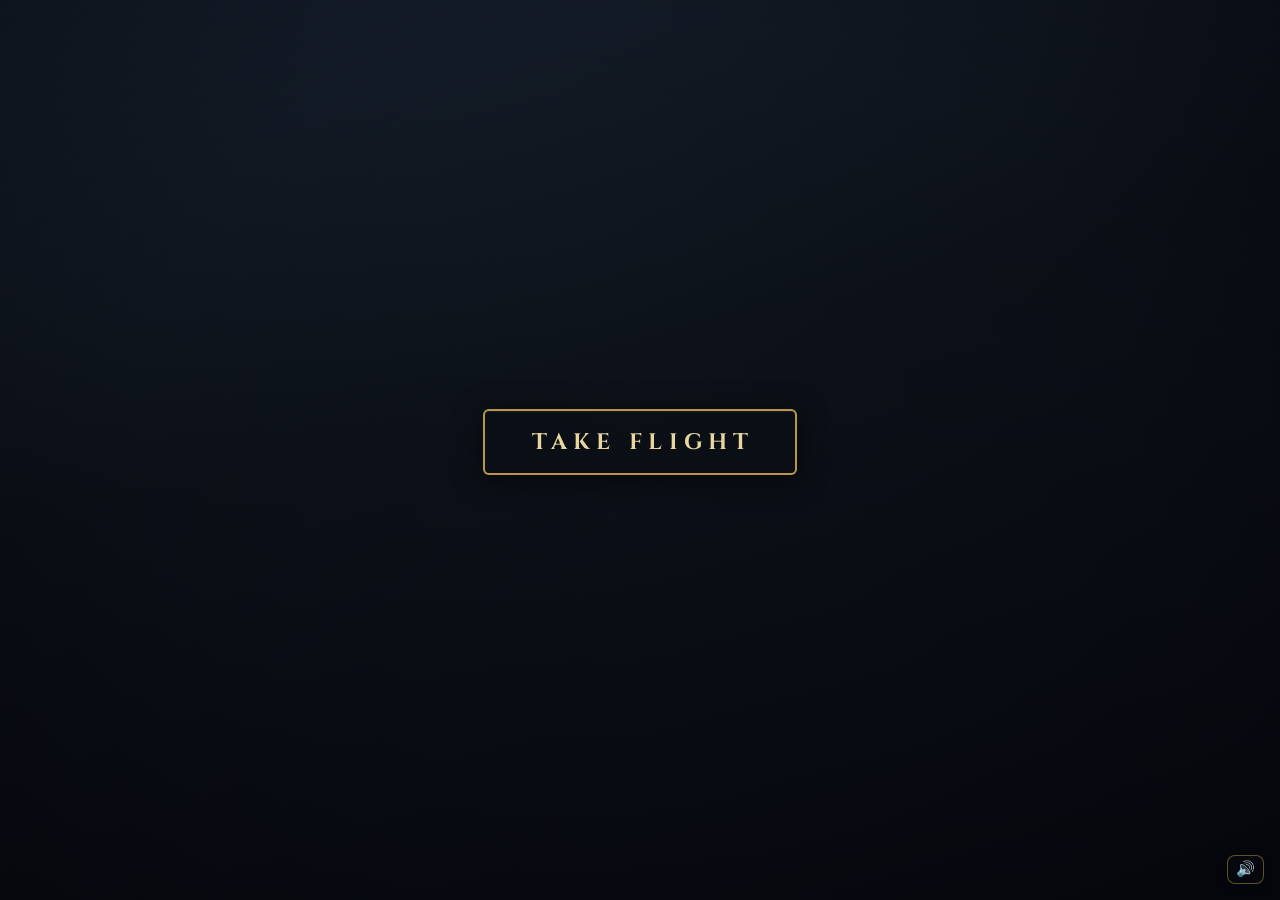
==== commit 25ae00d2: "Merge pull request #85 from jacobbeebe007-ui/theme-audio-buttons Enhance audio controls and UI for t" ====
--- a/index.html
+++ b/index.html
@@ -492,8 +492,8 @@
 </div>
 <!-- UNLOCK TOAST -->
 <div class="unlock-toast" id="unlock-toast"></div>
-<audio id="theme-bgm-audio" preload="auto" playsinline loop style="display:none;width:0;height:0;" crossorigin="anonymous">
-<source src="assets/audio/Blakiston_Theme.mp3" type="audio/mpeg"/>
+<audio id="theme-bgm-audio" class="theme-bgm-audio" preload="auto" playsinline loop>
+<source src="./assets/audio/Blakiston_Theme.mp3" type="audio/mpeg"/>
 </audio>
 
 
--- a/css/main.css
+++ b/css/main.css
@@ -122,29 +122,42 @@
   outline:2px solid var(--gold);
   outline-offset:4px;
 }
-/* Menu theme (Blakiston_Theme.mp3) — start: bottom-right, war room: top-left */
+/* Hidden theme audio: avoid display:none so browsers still decode/load the file */
+.theme-bgm-audio{
+  position:fixed;
+  width:1px;
+  height:1px;
+  padding:0;
+  margin:-1px;
+  overflow:hidden;
+  clip:rect(0,0,0,0);
+  white-space:nowrap;
+  border:0;
+  pointer-events:none;
+}
+/* Menu theme (Blakiston_Theme.mp3) — compact; start + war room: bottom-right */
 .theme-music-btn{
   font-family:'Cinzel',serif;
-  font-size:1.35rem;
+  font-size:.95rem;
   line-height:1;
-  padding:10px 12px;
-  border-radius:10px;
+  padding:6px 8px;
+  border-radius:8px;
   border:1px solid rgba(201,168,76,.45);
   background:rgba(8,10,16,.72);
   color:var(--text);
   cursor:pointer;
-  box-shadow:0 2px 14px rgba(0,0,0,.4);
+  box-shadow:0 2px 10px rgba(0,0,0,.35);
   transition:transform .15s ease,border-color .15s ease,background .15s ease;
   z-index:25;
 }
 .theme-music-btn:hover{
-  transform:scale(1.05);
+  transform:scale(1.04);
   border-color:rgba(232,201,106,.75);
   background:rgba(20,24,36,.85);
 }
 .theme-music-btn:focus-visible{
   outline:2px solid var(--gold);
-  outline-offset:3px;
+  outline-offset:2px;
 }
 .theme-music-btn--start{
   position:absolute;
@@ -153,8 +166,8 @@
 }
 .theme-music-btn--select{
   position:absolute;
-  top:max(12px, env(safe-area-inset-top, 0px));
-  left:max(12px, env(safe-area-inset-left, 0px));
+  bottom:max(14px, env(safe-area-inset-bottom, 0px));
+  right:max(14px, env(safe-area-inset-right, 0px));
 }
 /* Select screen: keep music control above hotspots */
 #screen-select .theme-music-btn--select{z-index:50;}
@@ -1521,8 +1534,8 @@
 .bsum-lbl{font-size:.72rem;color:var(--text-dim);margin-top:2px;}
 /* Keyboard hints */
 .kb-hint{position:absolute;bottom:3px;right:5px;font-size:.6rem;color:rgba(201,168,76,.4);font-family:'Cinzel',serif;pointer-events:none;}
-/* Sound toggle button */
-.sound-btn{background:none;border:1px solid var(--border);border-radius:6px;color:var(--text-dim);padding:3px 9px;cursor:pointer;font-size:.78rem;transition:all .2s;}
+/* Sound toggle button (SFX — battle top bar) */
+.sound-btn{background:none;border:1px solid var(--border);border-radius:5px;color:var(--text-dim);padding:2px 6px;cursor:pointer;font-size:.62rem;line-height:1.2;min-width:0;transition:all .2s;}
 .sound-btn:hover{border-color:var(--gold);color:var(--gold);}
 /* Reward card reveal animation */
 .reward-card{animation:reward-reveal .35s ease both;}
